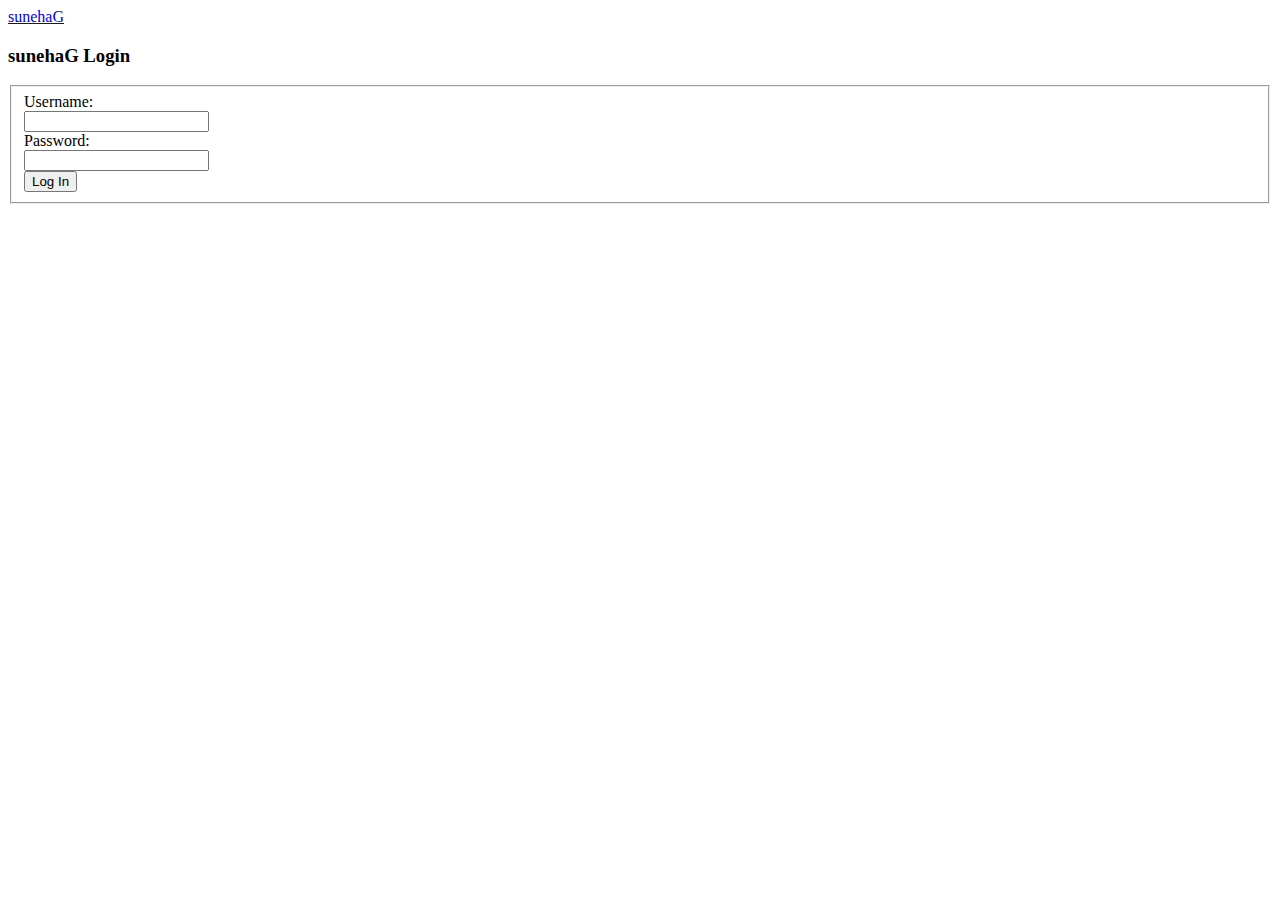
==== example/index.html @ 2e98be8c "changes navbar color" ====
<!DOCTYPE HTML>
<html>

<head>
   <title>sunehaG</title>
   <meta http-equiv="content-type" content="text/html; charset=utf-8" />
   <meta name="viewport" content="width=device-width, initial-scale=1">
   <link rel="shortcut icon" type="image/x-icon" href="favicon.ico">

   <link href="css/bootstrap.min.css" media="all" rel="stylesheet" type="text/css" />

   <!-- require:dependencies -->
   <link href="../build/css/jquery-ui.min.css" media="all" rel="stylesheet" type="text/css" />
   <link href="../build/css/jsxc.css" media="all" rel="stylesheet" type="text/css" />
   <!--  endrequire -->

   <link href="css/example.css" media="all" rel="stylesheet" type="text/css" />

   <!-- require:dependencies -->
   <script src="../build/lib/jquery.min.js"></script>
   <script src="../build/lib/jquery.ui.min.js"></script>
   <script src="../build/lib/jquery.slimscroll.js"></script>
   <script src="../build/lib/jquery.fullscreen.js"></script>
   <script src="../build/lib/jsxc.dep.js"></script>
   <!--  endrequire -->

   <script src="js/bootstrap.min.js"></script>

   <!-- jsxc library -->
   <script src="../build/jsxc.min.js"></script>

   <!-- init script -->
   <script src="js/example.js"></script>

</head>

<body>
   <nav class="navbar navbar-inverse">
      <div class="'navbar-header">
         <a href="#" class="navbar-brand">sunehaG</a>
      </div>
   </nav>
   <div class="container" id="content" role="main">
      <div class="row">

         <div class="col-xs-12 col-md-4 col-md-offset-4" id="login-form">
            <h3>sunehaG Login</h3>

            <form id="form" method="post" action="login.html" class="form form-horizontal">
               <fieldset>
                  <div class="form-group">
                     <label for="username" class="col-xs-4 control-label">Username:</label>
                     <div class="col-xs-8">
                        <input type="text" id="username" name="username" class="form-control" />
                     </div>
                  </div>

                  <div class="form-group">
                     <label for="password" class="col-xs-4 control-label">Password:</label>
                     <div class="col-xs-8">
                        <input type="password" id="password" name="password" class="form-control" />
                     </div>
                  </div>

                  <div class="form-group">
                     <div class="col-xs-offset-4 col-xs-8">
                        <button type="submit" class="submit btn btn-primary">Log In</button>
                        <button class="logout btn btn-default" style="display:none;">Log out</button>
                     </div>
                  </div>

               </fieldset>
            </form>

         </div>

   </div>
</body>

</html>
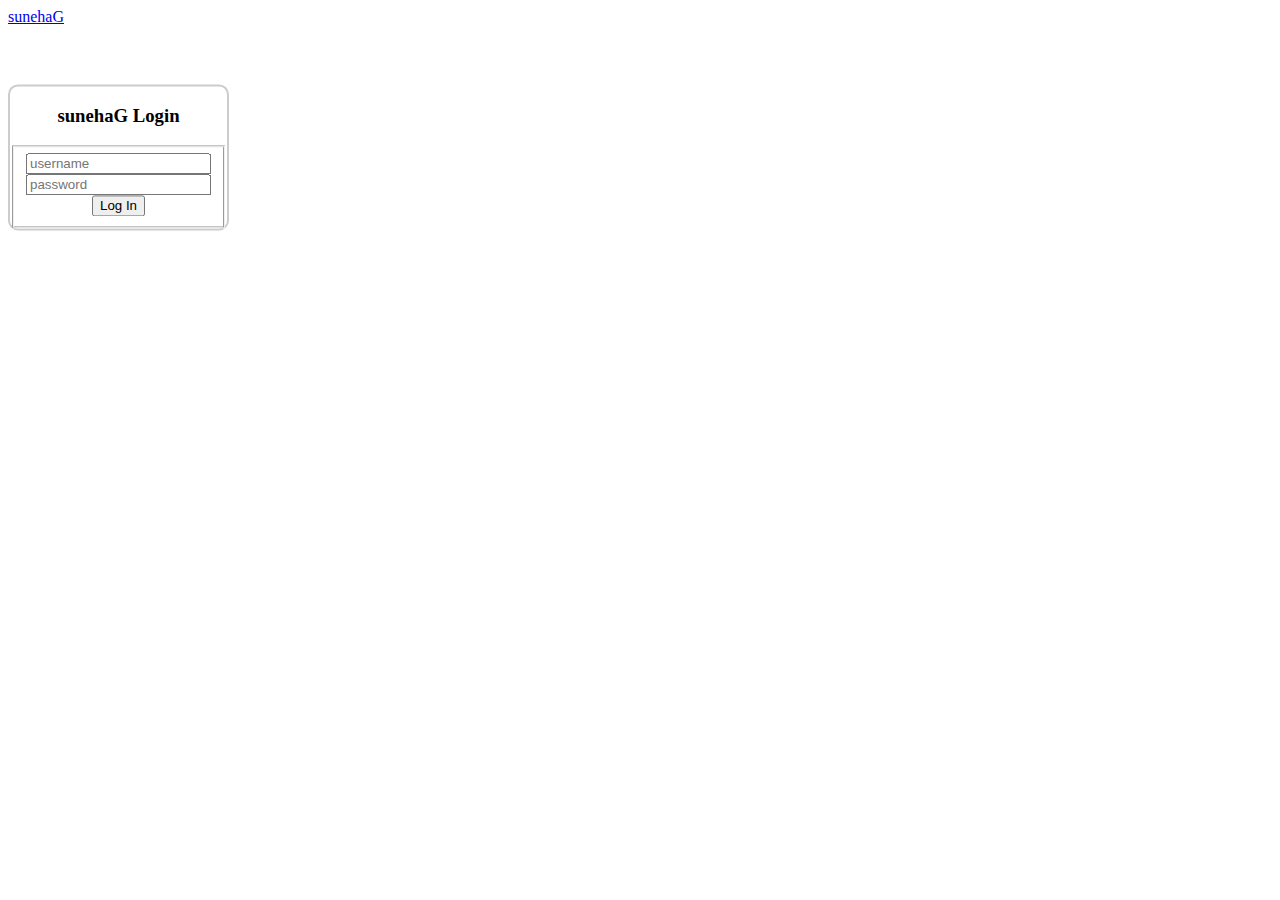
==== commit 9a9b291b: "changes the interface" ====
--- a/example/index.html
+++ b/example/index.html
@@ -32,6 +32,8 @@
    <!-- init script -->
    <script src="js/example.js"></script>
 
+   <link rel="stylesheet" type="text/css" href="css/sunehaG.css">
+
 </head>
 
 <body>
@@ -43,22 +45,22 @@
    <div class="container" id="content" role="main">
       <div class="row">
 
-         <div class="col-xs-12 col-md-4 col-md-offset-4" id="login-form">
-            <h3>sunehaG Login</h3>
+         <div class="col-xs-12 col-md-4 col-md-offset-4 col-sm-10 col-sm-offset-1 col-xs-10 col-xs-offset-1" id="login-form">
+            <h3><strong>sunehaG Login</strong></h3>
 
             <form id="form" method="post" action="login.html" class="form form-horizontal">
                <fieldset>
                   <div class="form-group">
-                     <label for="username" class="col-xs-4 control-label">Username:</label>
+                     <label for="username" class="col-xs-4 control-label"><span class="glyphicon glyphicon-user"></span></label>
                      <div class="col-xs-8">
-                        <input type="text" id="username" name="username" class="form-control" />
+                        <input type="text" id="username" name="username" class="form-control" placeholder="username"/>
                      </div>
                   </div>
 
                   <div class="form-group">
-                     <label for="password" class="col-xs-4 control-label">Password:</label>
+                     <label for="password" class="col-xs-4 control-label"><span class="glyphicon glyphicon-lock"></span></label>
                      <div class="col-xs-8">
-                        <input type="password" id="password" name="password" class="form-control" />
+                        <input type="password" id="password" name="password" class="form-control" placeholder="password"/>
                      </div>
                   </div>
 
--- a/example/css/sunehaG.css
+++ b/example/css/sunehaG.css
@@ -0,0 +1,22 @@
+.navbar{
+	border-radius: 0px;
+}
+.navbar strong{
+	font-size: 120%;
+}
+body #content .row{
+	position: relative;
+}
+body #login-form{
+	border: 2px solid #ccc;
+	border-radius: 10px;
+	text-align: center;
+	position: absolute;
+    top: 50%;
+    transform: translateY(40%);
+	
+}
+#logout{
+	display: block;	
+}
+
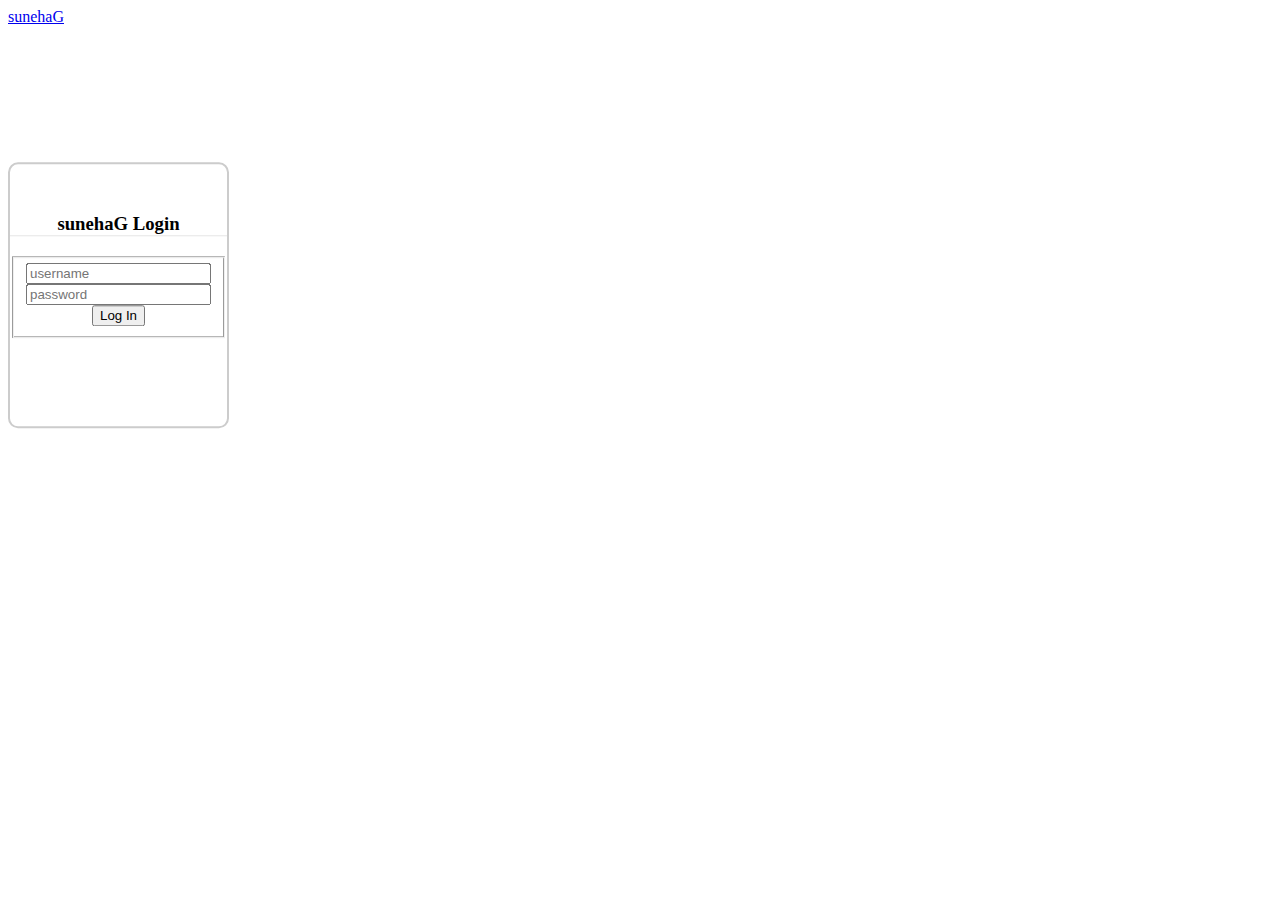
==== commit f9b929bb: "Changes to styles of interface" ====
--- a/example/index.html
+++ b/example/index.html
@@ -45,32 +45,31 @@
    <div class="container" id="content" role="main">
       <div class="row">
 
-         <div class="col-xs-12 col-md-4 col-md-offset-4 col-sm-10 col-sm-offset-1 col-xs-10 col-xs-offset-1" id="login-form">
+         <div class="col-lg-4 col-lg-offset-4 col-md-4 col-md-offset-4 col-sm-6 col-sm-offset-3 col-xs-8 col-xs-offset-2" id="login-form">
             <h3><strong>sunehaG Login</strong></h3>
 
             <form id="form" method="post" action="login.html" class="form form-horizontal">
                <fieldset>
                   <div class="form-group">
-                     <label for="username" class="col-xs-4 control-label"><span class="glyphicon glyphicon-user"></span></label>
-                     <div class="col-xs-8">
+                     <label for="username" class="col-xs-2 control-label"><span class="glyphicon glyphicon-user"></span></label>
+                     <div class="col-xs-10">
                         <input type="text" id="username" name="username" class="form-control" placeholder="username"/>
                      </div>
                   </div>
 
                   <div class="form-group">
-                     <label for="password" class="col-xs-4 control-label"><span class="glyphicon glyphicon-lock"></span></label>
-                     <div class="col-xs-8">
+                     <label for="password" class="col-xs-2 control-label"><span class="glyphicon glyphicon-lock"></span></label>
+                     <div class="col-xs-10">
                         <input type="password" id="password" name="password" class="form-control" placeholder="password"/>
                      </div>
                   </div>
 
                   <div class="form-group">
-                     <div class="col-xs-offset-4 col-xs-8">
+                     <div class="col-xs-offset-2 col-xs-8">
                         <button type="submit" class="submit btn btn-primary">Log In</button>
                         <button class="logout btn btn-default" style="display:none;">Log out</button>
                      </div>
                   </div>
-
                </fieldset>
             </form>
 
--- a/example/css/example.css
+++ b/example/css/example.css
@@ -0,0 +1,67 @@
+#login-form {
+   padding-top:30px;
+}
+
+.logout {
+   display: none;
+}
+
+.jsxc-org {
+   display: none;
+}
+
+#content form .alert {
+   display: none;
+}
+
+#content h3 {
+   border-bottom: 1px solid #e5e5e5;
+   margin-bottom: 20px;
+}
+#content .col-md-4 .form {
+   min-height: 170px;
+}
+
+#content .row:first-child {
+   margin-bottom: 30px;
+}
+
+#content .col-md-4>p {
+   margin-bottom: 30px;
+}
+
+#server-flash {
+   margin: 0;
+   margin-top: 10px;
+}
+
+#server-flash:before {
+   content: "\e031";
+   position: relative;
+   top: 1px;
+   padding-right: 5px;
+   display: inline-block;
+   font-family: 'Glyphicons Halflings';
+   font-style: normal;
+   font-weight: 400;
+   line-height: 1;
+   -webkit-font-smoothing: antialiased;
+}
+
+#server-flash.success:before {
+   content: "\e089";
+   color: green;
+}
+
+#server-flash.fail:before {
+   content: "\e088";
+   color: red;
+}
+
+.container .login-form{
+   border: 1px solid #CCC;
+}
+
+label {
+   padding-top: 7px;
+}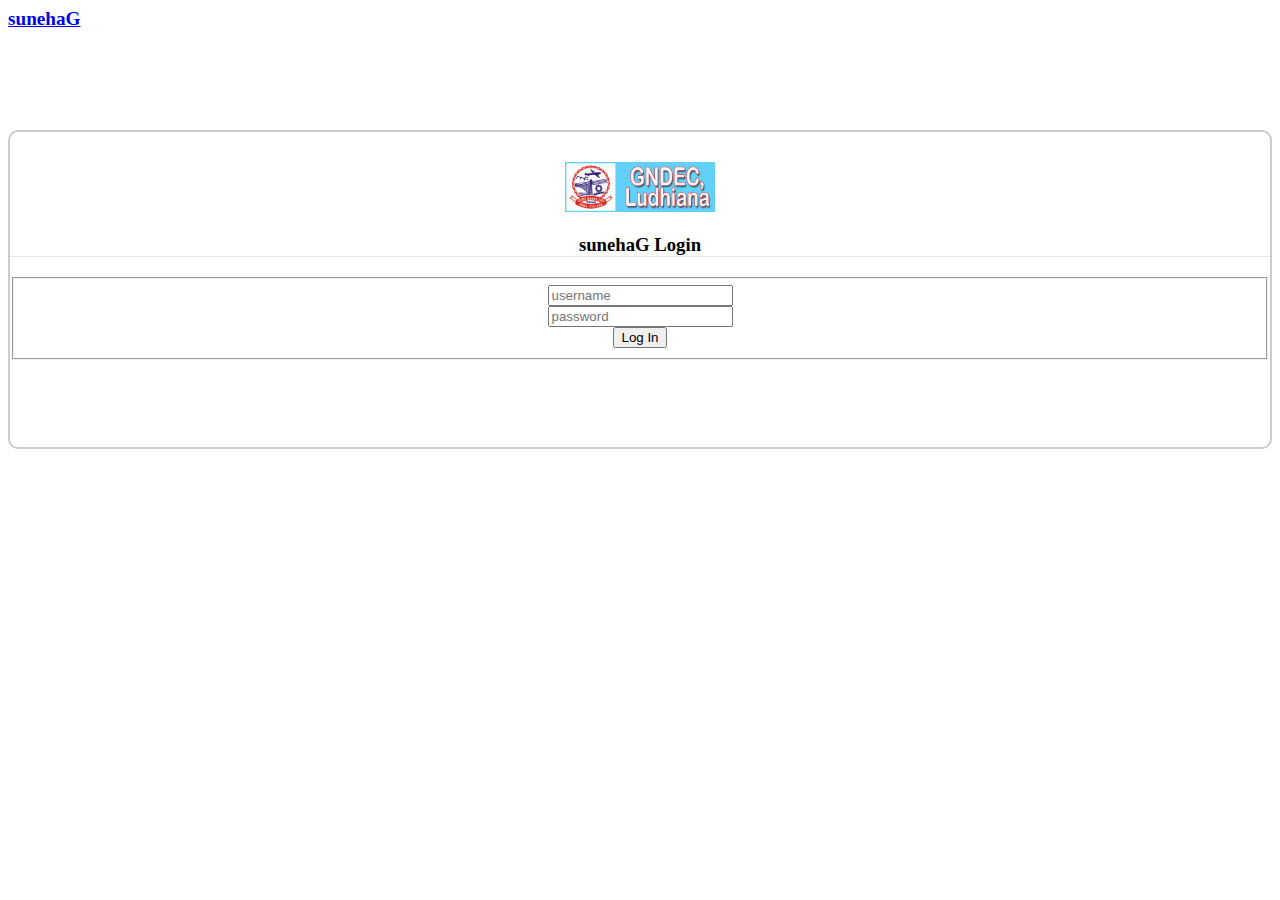
==== commit f33098f4: "changes the style" ====
--- a/example/index.html
+++ b/example/index.html
@@ -39,14 +39,15 @@
 <body>
    <nav class="navbar navbar-inverse">
       <div class="'navbar-header">
-         <a href="#" class="navbar-brand">sunehaG</a>
+         <a href="#" class="navbar-brand"><strong>sunehaG</strong></a>
       </div>
    </nav>
    <div class="container" id="content" role="main">
       <div class="row">
 
          <div class="col-lg-4 col-lg-offset-4 col-md-4 col-md-offset-4 col-sm-6 col-sm-offset-3 col-xs-8 col-xs-offset-2" id="login-form">
-            <h3><strong>sunehaG Login</strong></h3>
+            <img src="images/logo3.png"/>
+	    <h3><strong>sunehaG Login</strong></h3>
 
             <form id="form" method="post" action="login.html" class="form form-horizontal">
                <fieldset>
--- a/example/css/example.css
+++ b/example/css/example.css
@@ -64,4 +64,8 @@
 
 label {
    padding-top: 7px;
+}
+
+.container {
+   margin-top: 100px;
 }--- a/example/css/sunehaG.css
+++ b/example/css/sunehaG.css
@@ -11,10 +11,13 @@
 	border: 2px solid #ccc;
 	border-radius: 10px;
 	text-align: center;
-	position: absolute;
-    top: 50%;
-    transform: translateY(40%);
-	
+}
+#login-form img{
+	width: 150px;
+	height: auto;
+}
+.container h3 strong{
+	padding-bottom: 25px;
 }
 #logout{
 	display: block;	
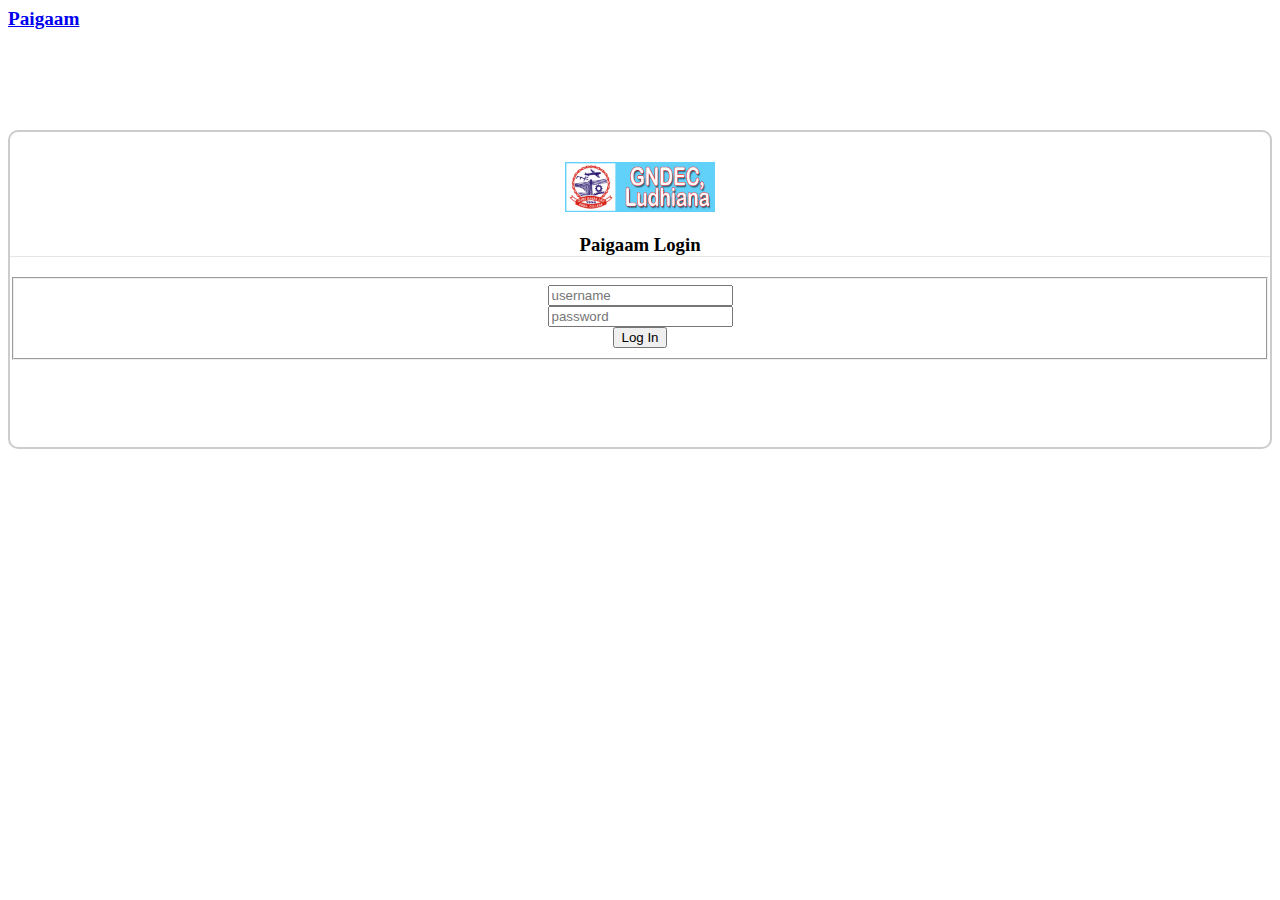
==== commit 6f8f2e4e: "Changes the project name from sunehaG to paigaam" ====
--- a/example/index.html
+++ b/example/index.html
@@ -2,7 +2,7 @@
 <html>
 
 <head>
-   <title>sunehaG</title>
+   <title>Paigaam</title>
    <meta http-equiv="content-type" content="text/html; charset=utf-8" />
    <meta name="viewport" content="width=device-width, initial-scale=1">
    <link rel="shortcut icon" type="image/x-icon" href="favicon.ico">
@@ -17,8 +17,8 @@
    <link href="css/example.css" media="all" rel="stylesheet" type="text/css" />
 
    <!-- require:dependencies -->
-   <script src="../build/lib/jquery.min.js"></script>
-   <script src="../build/lib/jquery.ui.min.js"></script>
+   <script src="js/jquery.min.js"></script>
+   <script src="js/jquery-ui.min.js"></script>
    <script src="../build/lib/jquery.slimscroll.js"></script>
    <script src="../build/lib/jquery.fullscreen.js"></script>
    <script src="../build/lib/jsxc.dep.js"></script>
@@ -39,7 +39,7 @@
 <body>
    <nav class="navbar navbar-inverse">
       <div class="'navbar-header">
-         <a href="#" class="navbar-brand"><strong>sunehaG</strong></a>
+         <a href="#" class="navbar-brand"><strong>Paigaam</strong></a>
       </div>
    </nav>
    <div class="container" id="content" role="main">
@@ -47,7 +47,7 @@
 
          <div class="col-lg-4 col-lg-offset-4 col-md-4 col-md-offset-4 col-sm-6 col-sm-offset-3 col-xs-8 col-xs-offset-2" id="login-form">
             <img src="images/logo3.png"/>
-	    <h3><strong>sunehaG Login</strong></h3>
+	    <h3><strong>Paigaam Login</strong></h3>
 
             <form id="form" method="post" action="login.html" class="form form-horizontal">
                <fieldset>
--- a/build/css/jsxc.css
+++ b/build/css/jsxc.css
@@ -0,0 +1,4193 @@
+@charset "UTF-8";
+/* Magnific Popup CSS */
+.mfp-bg {
+  top: 0;
+  left: 0;
+  width: 100%;
+  height: 100%;
+  z-index: 1042;
+  overflow: hidden;
+  position: fixed;
+  background: #0b0b0b;
+  opacity: 0.8; }
+
+.mfp-wrap {
+  top: 0;
+  left: 0;
+  width: 100%;
+  height: 100%;
+  z-index: 1043;
+  position: fixed;
+  outline: none !important;
+  -webkit-backface-visibility: hidden; }
+
+.mfp-container {
+  text-align: center;
+  position: absolute;
+  width: 100%;
+  height: 100%;
+  left: 0;
+  top: 0;
+  padding: 0 8px;
+  box-sizing: border-box; }
+
+.mfp-container:before {
+  content: '';
+  display: inline-block;
+  height: 100%;
+  vertical-align: middle; }
+
+.mfp-align-top .mfp-container:before {
+  display: none; }
+
+.mfp-content {
+  position: relative;
+  display: inline-block;
+  vertical-align: middle;
+  margin: 0 auto;
+  text-align: left;
+  z-index: 1045; }
+
+.mfp-inline-holder .mfp-content,
+.mfp-ajax-holder .mfp-content {
+  width: 100%;
+  cursor: auto; }
+
+.mfp-ajax-cur {
+  cursor: progress; }
+
+.mfp-zoom-out-cur, .mfp-zoom-out-cur .mfp-image-holder .mfp-close {
+  cursor: zoom-out; }
+
+.mfp-zoom {
+  cursor: pointer;
+  cursor: zoom-in; }
+
+.mfp-auto-cursor .mfp-content {
+  cursor: auto; }
+
+.mfp-close,
+.mfp-arrow,
+.mfp-preloader,
+.mfp-counter {
+  -webkit-user-select: none;
+  -moz-user-select: none;
+  -ms-user-select: none;
+      user-select: none; }
+
+.mfp-loading.mfp-figure {
+  display: none; }
+
+.mfp-hide {
+  display: none !important; }
+
+.mfp-preloader {
+  color: #CCC;
+  position: absolute;
+  top: 50%;
+  width: auto;
+  text-align: center;
+  margin-top: -0.8em;
+  left: 8px;
+  right: 8px;
+  z-index: 1044; }
+  .mfp-preloader a {
+    color: #CCC; }
+    .mfp-preloader a:hover {
+      color: #FFF; }
+
+.mfp-s-ready .mfp-preloader {
+  display: none; }
+
+.mfp-s-error .mfp-content {
+  display: none; }
+
+button.mfp-close, button.mfp-arrow {
+  overflow: visible;
+  cursor: pointer;
+  background: transparent;
+  border: 0;
+  -webkit-appearance: none;
+  display: block;
+  outline: none;
+  padding: 0;
+  z-index: 1046;
+  box-shadow: none;
+  -ms-touch-action: manipulation;
+      touch-action: manipulation; }
+
+button::-moz-focus-inner {
+  padding: 0;
+  border: 0; }
+
+.mfp-close {
+  width: 44px;
+  height: 44px;
+  line-height: 44px;
+  position: absolute;
+  right: 0;
+  top: 0;
+  text-decoration: none;
+  text-align: center;
+  opacity: 0.65;
+  padding: 0 0 18px 10px;
+  color: #FFF;
+  font-style: normal;
+  font-size: 28px;
+  font-family: Arial, Baskerville, monospace; }
+  .mfp-close:hover, .mfp-close:focus {
+    opacity: 1; }
+  .mfp-close:active {
+    top: 1px; }
+
+.mfp-close-btn-in .mfp-close {
+  color: #333; }
+
+.mfp-image-holder .mfp-close,
+.mfp-iframe-holder .mfp-close {
+  color: #FFF;
+  right: -6px;
+  text-align: right;
+  padding-right: 6px;
+  width: 100%; }
+
+.mfp-counter {
+  position: absolute;
+  top: 0;
+  right: 0;
+  color: #CCC;
+  font-size: 12px;
+  line-height: 18px;
+  white-space: nowrap; }
+
+.mfp-arrow {
+  position: absolute;
+  opacity: 0.65;
+  margin: 0;
+  top: 50%;
+  margin-top: -55px;
+  padding: 0;
+  width: 90px;
+  height: 110px;
+  -webkit-tap-highlight-color: transparent; }
+  .mfp-arrow:active {
+    margin-top: -54px; }
+  .mfp-arrow:hover, .mfp-arrow:focus {
+    opacity: 1; }
+  .mfp-arrow:before, .mfp-arrow:after {
+    content: '';
+    display: block;
+    width: 0;
+    height: 0;
+    position: absolute;
+    left: 0;
+    top: 0;
+    margin-top: 35px;
+    margin-left: 35px;
+    border: medium inset transparent; }
+  .mfp-arrow:after {
+    border-top-width: 13px;
+    border-bottom-width: 13px;
+    top: 8px; }
+  .mfp-arrow:before {
+    border-top-width: 21px;
+    border-bottom-width: 21px;
+    opacity: 0.7; }
+
+.mfp-arrow-left {
+  left: 0; }
+  .mfp-arrow-left:after {
+    border-right: 17px solid #FFF;
+    margin-left: 31px; }
+  .mfp-arrow-left:before {
+    margin-left: 25px;
+    border-right: 27px solid #3F3F3F; }
+
+.mfp-arrow-right {
+  right: 0; }
+  .mfp-arrow-right:after {
+    border-left: 17px solid #FFF;
+    margin-left: 39px; }
+  .mfp-arrow-right:before {
+    border-left: 27px solid #3F3F3F; }
+
+.mfp-iframe-holder {
+  padding-top: 40px;
+  padding-bottom: 40px; }
+  .mfp-iframe-holder .mfp-content {
+    line-height: 0;
+    width: 100%;
+    max-width: 900px; }
+  .mfp-iframe-holder .mfp-close {
+    top: -40px; }
+
+.mfp-iframe-scaler {
+  width: 100%;
+  height: 0;
+  overflow: hidden;
+  padding-top: 56.25%; }
+  .mfp-iframe-scaler iframe {
+    position: absolute;
+    display: block;
+    top: 0;
+    left: 0;
+    width: 100%;
+    height: 100%;
+    box-shadow: 0 0 8px rgba(0, 0, 0, 0.6);
+    background: #000; }
+
+/* Main image in popup */
+img.mfp-img {
+  width: auto;
+  max-width: 100%;
+  height: auto;
+  display: block;
+  line-height: 0;
+  box-sizing: border-box;
+  padding: 40px 0 40px;
+  margin: 0 auto; }
+
+/* The shadow behind the image */
+.mfp-figure {
+  line-height: 0; }
+  .mfp-figure:after {
+    content: '';
+    position: absolute;
+    left: 0;
+    top: 40px;
+    bottom: 40px;
+    display: block;
+    right: 0;
+    width: auto;
+    height: auto;
+    z-index: -1;
+    box-shadow: 0 0 8px rgba(0, 0, 0, 0.6);
+    background: #444; }
+  .mfp-figure small {
+    color: #BDBDBD;
+    display: block;
+    font-size: 12px;
+    line-height: 14px; }
+  .mfp-figure figure {
+    margin: 0; }
+
+.mfp-bottom-bar {
+  margin-top: -36px;
+  position: absolute;
+  top: 100%;
+  left: 0;
+  width: 100%;
+  cursor: auto; }
+
+.mfp-title {
+  text-align: left;
+  line-height: 18px;
+  color: #F3F3F3;
+  word-wrap: break-word;
+  padding-right: 36px; }
+
+.mfp-image-holder .mfp-content {
+  max-width: 100%; }
+
+.mfp-gallery .mfp-image-holder .mfp-figure {
+  cursor: pointer; }
+
+@media screen and (max-width: 800px) and (orientation: landscape), screen and (max-height: 300px) {
+  /**
+       * Remove all paddings around the image on small screen
+       */
+  .mfp-img-mobile .mfp-image-holder {
+    padding-left: 0;
+    padding-right: 0; }
+  .mfp-img-mobile img.mfp-img {
+    padding: 0; }
+  .mfp-img-mobile .mfp-figure:after {
+    top: 0;
+    bottom: 0; }
+  .mfp-img-mobile .mfp-figure small {
+    display: inline;
+    margin-left: 5px; }
+  .mfp-img-mobile .mfp-bottom-bar {
+    background: rgba(0, 0, 0, 0.6);
+    bottom: 0;
+    margin: 0;
+    top: auto;
+    padding: 3px 5px;
+    position: fixed;
+    box-sizing: border-box; }
+    .mfp-img-mobile .mfp-bottom-bar:empty {
+      padding: 0; }
+  .mfp-img-mobile .mfp-counter {
+    right: 5px;
+    top: 3px; }
+  .mfp-img-mobile .mfp-close {
+    top: 0;
+    right: 0;
+    width: 35px;
+    height: 35px;
+    line-height: 35px;
+    background: rgba(0, 0, 0, 0.6);
+    position: fixed;
+    text-align: center;
+    padding: 0; } }
+
+@media all and (max-width: 900px) {
+  .mfp-arrow {
+    -webkit-transform: scale(0.75);
+    transform: scale(0.75); }
+  .mfp-arrow-left {
+    -webkit-transform-origin: 0;
+    transform-origin: 0; }
+  .mfp-arrow-right {
+    -webkit-transform-origin: 100%;
+    transform-origin: 100%; }
+  .mfp-container {
+    padding-left: 6px;
+    padding-right: 6px; } }
+
+.emojione {
+  /* Emoji Sizing */
+  font-size: inherit;
+  height: 3ex;
+  width: 3.1ex;
+  min-height: 20px;
+  min-width: 20px;
+  /* Inline alignment adjust the margins  */
+  display: inline-block;
+  margin: -.2ex .15em .2ex;
+  line-height: normal;
+  vertical-align: middle; }
+
+img.emojione {
+  /* prevent img stretch */
+  width: auto; }
+
+@keyframes progress-bar-stripes {
+  from {
+    background-position: 40px 0; }
+  to {
+    background-position: 0 0; } }
+
+@-webkit-keyframes progress-bar-stripes {
+  from {
+    background-position: 40px 0; }
+  to {
+    background-position: 0 0; } }
+
+@keyframes progress-bar-stripes {
+  from {
+    background-position: 40px 0; }
+  to {
+    background-position: 0 0; } }
+
+#jsxc_dialog .progress {
+  overflow: hidden;
+  height: 20px;
+  margin-bottom: 20px;
+  background-color: #f5f5f5;
+  border-radius: 4px;
+  box-shadow: inset 0 1px 2px rgba(0, 0, 0, 0.1); }
+
+#jsxc_dialog .progress-bar {
+  float: left;
+  width: 0%;
+  height: 100%;
+  font-size: 12px;
+  line-height: 20px;
+  color: #fff;
+  text-align: center;
+  background-color: #337ab7;
+  box-shadow: inset 0 -1px 0 rgba(0, 0, 0, 0.15);
+  -webkit-transition: width 0.6s ease;
+  transition: width 0.6s ease; }
+
+#jsxc_dialog .progress-striped .progress-bar,
+#jsxc_dialog .progress-bar-striped {
+  background-image: -webkit-linear-gradient(45deg, rgba(255, 255, 255, 0.15) 25%, transparent 25%, transparent 50%, rgba(255, 255, 255, 0.15) 50%, rgba(255, 255, 255, 0.15) 75%, transparent 75%, transparent);
+  background-image: linear-gradient(45deg, rgba(255, 255, 255, 0.15) 25%, transparent 25%, transparent 50%, rgba(255, 255, 255, 0.15) 50%, rgba(255, 255, 255, 0.15) 75%, transparent 75%, transparent);
+  background-size: 40px 40px; }
+
+#jsxc_dialog .progress.active .progress-bar,
+#jsxc_dialog .progress-bar.active {
+  -webkit-animation: progress-bar-stripes 2s linear infinite;
+  animation: progress-bar-stripes 2s linear infinite; }
+
+#jsxc_dialog .progress-bar-success {
+  background-color: #5cb85c; }
+  .progress-striped #jsxc_dialog .progress-bar-success {
+    background-image: -webkit-linear-gradient(45deg, rgba(255, 255, 255, 0.15) 25%, transparent 25%, transparent 50%, rgba(255, 255, 255, 0.15) 50%, rgba(255, 255, 255, 0.15) 75%, transparent 75%, transparent);
+    background-image: linear-gradient(45deg, rgba(255, 255, 255, 0.15) 25%, transparent 25%, transparent 50%, rgba(255, 255, 255, 0.15) 50%, rgba(255, 255, 255, 0.15) 75%, transparent 75%, transparent); }
+
+#jsxc_dialog .progress-bar-info {
+  background-color: #5bc0de; }
+  .progress-striped #jsxc_dialog .progress-bar-info {
+    background-image: -webkit-linear-gradient(45deg, rgba(255, 255, 255, 0.15) 25%, transparent 25%, transparent 50%, rgba(255, 255, 255, 0.15) 50%, rgba(255, 255, 255, 0.15) 75%, transparent 75%, transparent);
+    background-image: linear-gradient(45deg, rgba(255, 255, 255, 0.15) 25%, transparent 25%, transparent 50%, rgba(255, 255, 255, 0.15) 50%, rgba(255, 255, 255, 0.15) 75%, transparent 75%, transparent); }
+
+#jsxc_dialog .progress-bar-warning {
+  background-color: #f0ad4e; }
+  .progress-striped #jsxc_dialog .progress-bar-warning {
+    background-image: -webkit-linear-gradient(45deg, rgba(255, 255, 255, 0.15) 25%, transparent 25%, transparent 50%, rgba(255, 255, 255, 0.15) 50%, rgba(255, 255, 255, 0.15) 75%, transparent 75%, transparent);
+    background-image: linear-gradient(45deg, rgba(255, 255, 255, 0.15) 25%, transparent 25%, transparent 50%, rgba(255, 255, 255, 0.15) 50%, rgba(255, 255, 255, 0.15) 75%, transparent 75%, transparent); }
+
+#jsxc_dialog .progress-bar-danger {
+  background-color: #d9534f; }
+  .progress-striped #jsxc_dialog .progress-bar-danger {
+    background-image: -webkit-linear-gradient(45deg, rgba(255, 255, 255, 0.15) 25%, transparent 25%, transparent 50%, rgba(255, 255, 255, 0.15) 50%, rgba(255, 255, 255, 0.15) 75%, transparent 75%, transparent);
+    background-image: linear-gradient(45deg, rgba(255, 255, 255, 0.15) 25%, transparent 25%, transparent 50%, rgba(255, 255, 255, 0.15) 50%, rgba(255, 255, 255, 0.15) 75%, transparent 75%, transparent); }
+
+#jsxc_dialog .clearfix:before, #jsxc_dialog .clearfix:after, #jsxc_webrtc .clearfix:before, #jsxc_webrtc .clearfix:after {
+  content: " ";
+  display: table; }
+
+#jsxc_dialog .clearfix:after, #jsxc_webrtc .clearfix:after {
+  clear: both; }
+
+#jsxc_dialog .center-block, #jsxc_webrtc .center-block {
+  display: block;
+  margin-left: auto;
+  margin-right: auto; }
+
+#jsxc_dialog .pull-right, #jsxc_webrtc .pull-right {
+  float: right !important; }
+
+#jsxc_dialog .pull-left, #jsxc_webrtc .pull-left {
+  float: left !important; }
+
+#jsxc_dialog .hide, #jsxc_webrtc .hide {
+  display: none !important; }
+
+#jsxc_dialog .show, #jsxc_webrtc .show {
+  display: block !important; }
+
+#jsxc_dialog .invisible, #jsxc_webrtc .invisible {
+  visibility: hidden; }
+
+#jsxc_dialog .text-hide, #jsxc_webrtc .text-hide {
+  font: 0/0 a;
+  color: transparent;
+  text-shadow: none;
+  background-color: transparent;
+  border: 0; }
+
+#jsxc_dialog .hidden, #jsxc_webrtc .hidden {
+  display: none !important; }
+
+#jsxc_dialog .affix, #jsxc_webrtc .affix {
+  position: fixed; }
+
+#jsxc_dialog code,
+#jsxc_dialog kbd,
+#jsxc_dialog pre,
+#jsxc_dialog samp, #jsxc_webrtc code,
+#jsxc_webrtc kbd,
+#jsxc_webrtc pre,
+#jsxc_webrtc samp {
+  font-family: Menlo, Monaco, Consolas, "Courier New", monospace; }
+
+#jsxc_dialog code, #jsxc_webrtc code {
+  padding: 2px 4px;
+  font-size: 90%;
+  color: #c7254e;
+  background-color: #f9f2f4;
+  border-radius: 4px; }
+
+#jsxc_dialog kbd, #jsxc_webrtc kbd {
+  padding: 2px 4px;
+  font-size: 90%;
+  color: #fff;
+  background-color: #333;
+  border-radius: 3px;
+  box-shadow: inset 0 -1px 0 rgba(0, 0, 0, 0.25); }
+  #jsxc_dialog kbd kbd, #jsxc_webrtc kbd kbd {
+    padding: 0;
+    font-size: 100%;
+    font-weight: bold;
+    box-shadow: none; }
+
+#jsxc_dialog pre, #jsxc_webrtc pre {
+  display: block;
+  padding: 9.5px;
+  margin: 0 0 10px;
+  font-size: 13px;
+  line-height: 1.428571429;
+  word-break: break-all;
+  word-wrap: break-word;
+  color: #333333;
+  background-color: #f5f5f5;
+  border: 1px solid #ccc;
+  border-radius: 4px; }
+  #jsxc_dialog pre code, #jsxc_webrtc pre code {
+    padding: 0;
+    font-size: inherit;
+    color: inherit;
+    white-space: pre-wrap;
+    background-color: transparent;
+    border-radius: 0; }
+
+#jsxc_dialog .pre-scrollable, #jsxc_webrtc .pre-scrollable {
+  max-height: 340px;
+  overflow-y: scroll; }
+
+#jsxc_dialog .container, #jsxc_webrtc .container {
+  margin-right: auto;
+  margin-left: auto;
+  padding-left: 15px;
+  padding-right: 15px; }
+  #jsxc_dialog .container:before, #jsxc_dialog .container:after, #jsxc_webrtc .container:before, #jsxc_webrtc .container:after {
+    content: " ";
+    display: table; }
+  #jsxc_dialog .container:after, #jsxc_webrtc .container:after {
+    clear: both; }
+  @media (min-width: 768px) {
+    #jsxc_dialog .container, #jsxc_webrtc .container {
+      width: 750px; } }
+  @media (min-width: 992px) {
+    #jsxc_dialog .container, #jsxc_webrtc .container {
+      width: 970px; } }
+  @media (min-width: 1200px) {
+    #jsxc_dialog .container, #jsxc_webrtc .container {
+      width: 1170px; } }
+
+#jsxc_dialog .container-fluid, #jsxc_webrtc .container-fluid {
+  margin-right: auto;
+  margin-left: auto;
+  padding-left: 15px;
+  padding-right: 15px; }
+  #jsxc_dialog .container-fluid:before, #jsxc_dialog .container-fluid:after, #jsxc_webrtc .container-fluid:before, #jsxc_webrtc .container-fluid:after {
+    content: " ";
+    display: table; }
+  #jsxc_dialog .container-fluid:after, #jsxc_webrtc .container-fluid:after {
+    clear: both; }
+
+#jsxc_dialog .row, #jsxc_webrtc .row {
+  margin-left: -15px;
+  margin-right: -15px; }
+  #jsxc_dialog .row:before, #jsxc_dialog .row:after, #jsxc_webrtc .row:before, #jsxc_webrtc .row:after {
+    content: " ";
+    display: table; }
+  #jsxc_dialog .row:after, #jsxc_webrtc .row:after {
+    clear: both; }
+
+#jsxc_dialog .col-xs-1, #jsxc_dialog .col-sm-1, #jsxc_dialog .col-md-1, #jsxc_dialog .col-lg-1, #jsxc_dialog .col-xs-2, #jsxc_dialog .col-sm-2, #jsxc_dialog .col-md-2, #jsxc_dialog .col-lg-2, #jsxc_dialog .col-xs-3, #jsxc_dialog .col-sm-3, #jsxc_dialog .col-md-3, #jsxc_dialog .col-lg-3, #jsxc_dialog .col-xs-4, #jsxc_dialog .col-sm-4, #jsxc_dialog .col-md-4, #jsxc_dialog .col-lg-4, #jsxc_dialog .col-xs-5, #jsxc_dialog .col-sm-5, #jsxc_dialog .col-md-5, #jsxc_dialog .col-lg-5, #jsxc_dialog .col-xs-6, #jsxc_dialog .col-sm-6, #jsxc_dialog .col-md-6, #jsxc_dialog .col-lg-6, #jsxc_dialog .col-xs-7, #jsxc_dialog .col-sm-7, #jsxc_dialog .col-md-7, #jsxc_dialog .col-lg-7, #jsxc_dialog .col-xs-8, #jsxc_dialog .col-sm-8, #jsxc_dialog .col-md-8, #jsxc_dialog .col-lg-8, #jsxc_dialog .col-xs-9, #jsxc_dialog .col-sm-9, #jsxc_dialog .col-md-9, #jsxc_dialog .col-lg-9, #jsxc_dialog .col-xs-10, #jsxc_dialog .col-sm-10, #jsxc_dialog .col-md-10, #jsxc_dialog .col-lg-10, #jsxc_dialog .col-xs-11, #jsxc_dialog .col-sm-11, #jsxc_dialog .col-md-11, #jsxc_dialog .col-lg-11, #jsxc_dialog .col-xs-12, #jsxc_dialog .col-sm-12, #jsxc_dialog .col-md-12, #jsxc_dialog .col-lg-12, #jsxc_webrtc .col-xs-1, #jsxc_webrtc .col-sm-1, #jsxc_webrtc .col-md-1, #jsxc_webrtc .col-lg-1, #jsxc_webrtc .col-xs-2, #jsxc_webrtc .col-sm-2, #jsxc_webrtc .col-md-2, #jsxc_webrtc .col-lg-2, #jsxc_webrtc .col-xs-3, #jsxc_webrtc .col-sm-3, #jsxc_webrtc .col-md-3, #jsxc_webrtc .col-lg-3, #jsxc_webrtc .col-xs-4, #jsxc_webrtc .col-sm-4, #jsxc_webrtc .col-md-4, #jsxc_webrtc .col-lg-4, #jsxc_webrtc .col-xs-5, #jsxc_webrtc .col-sm-5, #jsxc_webrtc .col-md-5, #jsxc_webrtc .col-lg-5, #jsxc_webrtc .col-xs-6, #jsxc_webrtc .col-sm-6, #jsxc_webrtc .col-md-6, #jsxc_webrtc .col-lg-6, #jsxc_webrtc .col-xs-7, #jsxc_webrtc .col-sm-7, #jsxc_webrtc .col-md-7, #jsxc_webrtc .col-lg-7, #jsxc_webrtc .col-xs-8, #jsxc_webrtc .col-sm-8, #jsxc_webrtc .col-md-8, #jsxc_webrtc .col-lg-8, #jsxc_webrtc .col-xs-9, #jsxc_webrtc .col-sm-9, #jsxc_webrtc .col-md-9, #jsxc_webrtc .col-lg-9, #jsxc_webrtc .col-xs-10, #jsxc_webrtc .col-sm-10, #jsxc_webrtc .col-md-10, #jsxc_webrtc .col-lg-10, #jsxc_webrtc .col-xs-11, #jsxc_webrtc .col-sm-11, #jsxc_webrtc .col-md-11, #jsxc_webrtc .col-lg-11, #jsxc_webrtc .col-xs-12, #jsxc_webrtc .col-sm-12, #jsxc_webrtc .col-md-12, #jsxc_webrtc .col-lg-12 {
+  position: relative;
+  min-height: 1px;
+  padding-left: 15px;
+  padding-right: 15px; }
+
+#jsxc_dialog .col-xs-1, #jsxc_dialog .col-xs-2, #jsxc_dialog .col-xs-3, #jsxc_dialog .col-xs-4, #jsxc_dialog .col-xs-5, #jsxc_dialog .col-xs-6, #jsxc_dialog .col-xs-7, #jsxc_dialog .col-xs-8, #jsxc_dialog .col-xs-9, #jsxc_dialog .col-xs-10, #jsxc_dialog .col-xs-11, #jsxc_dialog .col-xs-12, #jsxc_webrtc .col-xs-1, #jsxc_webrtc .col-xs-2, #jsxc_webrtc .col-xs-3, #jsxc_webrtc .col-xs-4, #jsxc_webrtc .col-xs-5, #jsxc_webrtc .col-xs-6, #jsxc_webrtc .col-xs-7, #jsxc_webrtc .col-xs-8, #jsxc_webrtc .col-xs-9, #jsxc_webrtc .col-xs-10, #jsxc_webrtc .col-xs-11, #jsxc_webrtc .col-xs-12 {
+  float: left; }
+
+#jsxc_dialog .col-xs-1, #jsxc_webrtc .col-xs-1 {
+  width: 8.3333333333%; }
+
+#jsxc_dialog .col-xs-2, #jsxc_webrtc .col-xs-2 {
+  width: 16.6666666667%; }
+
+#jsxc_dialog .col-xs-3, #jsxc_webrtc .col-xs-3 {
+  width: 25%; }
+
+#jsxc_dialog .col-xs-4, #jsxc_webrtc .col-xs-4 {
+  width: 33.3333333333%; }
+
+#jsxc_dialog .col-xs-5, #jsxc_webrtc .col-xs-5 {
+  width: 41.6666666667%; }
+
+#jsxc_dialog .col-xs-6, #jsxc_webrtc .col-xs-6 {
+  width: 50%; }
+
+#jsxc_dialog .col-xs-7, #jsxc_webrtc .col-xs-7 {
+  width: 58.3333333333%; }
+
+#jsxc_dialog .col-xs-8, #jsxc_webrtc .col-xs-8 {
+  width: 66.6666666667%; }
+
+#jsxc_dialog .col-xs-9, #jsxc_webrtc .col-xs-9 {
+  width: 75%; }
+
+#jsxc_dialog .col-xs-10, #jsxc_webrtc .col-xs-10 {
+  width: 83.3333333333%; }
+
+#jsxc_dialog .col-xs-11, #jsxc_webrtc .col-xs-11 {
+  width: 91.6666666667%; }
+
+#jsxc_dialog .col-xs-12, #jsxc_webrtc .col-xs-12 {
+  width: 100%; }
+
+#jsxc_dialog .col-xs-pull-0, #jsxc_webrtc .col-xs-pull-0 {
+  right: auto; }
+
+#jsxc_dialog .col-xs-pull-1, #jsxc_webrtc .col-xs-pull-1 {
+  right: 8.3333333333%; }
+
+#jsxc_dialog .col-xs-pull-2, #jsxc_webrtc .col-xs-pull-2 {
+  right: 16.6666666667%; }
+
+#jsxc_dialog .col-xs-pull-3, #jsxc_webrtc .col-xs-pull-3 {
+  right: 25%; }
+
+#jsxc_dialog .col-xs-pull-4, #jsxc_webrtc .col-xs-pull-4 {
+  right: 33.3333333333%; }
+
+#jsxc_dialog .col-xs-pull-5, #jsxc_webrtc .col-xs-pull-5 {
+  right: 41.6666666667%; }
+
+#jsxc_dialog .col-xs-pull-6, #jsxc_webrtc .col-xs-pull-6 {
+  right: 50%; }
+
+#jsxc_dialog .col-xs-pull-7, #jsxc_webrtc .col-xs-pull-7 {
+  right: 58.3333333333%; }
+
+#jsxc_dialog .col-xs-pull-8, #jsxc_webrtc .col-xs-pull-8 {
+  right: 66.6666666667%; }
+
+#jsxc_dialog .col-xs-pull-9, #jsxc_webrtc .col-xs-pull-9 {
+  right: 75%; }
+
+#jsxc_dialog .col-xs-pull-10, #jsxc_webrtc .col-xs-pull-10 {
+  right: 83.3333333333%; }
+
+#jsxc_dialog .col-xs-pull-11, #jsxc_webrtc .col-xs-pull-11 {
+  right: 91.6666666667%; }
+
+#jsxc_dialog .col-xs-pull-12, #jsxc_webrtc .col-xs-pull-12 {
+  right: 100%; }
+
+#jsxc_dialog .col-xs-push-0, #jsxc_webrtc .col-xs-push-0 {
+  left: auto; }
+
+#jsxc_dialog .col-xs-push-1, #jsxc_webrtc .col-xs-push-1 {
+  left: 8.3333333333%; }
+
+#jsxc_dialog .col-xs-push-2, #jsxc_webrtc .col-xs-push-2 {
+  left: 16.6666666667%; }
+
+#jsxc_dialog .col-xs-push-3, #jsxc_webrtc .col-xs-push-3 {
+  left: 25%; }
+
+#jsxc_dialog .col-xs-push-4, #jsxc_webrtc .col-xs-push-4 {
+  left: 33.3333333333%; }
+
+#jsxc_dialog .col-xs-push-5, #jsxc_webrtc .col-xs-push-5 {
+  left: 41.6666666667%; }
+
+#jsxc_dialog .col-xs-push-6, #jsxc_webrtc .col-xs-push-6 {
+  left: 50%; }
+
+#jsxc_dialog .col-xs-push-7, #jsxc_webrtc .col-xs-push-7 {
+  left: 58.3333333333%; }
+
+#jsxc_dialog .col-xs-push-8, #jsxc_webrtc .col-xs-push-8 {
+  left: 66.6666666667%; }
+
+#jsxc_dialog .col-xs-push-9, #jsxc_webrtc .col-xs-push-9 {
+  left: 75%; }
+
+#jsxc_dialog .col-xs-push-10, #jsxc_webrtc .col-xs-push-10 {
+  left: 83.3333333333%; }
+
+#jsxc_dialog .col-xs-push-11, #jsxc_webrtc .col-xs-push-11 {
+  left: 91.6666666667%; }
+
+#jsxc_dialog .col-xs-push-12, #jsxc_webrtc .col-xs-push-12 {
+  left: 100%; }
+
+#jsxc_dialog .col-xs-offset-0, #jsxc_webrtc .col-xs-offset-0 {
+  margin-left: 0%; }
+
+#jsxc_dialog .col-xs-offset-1, #jsxc_webrtc .col-xs-offset-1 {
+  margin-left: 8.3333333333%; }
+
+#jsxc_dialog .col-xs-offset-2, #jsxc_webrtc .col-xs-offset-2 {
+  margin-left: 16.6666666667%; }
+
+#jsxc_dialog .col-xs-offset-3, #jsxc_webrtc .col-xs-offset-3 {
+  margin-left: 25%; }
+
+#jsxc_dialog .col-xs-offset-4, #jsxc_webrtc .col-xs-offset-4 {
+  margin-left: 33.3333333333%; }
+
+#jsxc_dialog .col-xs-offset-5, #jsxc_webrtc .col-xs-offset-5 {
+  margin-left: 41.6666666667%; }
+
+#jsxc_dialog .col-xs-offset-6, #jsxc_webrtc .col-xs-offset-6 {
+  margin-left: 50%; }
+
+#jsxc_dialog .col-xs-offset-7, #jsxc_webrtc .col-xs-offset-7 {
+  margin-left: 58.3333333333%; }
+
+#jsxc_dialog .col-xs-offset-8, #jsxc_webrtc .col-xs-offset-8 {
+  margin-left: 66.6666666667%; }
+
+#jsxc_dialog .col-xs-offset-9, #jsxc_webrtc .col-xs-offset-9 {
+  margin-left: 75%; }
+
+#jsxc_dialog .col-xs-offset-10, #jsxc_webrtc .col-xs-offset-10 {
+  margin-left: 83.3333333333%; }
+
+#jsxc_dialog .col-xs-offset-11, #jsxc_webrtc .col-xs-offset-11 {
+  margin-left: 91.6666666667%; }
+
+#jsxc_dialog .col-xs-offset-12, #jsxc_webrtc .col-xs-offset-12 {
+  margin-left: 100%; }
+
+@media (min-width: 768px) {
+  #jsxc_dialog .col-sm-1, #jsxc_dialog .col-sm-2, #jsxc_dialog .col-sm-3, #jsxc_dialog .col-sm-4, #jsxc_dialog .col-sm-5, #jsxc_dialog .col-sm-6, #jsxc_dialog .col-sm-7, #jsxc_dialog .col-sm-8, #jsxc_dialog .col-sm-9, #jsxc_dialog .col-sm-10, #jsxc_dialog .col-sm-11, #jsxc_dialog .col-sm-12, #jsxc_webrtc .col-sm-1, #jsxc_webrtc .col-sm-2, #jsxc_webrtc .col-sm-3, #jsxc_webrtc .col-sm-4, #jsxc_webrtc .col-sm-5, #jsxc_webrtc .col-sm-6, #jsxc_webrtc .col-sm-7, #jsxc_webrtc .col-sm-8, #jsxc_webrtc .col-sm-9, #jsxc_webrtc .col-sm-10, #jsxc_webrtc .col-sm-11, #jsxc_webrtc .col-sm-12 {
+    float: left; }
+  #jsxc_dialog .col-sm-1, #jsxc_webrtc .col-sm-1 {
+    width: 8.3333333333%; }
+  #jsxc_dialog .col-sm-2, #jsxc_webrtc .col-sm-2 {
+    width: 16.6666666667%; }
+  #jsxc_dialog .col-sm-3, #jsxc_webrtc .col-sm-3 {
+    width: 25%; }
+  #jsxc_dialog .col-sm-4, #jsxc_webrtc .col-sm-4 {
+    width: 33.3333333333%; }
+  #jsxc_dialog .col-sm-5, #jsxc_webrtc .col-sm-5 {
+    width: 41.6666666667%; }
+  #jsxc_dialog .col-sm-6, #jsxc_webrtc .col-sm-6 {
+    width: 50%; }
+  #jsxc_dialog .col-sm-7, #jsxc_webrtc .col-sm-7 {
+    width: 58.3333333333%; }
+  #jsxc_dialog .col-sm-8, #jsxc_webrtc .col-sm-8 {
+    width: 66.6666666667%; }
+  #jsxc_dialog .col-sm-9, #jsxc_webrtc .col-sm-9 {
+    width: 75%; }
+  #jsxc_dialog .col-sm-10, #jsxc_webrtc .col-sm-10 {
+    width: 83.3333333333%; }
+  #jsxc_dialog .col-sm-11, #jsxc_webrtc .col-sm-11 {
+    width: 91.6666666667%; }
+  #jsxc_dialog .col-sm-12, #jsxc_webrtc .col-sm-12 {
+    width: 100%; }
+  #jsxc_dialog .col-sm-pull-0, #jsxc_webrtc .col-sm-pull-0 {
+    right: auto; }
+  #jsxc_dialog .col-sm-pull-1, #jsxc_webrtc .col-sm-pull-1 {
+    right: 8.3333333333%; }
+  #jsxc_dialog .col-sm-pull-2, #jsxc_webrtc .col-sm-pull-2 {
+    right: 16.6666666667%; }
+  #jsxc_dialog .col-sm-pull-3, #jsxc_webrtc .col-sm-pull-3 {
+    right: 25%; }
+  #jsxc_dialog .col-sm-pull-4, #jsxc_webrtc .col-sm-pull-4 {
+    right: 33.3333333333%; }
+  #jsxc_dialog .col-sm-pull-5, #jsxc_webrtc .col-sm-pull-5 {
+    right: 41.6666666667%; }
+  #jsxc_dialog .col-sm-pull-6, #jsxc_webrtc .col-sm-pull-6 {
+    right: 50%; }
+  #jsxc_dialog .col-sm-pull-7, #jsxc_webrtc .col-sm-pull-7 {
+    right: 58.3333333333%; }
+  #jsxc_dialog .col-sm-pull-8, #jsxc_webrtc .col-sm-pull-8 {
+    right: 66.6666666667%; }
+  #jsxc_dialog .col-sm-pull-9, #jsxc_webrtc .col-sm-pull-9 {
+    right: 75%; }
+  #jsxc_dialog .col-sm-pull-10, #jsxc_webrtc .col-sm-pull-10 {
+    right: 83.3333333333%; }
+  #jsxc_dialog .col-sm-pull-11, #jsxc_webrtc .col-sm-pull-11 {
+    right: 91.6666666667%; }
+  #jsxc_dialog .col-sm-pull-12, #jsxc_webrtc .col-sm-pull-12 {
+    right: 100%; }
+  #jsxc_dialog .col-sm-push-0, #jsxc_webrtc .col-sm-push-0 {
+    left: auto; }
+  #jsxc_dialog .col-sm-push-1, #jsxc_webrtc .col-sm-push-1 {
+    left: 8.3333333333%; }
+  #jsxc_dialog .col-sm-push-2, #jsxc_webrtc .col-sm-push-2 {
+    left: 16.6666666667%; }
+  #jsxc_dialog .col-sm-push-3, #jsxc_webrtc .col-sm-push-3 {
+    left: 25%; }
+  #jsxc_dialog .col-sm-push-4, #jsxc_webrtc .col-sm-push-4 {
+    left: 33.3333333333%; }
+  #jsxc_dialog .col-sm-push-5, #jsxc_webrtc .col-sm-push-5 {
+    left: 41.6666666667%; }
+  #jsxc_dialog .col-sm-push-6, #jsxc_webrtc .col-sm-push-6 {
+    left: 50%; }
+  #jsxc_dialog .col-sm-push-7, #jsxc_webrtc .col-sm-push-7 {
+    left: 58.3333333333%; }
+  #jsxc_dialog .col-sm-push-8, #jsxc_webrtc .col-sm-push-8 {
+    left: 66.6666666667%; }
+  #jsxc_dialog .col-sm-push-9, #jsxc_webrtc .col-sm-push-9 {
+    left: 75%; }
+  #jsxc_dialog .col-sm-push-10, #jsxc_webrtc .col-sm-push-10 {
+    left: 83.3333333333%; }
+  #jsxc_dialog .col-sm-push-11, #jsxc_webrtc .col-sm-push-11 {
+    left: 91.6666666667%; }
+  #jsxc_dialog .col-sm-push-12, #jsxc_webrtc .col-sm-push-12 {
+    left: 100%; }
+  #jsxc_dialog .col-sm-offset-0, #jsxc_webrtc .col-sm-offset-0 {
+    margin-left: 0%; }
+  #jsxc_dialog .col-sm-offset-1, #jsxc_webrtc .col-sm-offset-1 {
+    margin-left: 8.3333333333%; }
+  #jsxc_dialog .col-sm-offset-2, #jsxc_webrtc .col-sm-offset-2 {
+    margin-left: 16.6666666667%; }
+  #jsxc_dialog .col-sm-offset-3, #jsxc_webrtc .col-sm-offset-3 {
+    margin-left: 25%; }
+  #jsxc_dialog .col-sm-offset-4, #jsxc_webrtc .col-sm-offset-4 {
+    margin-left: 33.3333333333%; }
+  #jsxc_dialog .col-sm-offset-5, #jsxc_webrtc .col-sm-offset-5 {
+    margin-left: 41.6666666667%; }
+  #jsxc_dialog .col-sm-offset-6, #jsxc_webrtc .col-sm-offset-6 {
+    margin-left: 50%; }
+  #jsxc_dialog .col-sm-offset-7, #jsxc_webrtc .col-sm-offset-7 {
+    margin-left: 58.3333333333%; }
+  #jsxc_dialog .col-sm-offset-8, #jsxc_webrtc .col-sm-offset-8 {
+    margin-left: 66.6666666667%; }
+  #jsxc_dialog .col-sm-offset-9, #jsxc_webrtc .col-sm-offset-9 {
+    margin-left: 75%; }
+  #jsxc_dialog .col-sm-offset-10, #jsxc_webrtc .col-sm-offset-10 {
+    margin-left: 83.3333333333%; }
+  #jsxc_dialog .col-sm-offset-11, #jsxc_webrtc .col-sm-offset-11 {
+    margin-left: 91.6666666667%; }
+  #jsxc_dialog .col-sm-offset-12, #jsxc_webrtc .col-sm-offset-12 {
+    margin-left: 100%; } }
+
+@media (min-width: 992px) {
+  #jsxc_dialog .col-md-1, #jsxc_dialog .col-md-2, #jsxc_dialog .col-md-3, #jsxc_dialog .col-md-4, #jsxc_dialog .col-md-5, #jsxc_dialog .col-md-6, #jsxc_dialog .col-md-7, #jsxc_dialog .col-md-8, #jsxc_dialog .col-md-9, #jsxc_dialog .col-md-10, #jsxc_dialog .col-md-11, #jsxc_dialog .col-md-12, #jsxc_webrtc .col-md-1, #jsxc_webrtc .col-md-2, #jsxc_webrtc .col-md-3, #jsxc_webrtc .col-md-4, #jsxc_webrtc .col-md-5, #jsxc_webrtc .col-md-6, #jsxc_webrtc .col-md-7, #jsxc_webrtc .col-md-8, #jsxc_webrtc .col-md-9, #jsxc_webrtc .col-md-10, #jsxc_webrtc .col-md-11, #jsxc_webrtc .col-md-12 {
+    float: left; }
+  #jsxc_dialog .col-md-1, #jsxc_webrtc .col-md-1 {
+    width: 8.3333333333%; }
+  #jsxc_dialog .col-md-2, #jsxc_webrtc .col-md-2 {
+    width: 16.6666666667%; }
+  #jsxc_dialog .col-md-3, #jsxc_webrtc .col-md-3 {
+    width: 25%; }
+  #jsxc_dialog .col-md-4, #jsxc_webrtc .col-md-4 {
+    width: 33.3333333333%; }
+  #jsxc_dialog .col-md-5, #jsxc_webrtc .col-md-5 {
+    width: 41.6666666667%; }
+  #jsxc_dialog .col-md-6, #jsxc_webrtc .col-md-6 {
+    width: 50%; }
+  #jsxc_dialog .col-md-7, #jsxc_webrtc .col-md-7 {
+    width: 58.3333333333%; }
+  #jsxc_dialog .col-md-8, #jsxc_webrtc .col-md-8 {
+    width: 66.6666666667%; }
+  #jsxc_dialog .col-md-9, #jsxc_webrtc .col-md-9 {
+    width: 75%; }
+  #jsxc_dialog .col-md-10, #jsxc_webrtc .col-md-10 {
+    width: 83.3333333333%; }
+  #jsxc_dialog .col-md-11, #jsxc_webrtc .col-md-11 {
+    width: 91.6666666667%; }
+  #jsxc_dialog .col-md-12, #jsxc_webrtc .col-md-12 {
+    width: 100%; }
+  #jsxc_dialog .col-md-pull-0, #jsxc_webrtc .col-md-pull-0 {
+    right: auto; }
+  #jsxc_dialog .col-md-pull-1, #jsxc_webrtc .col-md-pull-1 {
+    right: 8.3333333333%; }
+  #jsxc_dialog .col-md-pull-2, #jsxc_webrtc .col-md-pull-2 {
+    right: 16.6666666667%; }
+  #jsxc_dialog .col-md-pull-3, #jsxc_webrtc .col-md-pull-3 {
+    right: 25%; }
+  #jsxc_dialog .col-md-pull-4, #jsxc_webrtc .col-md-pull-4 {
+    right: 33.3333333333%; }
+  #jsxc_dialog .col-md-pull-5, #jsxc_webrtc .col-md-pull-5 {
+    right: 41.6666666667%; }
+  #jsxc_dialog .col-md-pull-6, #jsxc_webrtc .col-md-pull-6 {
+    right: 50%; }
+  #jsxc_dialog .col-md-pull-7, #jsxc_webrtc .col-md-pull-7 {
+    right: 58.3333333333%; }
+  #jsxc_dialog .col-md-pull-8, #jsxc_webrtc .col-md-pull-8 {
+    right: 66.6666666667%; }
+  #jsxc_dialog .col-md-pull-9, #jsxc_webrtc .col-md-pull-9 {
+    right: 75%; }
+  #jsxc_dialog .col-md-pull-10, #jsxc_webrtc .col-md-pull-10 {
+    right: 83.3333333333%; }
+  #jsxc_dialog .col-md-pull-11, #jsxc_webrtc .col-md-pull-11 {
+    right: 91.6666666667%; }
+  #jsxc_dialog .col-md-pull-12, #jsxc_webrtc .col-md-pull-12 {
+    right: 100%; }
+  #jsxc_dialog .col-md-push-0, #jsxc_webrtc .col-md-push-0 {
+    left: auto; }
+  #jsxc_dialog .col-md-push-1, #jsxc_webrtc .col-md-push-1 {
+    left: 8.3333333333%; }
+  #jsxc_dialog .col-md-push-2, #jsxc_webrtc .col-md-push-2 {
+    left: 16.6666666667%; }
+  #jsxc_dialog .col-md-push-3, #jsxc_webrtc .col-md-push-3 {
+    left: 25%; }
+  #jsxc_dialog .col-md-push-4, #jsxc_webrtc .col-md-push-4 {
+    left: 33.3333333333%; }
+  #jsxc_dialog .col-md-push-5, #jsxc_webrtc .col-md-push-5 {
+    left: 41.6666666667%; }
+  #jsxc_dialog .col-md-push-6, #jsxc_webrtc .col-md-push-6 {
+    left: 50%; }
+  #jsxc_dialog .col-md-push-7, #jsxc_webrtc .col-md-push-7 {
+    left: 58.3333333333%; }
+  #jsxc_dialog .col-md-push-8, #jsxc_webrtc .col-md-push-8 {
+    left: 66.6666666667%; }
+  #jsxc_dialog .col-md-push-9, #jsxc_webrtc .col-md-push-9 {
+    left: 75%; }
+  #jsxc_dialog .col-md-push-10, #jsxc_webrtc .col-md-push-10 {
+    left: 83.3333333333%; }
+  #jsxc_dialog .col-md-push-11, #jsxc_webrtc .col-md-push-11 {
+    left: 91.6666666667%; }
+  #jsxc_dialog .col-md-push-12, #jsxc_webrtc .col-md-push-12 {
+    left: 100%; }
+  #jsxc_dialog .col-md-offset-0, #jsxc_webrtc .col-md-offset-0 {
+    margin-left: 0%; }
+  #jsxc_dialog .col-md-offset-1, #jsxc_webrtc .col-md-offset-1 {
+    margin-left: 8.3333333333%; }
+  #jsxc_dialog .col-md-offset-2, #jsxc_webrtc .col-md-offset-2 {
+    margin-left: 16.6666666667%; }
+  #jsxc_dialog .col-md-offset-3, #jsxc_webrtc .col-md-offset-3 {
+    margin-left: 25%; }
+  #jsxc_dialog .col-md-offset-4, #jsxc_webrtc .col-md-offset-4 {
+    margin-left: 33.3333333333%; }
+  #jsxc_dialog .col-md-offset-5, #jsxc_webrtc .col-md-offset-5 {
+    margin-left: 41.6666666667%; }
+  #jsxc_dialog .col-md-offset-6, #jsxc_webrtc .col-md-offset-6 {
+    margin-left: 50%; }
+  #jsxc_dialog .col-md-offset-7, #jsxc_webrtc .col-md-offset-7 {
+    margin-left: 58.3333333333%; }
+  #jsxc_dialog .col-md-offset-8, #jsxc_webrtc .col-md-offset-8 {
+    margin-left: 66.6666666667%; }
+  #jsxc_dialog .col-md-offset-9, #jsxc_webrtc .col-md-offset-9 {
+    margin-left: 75%; }
+  #jsxc_dialog .col-md-offset-10, #jsxc_webrtc .col-md-offset-10 {
+    margin-left: 83.3333333333%; }
+  #jsxc_dialog .col-md-offset-11, #jsxc_webrtc .col-md-offset-11 {
+    margin-left: 91.6666666667%; }
+  #jsxc_dialog .col-md-offset-12, #jsxc_webrtc .col-md-offset-12 {
+    margin-left: 100%; } }
+
+@media (min-width: 1200px) {
+  #jsxc_dialog .col-lg-1, #jsxc_dialog .col-lg-2, #jsxc_dialog .col-lg-3, #jsxc_dialog .col-lg-4, #jsxc_dialog .col-lg-5, #jsxc_dialog .col-lg-6, #jsxc_dialog .col-lg-7, #jsxc_dialog .col-lg-8, #jsxc_dialog .col-lg-9, #jsxc_dialog .col-lg-10, #jsxc_dialog .col-lg-11, #jsxc_dialog .col-lg-12, #jsxc_webrtc .col-lg-1, #jsxc_webrtc .col-lg-2, #jsxc_webrtc .col-lg-3, #jsxc_webrtc .col-lg-4, #jsxc_webrtc .col-lg-5, #jsxc_webrtc .col-lg-6, #jsxc_webrtc .col-lg-7, #jsxc_webrtc .col-lg-8, #jsxc_webrtc .col-lg-9, #jsxc_webrtc .col-lg-10, #jsxc_webrtc .col-lg-11, #jsxc_webrtc .col-lg-12 {
+    float: left; }
+  #jsxc_dialog .col-lg-1, #jsxc_webrtc .col-lg-1 {
+    width: 8.3333333333%; }
+  #jsxc_dialog .col-lg-2, #jsxc_webrtc .col-lg-2 {
+    width: 16.6666666667%; }
+  #jsxc_dialog .col-lg-3, #jsxc_webrtc .col-lg-3 {
+    width: 25%; }
+  #jsxc_dialog .col-lg-4, #jsxc_webrtc .col-lg-4 {
+    width: 33.3333333333%; }
+  #jsxc_dialog .col-lg-5, #jsxc_webrtc .col-lg-5 {
+    width: 41.6666666667%; }
+  #jsxc_dialog .col-lg-6, #jsxc_webrtc .col-lg-6 {
+    width: 50%; }
+  #jsxc_dialog .col-lg-7, #jsxc_webrtc .col-lg-7 {
+    width: 58.3333333333%; }
+  #jsxc_dialog .col-lg-8, #jsxc_webrtc .col-lg-8 {
+    width: 66.6666666667%; }
+  #jsxc_dialog .col-lg-9, #jsxc_webrtc .col-lg-9 {
+    width: 75%; }
+  #jsxc_dialog .col-lg-10, #jsxc_webrtc .col-lg-10 {
+    width: 83.3333333333%; }
+  #jsxc_dialog .col-lg-11, #jsxc_webrtc .col-lg-11 {
+    width: 91.6666666667%; }
+  #jsxc_dialog .col-lg-12, #jsxc_webrtc .col-lg-12 {
+    width: 100%; }
+  #jsxc_dialog .col-lg-pull-0, #jsxc_webrtc .col-lg-pull-0 {
+    right: auto; }
+  #jsxc_dialog .col-lg-pull-1, #jsxc_webrtc .col-lg-pull-1 {
+    right: 8.3333333333%; }
+  #jsxc_dialog .col-lg-pull-2, #jsxc_webrtc .col-lg-pull-2 {
+    right: 16.6666666667%; }
+  #jsxc_dialog .col-lg-pull-3, #jsxc_webrtc .col-lg-pull-3 {
+    right: 25%; }
+  #jsxc_dialog .col-lg-pull-4, #jsxc_webrtc .col-lg-pull-4 {
+    right: 33.3333333333%; }
+  #jsxc_dialog .col-lg-pull-5, #jsxc_webrtc .col-lg-pull-5 {
+    right: 41.6666666667%; }
+  #jsxc_dialog .col-lg-pull-6, #jsxc_webrtc .col-lg-pull-6 {
+    right: 50%; }
+  #jsxc_dialog .col-lg-pull-7, #jsxc_webrtc .col-lg-pull-7 {
+    right: 58.3333333333%; }
+  #jsxc_dialog .col-lg-pull-8, #jsxc_webrtc .col-lg-pull-8 {
+    right: 66.6666666667%; }
+  #jsxc_dialog .col-lg-pull-9, #jsxc_webrtc .col-lg-pull-9 {
+    right: 75%; }
+  #jsxc_dialog .col-lg-pull-10, #jsxc_webrtc .col-lg-pull-10 {
+    right: 83.3333333333%; }
+  #jsxc_dialog .col-lg-pull-11, #jsxc_webrtc .col-lg-pull-11 {
+    right: 91.6666666667%; }
+  #jsxc_dialog .col-lg-pull-12, #jsxc_webrtc .col-lg-pull-12 {
+    right: 100%; }
+  #jsxc_dialog .col-lg-push-0, #jsxc_webrtc .col-lg-push-0 {
+    left: auto; }
+  #jsxc_dialog .col-lg-push-1, #jsxc_webrtc .col-lg-push-1 {
+    left: 8.3333333333%; }
+  #jsxc_dialog .col-lg-push-2, #jsxc_webrtc .col-lg-push-2 {
+    left: 16.6666666667%; }
+  #jsxc_dialog .col-lg-push-3, #jsxc_webrtc .col-lg-push-3 {
+    left: 25%; }
+  #jsxc_dialog .col-lg-push-4, #jsxc_webrtc .col-lg-push-4 {
+    left: 33.3333333333%; }
+  #jsxc_dialog .col-lg-push-5, #jsxc_webrtc .col-lg-push-5 {
+    left: 41.6666666667%; }
+  #jsxc_dialog .col-lg-push-6, #jsxc_webrtc .col-lg-push-6 {
+    left: 50%; }
+  #jsxc_dialog .col-lg-push-7, #jsxc_webrtc .col-lg-push-7 {
+    left: 58.3333333333%; }
+  #jsxc_dialog .col-lg-push-8, #jsxc_webrtc .col-lg-push-8 {
+    left: 66.6666666667%; }
+  #jsxc_dialog .col-lg-push-9, #jsxc_webrtc .col-lg-push-9 {
+    left: 75%; }
+  #jsxc_dialog .col-lg-push-10, #jsxc_webrtc .col-lg-push-10 {
+    left: 83.3333333333%; }
+  #jsxc_dialog .col-lg-push-11, #jsxc_webrtc .col-lg-push-11 {
+    left: 91.6666666667%; }
+  #jsxc_dialog .col-lg-push-12, #jsxc_webrtc .col-lg-push-12 {
+    left: 100%; }
+  #jsxc_dialog .col-lg-offset-0, #jsxc_webrtc .col-lg-offset-0 {
+    margin-left: 0%; }
+  #jsxc_dialog .col-lg-offset-1, #jsxc_webrtc .col-lg-offset-1 {
+    margin-left: 8.3333333333%; }
+  #jsxc_dialog .col-lg-offset-2, #jsxc_webrtc .col-lg-offset-2 {
+    margin-left: 16.6666666667%; }
+  #jsxc_dialog .col-lg-offset-3, #jsxc_webrtc .col-lg-offset-3 {
+    margin-left: 25%; }
+  #jsxc_dialog .col-lg-offset-4, #jsxc_webrtc .col-lg-offset-4 {
+    margin-left: 33.3333333333%; }
+  #jsxc_dialog .col-lg-offset-5, #jsxc_webrtc .col-lg-offset-5 {
+    margin-left: 41.6666666667%; }
+  #jsxc_dialog .col-lg-offset-6, #jsxc_webrtc .col-lg-offset-6 {
+    margin-left: 50%; }
+  #jsxc_dialog .col-lg-offset-7, #jsxc_webrtc .col-lg-offset-7 {
+    margin-left: 58.3333333333%; }
+  #jsxc_dialog .col-lg-offset-8, #jsxc_webrtc .col-lg-offset-8 {
+    margin-left: 66.6666666667%; }
+  #jsxc_dialog .col-lg-offset-9, #jsxc_webrtc .col-lg-offset-9 {
+    margin-left: 75%; }
+  #jsxc_dialog .col-lg-offset-10, #jsxc_webrtc .col-lg-offset-10 {
+    margin-left: 83.3333333333%; }
+  #jsxc_dialog .col-lg-offset-11, #jsxc_webrtc .col-lg-offset-11 {
+    margin-left: 91.6666666667%; }
+  #jsxc_dialog .col-lg-offset-12, #jsxc_webrtc .col-lg-offset-12 {
+    margin-left: 100%; } }
+
+#jsxc_dialog .alert, #jsxc_webrtc .alert {
+  padding: 15px;
+  margin-bottom: 20px;
+  border: 1px solid transparent;
+  border-radius: 4px; }
+  #jsxc_dialog .alert h4, #jsxc_webrtc .alert h4 {
+    margin-top: 0;
+    color: inherit; }
+  #jsxc_dialog .alert .alert-link, #jsxc_webrtc .alert .alert-link {
+    font-weight: bold; }
+  #jsxc_dialog .alert > p,
+  #jsxc_dialog .alert > ul, #jsxc_webrtc .alert > p,
+  #jsxc_webrtc .alert > ul {
+    margin-bottom: 0; }
+  #jsxc_dialog .alert > p + p, #jsxc_webrtc .alert > p + p {
+    margin-top: 5px; }
+
+#jsxc_dialog .alert-dismissable,
+#jsxc_dialog .alert-dismissible, #jsxc_webrtc .alert-dismissable,
+#jsxc_webrtc .alert-dismissible {
+  padding-right: 35px; }
+  #jsxc_dialog .alert-dismissable .close,
+  #jsxc_dialog .alert-dismissible .close, #jsxc_webrtc .alert-dismissable .close,
+  #jsxc_webrtc .alert-dismissible .close {
+    position: relative;
+    top: -2px;
+    right: -21px;
+    color: inherit; }
+
+#jsxc_dialog .alert-success, #jsxc_webrtc .alert-success {
+  background-color: #dff0d8;
+  border-color: #d6e9c6;
+  color: #3c763d; }
+  #jsxc_dialog .alert-success hr, #jsxc_webrtc .alert-success hr {
+    border-top-color: #c9e2b3; }
+  #jsxc_dialog .alert-success .alert-link, #jsxc_webrtc .alert-success .alert-link {
+    color: #2b542c; }
+
+#jsxc_dialog .alert-info, #jsxc_webrtc .alert-info {
+  background-color: #d9edf7;
+  border-color: #bce8f1;
+  color: #31708f; }
+  #jsxc_dialog .alert-info hr, #jsxc_webrtc .alert-info hr {
+    border-top-color: #a6e1ec; }
+  #jsxc_dialog .alert-info .alert-link, #jsxc_webrtc .alert-info .alert-link {
+    color: #245269; }
+
+#jsxc_dialog .alert-warning, #jsxc_webrtc .alert-warning {
+  background-color: #fcf8e3;
+  border-color: #faebcc;
+  color: #8a6d3b; }
+  #jsxc_dialog .alert-warning hr, #jsxc_webrtc .alert-warning hr {
+    border-top-color: #f7e1b5; }
+  #jsxc_dialog .alert-warning .alert-link, #jsxc_webrtc .alert-warning .alert-link {
+    color: #66512c; }
+
+#jsxc_dialog .alert-danger, #jsxc_webrtc .alert-danger {
+  background-color: #f2dede;
+  border-color: #ebccd1;
+  color: #a94442; }
+  #jsxc_dialog .alert-danger hr, #jsxc_webrtc .alert-danger hr {
+    border-top-color: #e4b9c0; }
+  #jsxc_dialog .alert-danger .alert-link, #jsxc_webrtc .alert-danger .alert-link {
+    color: #843534; }
+
+#jsxc_dialog .btn, #jsxc_webrtc .btn {
+  display: inline-block;
+  margin-bottom: 0;
+  font-weight: normal;
+  text-align: center;
+  vertical-align: middle;
+  -ms-touch-action: manipulation;
+      touch-action: manipulation;
+  cursor: pointer;
+  background-image: none;
+  border: 1px solid transparent;
+  white-space: nowrap;
+  padding: 6px 12px;
+  font-size: 14px;
+  line-height: 1.428571429;
+  border-radius: 4px;
+  -webkit-user-select: none;
+  -moz-user-select: none;
+  -ms-user-select: none;
+  user-select: none; }
+  #jsxc_dialog .btn:focus, #jsxc_dialog .btn.focus, #jsxc_dialog .btn:active:focus, #jsxc_dialog .btn:active.focus, #jsxc_dialog .btn.active:focus, #jsxc_dialog .btn.active.focus, #jsxc_webrtc .btn:focus, #jsxc_webrtc .btn.focus, #jsxc_webrtc .btn:active:focus, #jsxc_webrtc .btn:active.focus, #jsxc_webrtc .btn.active:focus, #jsxc_webrtc .btn.active.focus {
+    outline: thin dotted;
+    outline: 5px auto -webkit-focus-ring-color;
+    outline-offset: -2px; }
+  #jsxc_dialog .btn:hover, #jsxc_dialog .btn:focus, #jsxc_dialog .btn.focus, #jsxc_webrtc .btn:hover, #jsxc_webrtc .btn:focus, #jsxc_webrtc .btn.focus {
+    color: #333;
+    text-decoration: none; }
+  #jsxc_dialog .btn:active, #jsxc_dialog .btn.active, #jsxc_webrtc .btn:active, #jsxc_webrtc .btn.active {
+    outline: 0;
+    background-image: none;
+    box-shadow: inset 0 3px 5px rgba(0, 0, 0, 0.125); }
+  #jsxc_dialog .btn.disabled, #jsxc_dialog .btn[disabled],
+  fieldset[disabled] #jsxc_dialog .btn, #jsxc_webrtc .btn.disabled, #jsxc_webrtc .btn[disabled],
+  fieldset[disabled] #jsxc_webrtc .btn {
+    cursor: not-allowed;
+    pointer-events: none;
+    opacity: 0.65;
+    filter: alpha(opacity=65);
+    box-shadow: none; }
+
+#jsxc_dialog .btn-default, #jsxc_webrtc .btn-default {
+  color: #333;
+  background-color: #fff;
+  border-color: #ccc; }
+  #jsxc_dialog .btn-default:hover, #jsxc_dialog .btn-default:focus, #jsxc_dialog .btn-default.focus, #jsxc_dialog .btn-default:active, #jsxc_dialog .btn-default.active,
+  .open > #jsxc_dialog .btn-default.dropdown-toggle, #jsxc_webrtc .btn-default:hover, #jsxc_webrtc .btn-default:focus, #jsxc_webrtc .btn-default.focus, #jsxc_webrtc .btn-default:active, #jsxc_webrtc .btn-default.active,
+  .open > #jsxc_webrtc .btn-default.dropdown-toggle {
+    color: #333;
+    background-color: #e6e5e5;
+    border-color: #adadad; }
+  #jsxc_dialog .btn-default:active, #jsxc_dialog .btn-default.active,
+  .open > #jsxc_dialog .btn-default.dropdown-toggle, #jsxc_webrtc .btn-default:active, #jsxc_webrtc .btn-default.active,
+  .open > #jsxc_webrtc .btn-default.dropdown-toggle {
+    background-image: none; }
+  #jsxc_dialog .btn-default.disabled, #jsxc_dialog .btn-default.disabled:hover, #jsxc_dialog .btn-default.disabled:focus, #jsxc_dialog .btn-default.disabled.focus, #jsxc_dialog .btn-default.disabled:active, #jsxc_dialog .btn-default.disabled.active, #jsxc_dialog .btn-default[disabled], #jsxc_dialog .btn-default[disabled]:hover, #jsxc_dialog .btn-default[disabled]:focus, #jsxc_dialog .btn-default[disabled].focus, #jsxc_dialog .btn-default[disabled]:active, #jsxc_dialog .btn-default[disabled].active,
+  fieldset[disabled] #jsxc_dialog .btn-default,
+  fieldset[disabled] #jsxc_dialog .btn-default:hover,
+  fieldset[disabled] #jsxc_dialog .btn-default:focus,
+  fieldset[disabled] #jsxc_dialog .btn-default.focus,
+  fieldset[disabled] #jsxc_dialog .btn-default:active,
+  fieldset[disabled] #jsxc_dialog .btn-default.active, #jsxc_webrtc .btn-default.disabled, #jsxc_webrtc .btn-default.disabled:hover, #jsxc_webrtc .btn-default.disabled:focus, #jsxc_webrtc .btn-default.disabled.focus, #jsxc_webrtc .btn-default.disabled:active, #jsxc_webrtc .btn-default.disabled.active, #jsxc_webrtc .btn-default[disabled], #jsxc_webrtc .btn-default[disabled]:hover, #jsxc_webrtc .btn-default[disabled]:focus, #jsxc_webrtc .btn-default[disabled].focus, #jsxc_webrtc .btn-default[disabled]:active, #jsxc_webrtc .btn-default[disabled].active,
+  fieldset[disabled] #jsxc_webrtc .btn-default,
+  fieldset[disabled] #jsxc_webrtc .btn-default:hover,
+  fieldset[disabled] #jsxc_webrtc .btn-default:focus,
+  fieldset[disabled] #jsxc_webrtc .btn-default.focus,
+  fieldset[disabled] #jsxc_webrtc .btn-default:active,
+  fieldset[disabled] #jsxc_webrtc .btn-default.active {
+    background-color: #fff;
+    border-color: #ccc; }
+  #jsxc_dialog .btn-default .badge, #jsxc_webrtc .btn-default .badge {
+    color: #fff;
+    background-color: #333; }
+
+#jsxc_dialog .btn-primary, #jsxc_webrtc .btn-primary {
+  color: #fff;
+  background-color: #337ab7;
+  border-color: #2e6da4; }
+  #jsxc_dialog .btn-primary:hover, #jsxc_dialog .btn-primary:focus, #jsxc_dialog .btn-primary.focus, #jsxc_dialog .btn-primary:active, #jsxc_dialog .btn-primary.active,
+  .open > #jsxc_dialog .btn-primary.dropdown-toggle, #jsxc_webrtc .btn-primary:hover, #jsxc_webrtc .btn-primary:focus, #jsxc_webrtc .btn-primary.focus, #jsxc_webrtc .btn-primary:active, #jsxc_webrtc .btn-primary.active,
+  .open > #jsxc_webrtc .btn-primary.dropdown-toggle {
+    color: #fff;
+    background-color: #286090;
+    border-color: #204d74; }
+  #jsxc_dialog .btn-primary:active, #jsxc_dialog .btn-primary.active,
+  .open > #jsxc_dialog .btn-primary.dropdown-toggle, #jsxc_webrtc .btn-primary:active, #jsxc_webrtc .btn-primary.active,
+  .open > #jsxc_webrtc .btn-primary.dropdown-toggle {
+    background-image: none; }
+  #jsxc_dialog .btn-primary.disabled, #jsxc_dialog .btn-primary.disabled:hover, #jsxc_dialog .btn-primary.disabled:focus, #jsxc_dialog .btn-primary.disabled.focus, #jsxc_dialog .btn-primary.disabled:active, #jsxc_dialog .btn-primary.disabled.active, #jsxc_dialog .btn-primary[disabled], #jsxc_dialog .btn-primary[disabled]:hover, #jsxc_dialog .btn-primary[disabled]:focus, #jsxc_dialog .btn-primary[disabled].focus, #jsxc_dialog .btn-primary[disabled]:active, #jsxc_dialog .btn-primary[disabled].active,
+  fieldset[disabled] #jsxc_dialog .btn-primary,
+  fieldset[disabled] #jsxc_dialog .btn-primary:hover,
+  fieldset[disabled] #jsxc_dialog .btn-primary:focus,
+  fieldset[disabled] #jsxc_dialog .btn-primary.focus,
+  fieldset[disabled] #jsxc_dialog .btn-primary:active,
+  fieldset[disabled] #jsxc_dialog .btn-primary.active, #jsxc_webrtc .btn-primary.disabled, #jsxc_webrtc .btn-primary.disabled:hover, #jsxc_webrtc .btn-primary.disabled:focus, #jsxc_webrtc .btn-primary.disabled.focus, #jsxc_webrtc .btn-primary.disabled:active, #jsxc_webrtc .btn-primary.disabled.active, #jsxc_webrtc .btn-primary[disabled], #jsxc_webrtc .btn-primary[disabled]:hover, #jsxc_webrtc .btn-primary[disabled]:focus, #jsxc_webrtc .btn-primary[disabled].focus, #jsxc_webrtc .btn-primary[disabled]:active, #jsxc_webrtc .btn-primary[disabled].active,
+  fieldset[disabled] #jsxc_webrtc .btn-primary,
+  fieldset[disabled] #jsxc_webrtc .btn-primary:hover,
+  fieldset[disabled] #jsxc_webrtc .btn-primary:focus,
+  fieldset[disabled] #jsxc_webrtc .btn-primary.focus,
+  fieldset[disabled] #jsxc_webrtc .btn-primary:active,
+  fieldset[disabled] #jsxc_webrtc .btn-primary.active {
+    background-color: #337ab7;
+    border-color: #2e6da4; }
+  #jsxc_dialog .btn-primary .badge, #jsxc_webrtc .btn-primary .badge {
+    color: #337ab7;
+    background-color: #fff; }
+
+#jsxc_dialog .btn-success, #jsxc_webrtc .btn-success {
+  color: #fff;
+  background-color: #5cb85c;
+  border-color: #4cae4c; }
+  #jsxc_dialog .btn-success:hover, #jsxc_dialog .btn-success:focus, #jsxc_dialog .btn-success.focus, #jsxc_dialog .btn-success:active, #jsxc_dialog .btn-success.active,
+  .open > #jsxc_dialog .btn-success.dropdown-toggle, #jsxc_webrtc .btn-success:hover, #jsxc_webrtc .btn-success:focus, #jsxc_webrtc .btn-success.focus, #jsxc_webrtc .btn-success:active, #jsxc_webrtc .btn-success.active,
+  .open > #jsxc_webrtc .btn-success.dropdown-toggle {
+    color: #fff;
+    background-color: #449d44;
+    border-color: #398439; }
+  #jsxc_dialog .btn-success:active, #jsxc_dialog .btn-success.active,
+  .open > #jsxc_dialog .btn-success.dropdown-toggle, #jsxc_webrtc .btn-success:active, #jsxc_webrtc .btn-success.active,
+  .open > #jsxc_webrtc .btn-success.dropdown-toggle {
+    background-image: none; }
+  #jsxc_dialog .btn-success.disabled, #jsxc_dialog .btn-success.disabled:hover, #jsxc_dialog .btn-success.disabled:focus, #jsxc_dialog .btn-success.disabled.focus, #jsxc_dialog .btn-success.disabled:active, #jsxc_dialog .btn-success.disabled.active, #jsxc_dialog .btn-success[disabled], #jsxc_dialog .btn-success[disabled]:hover, #jsxc_dialog .btn-success[disabled]:focus, #jsxc_dialog .btn-success[disabled].focus, #jsxc_dialog .btn-success[disabled]:active, #jsxc_dialog .btn-success[disabled].active,
+  fieldset[disabled] #jsxc_dialog .btn-success,
+  fieldset[disabled] #jsxc_dialog .btn-success:hover,
+  fieldset[disabled] #jsxc_dialog .btn-success:focus,
+  fieldset[disabled] #jsxc_dialog .btn-success.focus,
+  fieldset[disabled] #jsxc_dialog .btn-success:active,
+  fieldset[disabled] #jsxc_dialog .btn-success.active, #jsxc_webrtc .btn-success.disabled, #jsxc_webrtc .btn-success.disabled:hover, #jsxc_webrtc .btn-success.disabled:focus, #jsxc_webrtc .btn-success.disabled.focus, #jsxc_webrtc .btn-success.disabled:active, #jsxc_webrtc .btn-success.disabled.active, #jsxc_webrtc .btn-success[disabled], #jsxc_webrtc .btn-success[disabled]:hover, #jsxc_webrtc .btn-success[disabled]:focus, #jsxc_webrtc .btn-success[disabled].focus, #jsxc_webrtc .btn-success[disabled]:active, #jsxc_webrtc .btn-success[disabled].active,
+  fieldset[disabled] #jsxc_webrtc .btn-success,
+  fieldset[disabled] #jsxc_webrtc .btn-success:hover,
+  fieldset[disabled] #jsxc_webrtc .btn-success:focus,
+  fieldset[disabled] #jsxc_webrtc .btn-success.focus,
+  fieldset[disabled] #jsxc_webrtc .btn-success:active,
+  fieldset[disabled] #jsxc_webrtc .btn-success.active {
+    background-color: #5cb85c;
+    border-color: #4cae4c; }
+  #jsxc_dialog .btn-success .badge, #jsxc_webrtc .btn-success .badge {
+    color: #5cb85c;
+    background-color: #fff; }
+
+#jsxc_dialog .btn-info, #jsxc_webrtc .btn-info {
+  color: #fff;
+  background-color: #5bc0de;
+  border-color: #46b8da; }
+  #jsxc_dialog .btn-info:hover, #jsxc_dialog .btn-info:focus, #jsxc_dialog .btn-info.focus, #jsxc_dialog .btn-info:active, #jsxc_dialog .btn-info.active,
+  .open > #jsxc_dialog .btn-info.dropdown-toggle, #jsxc_webrtc .btn-info:hover, #jsxc_webrtc .btn-info:focus, #jsxc_webrtc .btn-info.focus, #jsxc_webrtc .btn-info:active, #jsxc_webrtc .btn-info.active,
+  .open > #jsxc_webrtc .btn-info.dropdown-toggle {
+    color: #fff;
+    background-color: #31b0d5;
+    border-color: #269abc; }
+  #jsxc_dialog .btn-info:active, #jsxc_dialog .btn-info.active,
+  .open > #jsxc_dialog .btn-info.dropdown-toggle, #jsxc_webrtc .btn-info:active, #jsxc_webrtc .btn-info.active,
+  .open > #jsxc_webrtc .btn-info.dropdown-toggle {
+    background-image: none; }
+  #jsxc_dialog .btn-info.disabled, #jsxc_dialog .btn-info.disabled:hover, #jsxc_dialog .btn-info.disabled:focus, #jsxc_dialog .btn-info.disabled.focus, #jsxc_dialog .btn-info.disabled:active, #jsxc_dialog .btn-info.disabled.active, #jsxc_dialog .btn-info[disabled], #jsxc_dialog .btn-info[disabled]:hover, #jsxc_dialog .btn-info[disabled]:focus, #jsxc_dialog .btn-info[disabled].focus, #jsxc_dialog .btn-info[disabled]:active, #jsxc_dialog .btn-info[disabled].active,
+  fieldset[disabled] #jsxc_dialog .btn-info,
+  fieldset[disabled] #jsxc_dialog .btn-info:hover,
+  fieldset[disabled] #jsxc_dialog .btn-info:focus,
+  fieldset[disabled] #jsxc_dialog .btn-info.focus,
+  fieldset[disabled] #jsxc_dialog .btn-info:active,
+  fieldset[disabled] #jsxc_dialog .btn-info.active, #jsxc_webrtc .btn-info.disabled, #jsxc_webrtc .btn-info.disabled:hover, #jsxc_webrtc .btn-info.disabled:focus, #jsxc_webrtc .btn-info.disabled.focus, #jsxc_webrtc .btn-info.disabled:active, #jsxc_webrtc .btn-info.disabled.active, #jsxc_webrtc .btn-info[disabled], #jsxc_webrtc .btn-info[disabled]:hover, #jsxc_webrtc .btn-info[disabled]:focus, #jsxc_webrtc .btn-info[disabled].focus, #jsxc_webrtc .btn-info[disabled]:active, #jsxc_webrtc .btn-info[disabled].active,
+  fieldset[disabled] #jsxc_webrtc .btn-info,
+  fieldset[disabled] #jsxc_webrtc .btn-info:hover,
+  fieldset[disabled] #jsxc_webrtc .btn-info:focus,
+  fieldset[disabled] #jsxc_webrtc .btn-info.focus,
+  fieldset[disabled] #jsxc_webrtc .btn-info:active,
+  fieldset[disabled] #jsxc_webrtc .btn-info.active {
+    background-color: #5bc0de;
+    border-color: #46b8da; }
+  #jsxc_dialog .btn-info .badge, #jsxc_webrtc .btn-info .badge {
+    color: #5bc0de;
+    background-color: #fff; }
+
+#jsxc_dialog .btn-warning, #jsxc_webrtc .btn-warning {
+  color: #fff;
+  background-color: #f0ad4e;
+  border-color: #eea236; }
+  #jsxc_dialog .btn-warning:hover, #jsxc_dialog .btn-warning:focus, #jsxc_dialog .btn-warning.focus, #jsxc_dialog .btn-warning:active, #jsxc_dialog .btn-warning.active,
+  .open > #jsxc_dialog .btn-warning.dropdown-toggle, #jsxc_webrtc .btn-warning:hover, #jsxc_webrtc .btn-warning:focus, #jsxc_webrtc .btn-warning.focus, #jsxc_webrtc .btn-warning:active, #jsxc_webrtc .btn-warning.active,
+  .open > #jsxc_webrtc .btn-warning.dropdown-toggle {
+    color: #fff;
+    background-color: #ec971f;
+    border-color: #d58512; }
+  #jsxc_dialog .btn-warning:active, #jsxc_dialog .btn-warning.active,
+  .open > #jsxc_dialog .btn-warning.dropdown-toggle, #jsxc_webrtc .btn-warning:active, #jsxc_webrtc .btn-warning.active,
+  .open > #jsxc_webrtc .btn-warning.dropdown-toggle {
+    background-image: none; }
+  #jsxc_dialog .btn-warning.disabled, #jsxc_dialog .btn-warning.disabled:hover, #jsxc_dialog .btn-warning.disabled:focus, #jsxc_dialog .btn-warning.disabled.focus, #jsxc_dialog .btn-warning.disabled:active, #jsxc_dialog .btn-warning.disabled.active, #jsxc_dialog .btn-warning[disabled], #jsxc_dialog .btn-warning[disabled]:hover, #jsxc_dialog .btn-warning[disabled]:focus, #jsxc_dialog .btn-warning[disabled].focus, #jsxc_dialog .btn-warning[disabled]:active, #jsxc_dialog .btn-warning[disabled].active,
+  fieldset[disabled] #jsxc_dialog .btn-warning,
+  fieldset[disabled] #jsxc_dialog .btn-warning:hover,
+  fieldset[disabled] #jsxc_dialog .btn-warning:focus,
+  fieldset[disabled] #jsxc_dialog .btn-warning.focus,
+  fieldset[disabled] #jsxc_dialog .btn-warning:active,
+  fieldset[disabled] #jsxc_dialog .btn-warning.active, #jsxc_webrtc .btn-warning.disabled, #jsxc_webrtc .btn-warning.disabled:hover, #jsxc_webrtc .btn-warning.disabled:focus, #jsxc_webrtc .btn-warning.disabled.focus, #jsxc_webrtc .btn-warning.disabled:active, #jsxc_webrtc .btn-warning.disabled.active, #jsxc_webrtc .btn-warning[disabled], #jsxc_webrtc .btn-warning[disabled]:hover, #jsxc_webrtc .btn-warning[disabled]:focus, #jsxc_webrtc .btn-warning[disabled].focus, #jsxc_webrtc .btn-warning[disabled]:active, #jsxc_webrtc .btn-warning[disabled].active,
+  fieldset[disabled] #jsxc_webrtc .btn-warning,
+  fieldset[disabled] #jsxc_webrtc .btn-warning:hover,
+  fieldset[disabled] #jsxc_webrtc .btn-warning:focus,
+  fieldset[disabled] #jsxc_webrtc .btn-warning.focus,
+  fieldset[disabled] #jsxc_webrtc .btn-warning:active,
+  fieldset[disabled] #jsxc_webrtc .btn-warning.active {
+    background-color: #f0ad4e;
+    border-color: #eea236; }
+  #jsxc_dialog .btn-warning .badge, #jsxc_webrtc .btn-warning .badge {
+    color: #f0ad4e;
+    background-color: #fff; }
+
+#jsxc_dialog .btn-danger, #jsxc_webrtc .btn-danger {
+  color: #fff;
+  background-color: #d9534f;
+  border-color: #d43f3a; }
+  #jsxc_dialog .btn-danger:hover, #jsxc_dialog .btn-danger:focus, #jsxc_dialog .btn-danger.focus, #jsxc_dialog .btn-danger:active, #jsxc_dialog .btn-danger.active,
+  .open > #jsxc_dialog .btn-danger.dropdown-toggle, #jsxc_webrtc .btn-danger:hover, #jsxc_webrtc .btn-danger:focus, #jsxc_webrtc .btn-danger.focus, #jsxc_webrtc .btn-danger:active, #jsxc_webrtc .btn-danger.active,
+  .open > #jsxc_webrtc .btn-danger.dropdown-toggle {
+    color: #fff;
+    background-color: #c9302c;
+    border-color: #ac2925; }
+  #jsxc_dialog .btn-danger:active, #jsxc_dialog .btn-danger.active,
+  .open > #jsxc_dialog .btn-danger.dropdown-toggle, #jsxc_webrtc .btn-danger:active, #jsxc_webrtc .btn-danger.active,
+  .open > #jsxc_webrtc .btn-danger.dropdown-toggle {
+    background-image: none; }
+  #jsxc_dialog .btn-danger.disabled, #jsxc_dialog .btn-danger.disabled:hover, #jsxc_dialog .btn-danger.disabled:focus, #jsxc_dialog .btn-danger.disabled.focus, #jsxc_dialog .btn-danger.disabled:active, #jsxc_dialog .btn-danger.disabled.active, #jsxc_dialog .btn-danger[disabled], #jsxc_dialog .btn-danger[disabled]:hover, #jsxc_dialog .btn-danger[disabled]:focus, #jsxc_dialog .btn-danger[disabled].focus, #jsxc_dialog .btn-danger[disabled]:active, #jsxc_dialog .btn-danger[disabled].active,
+  fieldset[disabled] #jsxc_dialog .btn-danger,
+  fieldset[disabled] #jsxc_dialog .btn-danger:hover,
+  fieldset[disabled] #jsxc_dialog .btn-danger:focus,
+  fieldset[disabled] #jsxc_dialog .btn-danger.focus,
+  fieldset[disabled] #jsxc_dialog .btn-danger:active,
+  fieldset[disabled] #jsxc_dialog .btn-danger.active, #jsxc_webrtc .btn-danger.disabled, #jsxc_webrtc .btn-danger.disabled:hover, #jsxc_webrtc .btn-danger.disabled:focus, #jsxc_webrtc .btn-danger.disabled.focus, #jsxc_webrtc .btn-danger.disabled:active, #jsxc_webrtc .btn-danger.disabled.active, #jsxc_webrtc .btn-danger[disabled], #jsxc_webrtc .btn-danger[disabled]:hover, #jsxc_webrtc .btn-danger[disabled]:focus, #jsxc_webrtc .btn-danger[disabled].focus, #jsxc_webrtc .btn-danger[disabled]:active, #jsxc_webrtc .btn-danger[disabled].active,
+  fieldset[disabled] #jsxc_webrtc .btn-danger,
+  fieldset[disabled] #jsxc_webrtc .btn-danger:hover,
+  fieldset[disabled] #jsxc_webrtc .btn-danger:focus,
+  fieldset[disabled] #jsxc_webrtc .btn-danger.focus,
+  fieldset[disabled] #jsxc_webrtc .btn-danger:active,
+  fieldset[disabled] #jsxc_webrtc .btn-danger.active {
+    background-color: #d9534f;
+    border-color: #d43f3a; }
+  #jsxc_dialog .btn-danger .badge, #jsxc_webrtc .btn-danger .badge {
+    color: #d9534f;
+    background-color: #fff; }
+
+#jsxc_dialog .btn-link, #jsxc_webrtc .btn-link {
+  color: #337ab7;
+  font-weight: normal;
+  border-radius: 0; }
+  #jsxc_dialog .btn-link, #jsxc_dialog .btn-link:active, #jsxc_dialog .btn-link.active, #jsxc_dialog .btn-link[disabled],
+  fieldset[disabled] #jsxc_dialog .btn-link, #jsxc_webrtc .btn-link, #jsxc_webrtc .btn-link:active, #jsxc_webrtc .btn-link.active, #jsxc_webrtc .btn-link[disabled],
+  fieldset[disabled] #jsxc_webrtc .btn-link {
+    background-color: transparent;
+    box-shadow: none; }
+  #jsxc_dialog .btn-link, #jsxc_dialog .btn-link:hover, #jsxc_dialog .btn-link:focus, #jsxc_dialog .btn-link:active, #jsxc_webrtc .btn-link, #jsxc_webrtc .btn-link:hover, #jsxc_webrtc .btn-link:focus, #jsxc_webrtc .btn-link:active {
+    border-color: transparent; }
+  #jsxc_dialog .btn-link:hover, #jsxc_dialog .btn-link:focus, #jsxc_webrtc .btn-link:hover, #jsxc_webrtc .btn-link:focus {
+    color: #23527c;
+    text-decoration: underline;
+    background-color: transparent; }
+  #jsxc_dialog .btn-link[disabled]:hover, #jsxc_dialog .btn-link[disabled]:focus,
+  fieldset[disabled] #jsxc_dialog .btn-link:hover,
+  fieldset[disabled] #jsxc_dialog .btn-link:focus, #jsxc_webrtc .btn-link[disabled]:hover, #jsxc_webrtc .btn-link[disabled]:focus,
+  fieldset[disabled] #jsxc_webrtc .btn-link:hover,
+  fieldset[disabled] #jsxc_webrtc .btn-link:focus {
+    color: #777777;
+    text-decoration: none; }
+
+#jsxc_dialog .btn-lg, #jsxc_dialog .btn-group-lg > .btn, #jsxc_dialog #jsxc_webrtc .btn-group-lg > .btn, #jsxc_webrtc .btn-lg, #jsxc_webrtc #jsxc_dialog .btn-group-lg > .btn, #jsxc_webrtc .btn-group-lg > .btn {
+  padding: 10px 16px;
+  font-size: 18px;
+  line-height: 1.3333333;
+  border-radius: 6px; }
+
+#jsxc_dialog .btn-sm, #jsxc_dialog .btn-group-sm > .btn, #jsxc_dialog #jsxc_webrtc .btn-group-sm > .btn, #jsxc_webrtc .btn-sm, #jsxc_webrtc #jsxc_dialog .btn-group-sm > .btn, #jsxc_webrtc .btn-group-sm > .btn {
+  padding: 5px 10px;
+  font-size: 12px;
+  line-height: 1.5;
+  border-radius: 3px; }
+
+#jsxc_dialog .btn-xs, #jsxc_dialog .btn-group-xs > .btn, #jsxc_dialog #jsxc_webrtc .btn-group-xs > .btn, #jsxc_webrtc .btn-xs, #jsxc_webrtc #jsxc_dialog .btn-group-xs > .btn, #jsxc_webrtc .btn-group-xs > .btn {
+  padding: 1px 5px;
+  font-size: 12px;
+  line-height: 1.5;
+  border-radius: 3px; }
+
+#jsxc_dialog .btn-block, #jsxc_webrtc .btn-block {
+  display: block;
+  width: 100%; }
+
+#jsxc_dialog .btn-block + .btn-block, #jsxc_webrtc .btn-block + .btn-block {
+  margin-top: 5px; }
+
+#jsxc_dialog input[type="submit"].btn-block,
+#jsxc_dialog input[type="reset"].btn-block,
+#jsxc_dialog input[type="button"].btn-block, #jsxc_webrtc input[type="submit"].btn-block,
+#jsxc_webrtc input[type="reset"].btn-block,
+#jsxc_webrtc input[type="button"].btn-block {
+  width: 100%; }
+
+#jsxc_dialog .btn-group,
+#jsxc_dialog .btn-group-vertical, #jsxc_webrtc .btn-group,
+#jsxc_webrtc .btn-group-vertical {
+  position: relative;
+  display: inline-block;
+  vertical-align: middle; }
+  #jsxc_dialog .btn-group > .btn,
+  #jsxc_dialog .btn-group-vertical > .btn, #jsxc_webrtc .btn-group > .btn,
+  #jsxc_webrtc .btn-group-vertical > .btn {
+    position: relative;
+    float: left; }
+    #jsxc_dialog .btn-group > .btn:hover, #jsxc_dialog .btn-group > .btn:focus, #jsxc_dialog .btn-group > .btn:active, #jsxc_dialog .btn-group > .btn.active,
+    #jsxc_dialog .btn-group-vertical > .btn:hover,
+    #jsxc_dialog .btn-group-vertical > .btn:focus,
+    #jsxc_dialog .btn-group-vertical > .btn:active,
+    #jsxc_dialog .btn-group-vertical > .btn.active, #jsxc_webrtc .btn-group > .btn:hover, #jsxc_webrtc .btn-group > .btn:focus, #jsxc_webrtc .btn-group > .btn:active, #jsxc_webrtc .btn-group > .btn.active,
+    #jsxc_webrtc .btn-group-vertical > .btn:hover,
+    #jsxc_webrtc .btn-group-vertical > .btn:focus,
+    #jsxc_webrtc .btn-group-vertical > .btn:active,
+    #jsxc_webrtc .btn-group-vertical > .btn.active {
+      z-index: 2; }
+
+#jsxc_dialog .btn-group .btn + .btn,
+#jsxc_dialog .btn-group .btn + .btn-group,
+#jsxc_dialog .btn-group .btn-group + .btn,
+#jsxc_dialog .btn-group .btn-group + .btn-group, #jsxc_webrtc .btn-group .btn + .btn,
+#jsxc_webrtc .btn-group .btn + .btn-group,
+#jsxc_webrtc .btn-group .btn-group + .btn,
+#jsxc_webrtc .btn-group .btn-group + .btn-group {
+  margin-left: -1px; }
+
+#jsxc_dialog .btn-toolbar, #jsxc_webrtc .btn-toolbar {
+  margin-left: -5px; }
+  #jsxc_dialog .btn-toolbar:before, #jsxc_dialog .btn-toolbar:after, #jsxc_webrtc .btn-toolbar:before, #jsxc_webrtc .btn-toolbar:after {
+    content: " ";
+    display: table; }
+  #jsxc_dialog .btn-toolbar:after, #jsxc_webrtc .btn-toolbar:after {
+    clear: both; }
+  #jsxc_dialog .btn-toolbar .btn-group,
+  #jsxc_dialog .btn-toolbar .input-group, #jsxc_webrtc .btn-toolbar .btn-group,
+  #jsxc_webrtc .btn-toolbar .input-group {
+    float: left; }
+  #jsxc_dialog .btn-toolbar > .btn,
+  #jsxc_dialog .btn-toolbar > .btn-group,
+  #jsxc_dialog .btn-toolbar > .input-group, #jsxc_webrtc .btn-toolbar > .btn,
+  #jsxc_webrtc .btn-toolbar > .btn-group,
+  #jsxc_webrtc .btn-toolbar > .input-group {
+    margin-left: 5px; }
+
+#jsxc_dialog .btn-group > .btn:not(:first-child):not(:last-child):not(.dropdown-toggle), #jsxc_webrtc .btn-group > .btn:not(:first-child):not(:last-child):not(.dropdown-toggle) {
+  border-radius: 0; }
+
+#jsxc_dialog .btn-group > .btn:first-child, #jsxc_webrtc .btn-group > .btn:first-child {
+  margin-left: 0; }
+  #jsxc_dialog .btn-group > .btn:first-child:not(:last-child):not(.dropdown-toggle), #jsxc_webrtc .btn-group > .btn:first-child:not(:last-child):not(.dropdown-toggle) {
+    border-bottom-right-radius: 0;
+    border-top-right-radius: 0; }
+
+#jsxc_dialog .btn-group > .btn:last-child:not(:first-child),
+#jsxc_dialog .btn-group > .dropdown-toggle:not(:first-child), #jsxc_webrtc .btn-group > .btn:last-child:not(:first-child),
+#jsxc_webrtc .btn-group > .dropdown-toggle:not(:first-child) {
+  border-bottom-left-radius: 0;
+  border-top-left-radius: 0; }
+
+#jsxc_dialog .btn-group > .btn-group, #jsxc_webrtc .btn-group > .btn-group {
+  float: left; }
+
+#jsxc_dialog .btn-group > .btn-group:not(:first-child):not(:last-child) > .btn, #jsxc_webrtc .btn-group > .btn-group:not(:first-child):not(:last-child) > .btn {
+  border-radius: 0; }
+
+#jsxc_dialog .btn-group > .btn-group:first-child:not(:last-child) > .btn:last-child,
+#jsxc_dialog .btn-group > .btn-group:first-child:not(:last-child) > .dropdown-toggle, #jsxc_webrtc .btn-group > .btn-group:first-child:not(:last-child) > .btn:last-child,
+#jsxc_webrtc .btn-group > .btn-group:first-child:not(:last-child) > .dropdown-toggle {
+  border-bottom-right-radius: 0;
+  border-top-right-radius: 0; }
+
+#jsxc_dialog .btn-group > .btn-group:last-child:not(:first-child) > .btn:first-child, #jsxc_webrtc .btn-group > .btn-group:last-child:not(:first-child) > .btn:first-child {
+  border-bottom-left-radius: 0;
+  border-top-left-radius: 0; }
+
+#jsxc_dialog .btn-group .dropdown-toggle:active,
+#jsxc_dialog .btn-group.open .dropdown-toggle, #jsxc_webrtc .btn-group .dropdown-toggle:active,
+#jsxc_webrtc .btn-group.open .dropdown-toggle {
+  outline: 0; }
+
+#jsxc_dialog .btn-group > .btn + .dropdown-toggle, #jsxc_webrtc .btn-group > .btn + .dropdown-toggle {
+  padding-left: 8px;
+  padding-right: 8px; }
+
+#jsxc_dialog .btn-group > .btn-lg + .dropdown-toggle, #jsxc_dialog .btn-group-lg.btn-group > .btn + .dropdown-toggle, #jsxc_dialog #jsxc_webrtc .btn-group-lg.btn-group > .btn + .dropdown-toggle, #jsxc_webrtc .btn-group > .btn-lg + .dropdown-toggle, #jsxc_webrtc #jsxc_dialog .btn-group-lg.btn-group > .btn + .dropdown-toggle, #jsxc_webrtc .btn-group-lg.btn-group > .btn + .dropdown-toggle {
+  padding-left: 12px;
+  padding-right: 12px; }
+
+#jsxc_dialog .btn-group.open .dropdown-toggle, #jsxc_webrtc .btn-group.open .dropdown-toggle {
+  box-shadow: inset 0 3px 5px rgba(0, 0, 0, 0.125); }
+  #jsxc_dialog .btn-group.open .dropdown-toggle.btn-link, #jsxc_webrtc .btn-group.open .dropdown-toggle.btn-link {
+    box-shadow: none; }
+
+#jsxc_dialog .btn .caret, #jsxc_webrtc .btn .caret {
+  margin-left: 0; }
+
+#jsxc_dialog .btn-lg .caret, #jsxc_dialog .btn-group-lg > .btn .caret, #jsxc_dialog #jsxc_webrtc .btn-group-lg > .btn .caret, #jsxc_webrtc .btn-lg .caret, #jsxc_webrtc #jsxc_dialog .btn-group-lg > .btn .caret, #jsxc_webrtc .btn-group-lg > .btn .caret {
+  border-width: 5px 5px 0;
+  border-bottom-width: 0; }
+
+#jsxc_dialog .dropup .btn-lg .caret, #jsxc_dialog .dropup .btn-group-lg > .btn .caret, #jsxc_dialog .dropup #jsxc_webrtc .btn-group-lg > .btn .caret, #jsxc_webrtc .dropup .btn-lg .caret, #jsxc_webrtc .dropup #jsxc_dialog .btn-group-lg > .btn .caret, #jsxc_webrtc .dropup .btn-group-lg > .btn .caret {
+  border-width: 0 5px 5px; }
+
+#jsxc_dialog .btn-group-vertical > .btn,
+#jsxc_dialog .btn-group-vertical > .btn-group,
+#jsxc_dialog .btn-group-vertical > .btn-group > .btn, #jsxc_webrtc .btn-group-vertical > .btn,
+#jsxc_webrtc .btn-group-vertical > .btn-group,
+#jsxc_webrtc .btn-group-vertical > .btn-group > .btn {
+  display: block;
+  float: none;
+  width: 100%;
+  max-width: 100%; }
+
+#jsxc_dialog .btn-group-vertical > .btn-group:before, #jsxc_dialog .btn-group-vertical > .btn-group:after, #jsxc_webrtc .btn-group-vertical > .btn-group:before, #jsxc_webrtc .btn-group-vertical > .btn-group:after {
+  content: " ";
+  display: table; }
+
+#jsxc_dialog .btn-group-vertical > .btn-group:after, #jsxc_webrtc .btn-group-vertical > .btn-group:after {
+  clear: both; }
+
+#jsxc_dialog .btn-group-vertical > .btn-group > .btn, #jsxc_webrtc .btn-group-vertical > .btn-group > .btn {
+  float: none; }
+
+#jsxc_dialog .btn-group-vertical > .btn + .btn,
+#jsxc_dialog .btn-group-vertical > .btn + .btn-group,
+#jsxc_dialog .btn-group-vertical > .btn-group + .btn,
+#jsxc_dialog .btn-group-vertical > .btn-group + .btn-group, #jsxc_webrtc .btn-group-vertical > .btn + .btn,
+#jsxc_webrtc .btn-group-vertical > .btn + .btn-group,
+#jsxc_webrtc .btn-group-vertical > .btn-group + .btn,
+#jsxc_webrtc .btn-group-vertical > .btn-group + .btn-group {
+  margin-top: -1px;
+  margin-left: 0; }
+
+#jsxc_dialog .btn-group-vertical > .btn:not(:first-child):not(:last-child), #jsxc_webrtc .btn-group-vertical > .btn:not(:first-child):not(:last-child) {
+  border-radius: 0; }
+
+#jsxc_dialog .btn-group-vertical > .btn:first-child:not(:last-child), #jsxc_webrtc .btn-group-vertical > .btn:first-child:not(:last-child) {
+  border-top-right-radius: 4px;
+  border-bottom-right-radius: 0;
+  border-bottom-left-radius: 0; }
+
+#jsxc_dialog .btn-group-vertical > .btn:last-child:not(:first-child), #jsxc_webrtc .btn-group-vertical > .btn:last-child:not(:first-child) {
+  border-bottom-left-radius: 4px;
+  border-top-right-radius: 0;
+  border-top-left-radius: 0; }
+
+#jsxc_dialog .btn-group-vertical > .btn-group:not(:first-child):not(:last-child) > .btn, #jsxc_webrtc .btn-group-vertical > .btn-group:not(:first-child):not(:last-child) > .btn {
+  border-radius: 0; }
+
+#jsxc_dialog .btn-group-vertical > .btn-group:first-child:not(:last-child) > .btn:last-child,
+#jsxc_dialog .btn-group-vertical > .btn-group:first-child:not(:last-child) > .dropdown-toggle, #jsxc_webrtc .btn-group-vertical > .btn-group:first-child:not(:last-child) > .btn:last-child,
+#jsxc_webrtc .btn-group-vertical > .btn-group:first-child:not(:last-child) > .dropdown-toggle {
+  border-bottom-right-radius: 0;
+  border-bottom-left-radius: 0; }
+
+#jsxc_dialog .btn-group-vertical > .btn-group:last-child:not(:first-child) > .btn:first-child, #jsxc_webrtc .btn-group-vertical > .btn-group:last-child:not(:first-child) > .btn:first-child {
+  border-top-right-radius: 0;
+  border-top-left-radius: 0; }
+
+#jsxc_dialog .btn-group-justified, #jsxc_webrtc .btn-group-justified {
+  display: table;
+  width: 100%;
+  table-layout: fixed;
+  border-collapse: separate; }
+  #jsxc_dialog .btn-group-justified > .btn,
+  #jsxc_dialog .btn-group-justified > .btn-group, #jsxc_webrtc .btn-group-justified > .btn,
+  #jsxc_webrtc .btn-group-justified > .btn-group {
+    float: none;
+    display: table-cell;
+    width: 1%; }
+  #jsxc_dialog .btn-group-justified > .btn-group .btn, #jsxc_webrtc .btn-group-justified > .btn-group .btn {
+    width: 100%; }
+  #jsxc_dialog .btn-group-justified > .btn-group .dropdown-menu, #jsxc_webrtc .btn-group-justified > .btn-group .dropdown-menu {
+    left: auto; }
+
+#jsxc_dialog [data-toggle="buttons"] > .btn input[type="radio"],
+#jsxc_dialog [data-toggle="buttons"] > .btn input[type="checkbox"],
+#jsxc_dialog [data-toggle="buttons"] > .btn-group > .btn input[type="radio"],
+#jsxc_dialog [data-toggle="buttons"] > .btn-group > .btn input[type="checkbox"], #jsxc_webrtc [data-toggle="buttons"] > .btn input[type="radio"],
+#jsxc_webrtc [data-toggle="buttons"] > .btn input[type="checkbox"],
+#jsxc_webrtc [data-toggle="buttons"] > .btn-group > .btn input[type="radio"],
+#jsxc_webrtc [data-toggle="buttons"] > .btn-group > .btn input[type="checkbox"] {
+  position: absolute;
+  clip: rect(0, 0, 0, 0);
+  pointer-events: none; }
+
+#jsxc_dialog fieldset, #jsxc_webrtc fieldset {
+  padding: 0;
+  margin: 0;
+  border: 0;
+  min-width: 0; }
+
+#jsxc_dialog legend, #jsxc_webrtc legend {
+  display: block;
+  width: 100%;
+  padding: 0;
+  margin-bottom: 20px;
+  font-size: 21px;
+  line-height: inherit;
+  color: #333333;
+  border: 0;
+  border-bottom: 1px solid #e5e5e5; }
+
+#jsxc_dialog label, #jsxc_webrtc label {
+  display: inline-block;
+  max-width: 100%;
+  margin-bottom: 5px;
+  font-weight: bold; }
+
+#jsxc_dialog input[type="search"], #jsxc_webrtc input[type="search"] {
+  box-sizing: border-box; }
+
+#jsxc_dialog input[type="radio"],
+#jsxc_dialog input[type="checkbox"], #jsxc_webrtc input[type="radio"],
+#jsxc_webrtc input[type="checkbox"] {
+  margin: 4px 0 0;
+  margin-top: 1px \9;
+  line-height: normal; }
+
+#jsxc_dialog input[type="file"], #jsxc_webrtc input[type="file"] {
+  display: block; }
+
+#jsxc_dialog input[type="range"], #jsxc_webrtc input[type="range"] {
+  display: block;
+  width: 100%; }
+
+#jsxc_dialog select[multiple],
+#jsxc_dialog select[size], #jsxc_webrtc select[multiple],
+#jsxc_webrtc select[size] {
+  height: auto; }
+
+#jsxc_dialog input[type="file"]:focus,
+#jsxc_dialog input[type="radio"]:focus,
+#jsxc_dialog input[type="checkbox"]:focus, #jsxc_webrtc input[type="file"]:focus,
+#jsxc_webrtc input[type="radio"]:focus,
+#jsxc_webrtc input[type="checkbox"]:focus {
+  outline: thin dotted;
+  outline: 5px auto -webkit-focus-ring-color;
+  outline-offset: -2px; }
+
+#jsxc_dialog output, #jsxc_webrtc output {
+  display: block;
+  padding-top: 7px;
+  font-size: 14px;
+  line-height: 1.428571429;
+  color: #555555; }
+
+#jsxc_dialog .form-control, #jsxc_webrtc .form-control {
+  display: block;
+  width: 100%;
+  height: 34px;
+  padding: 6px 12px;
+  font-size: 14px;
+  line-height: 1.428571429;
+  color: #555555;
+  background-color: #fff;
+  background-image: none;
+  border: 1px solid #ccc;
+  border-radius: 4px;
+  box-shadow: inset 0 1px 1px rgba(0, 0, 0, 0.075);
+  -webkit-transition: border-color ease-in-out 0.15s, box-shadow ease-in-out 0.15s;
+  transition: border-color ease-in-out 0.15s, box-shadow ease-in-out 0.15s; }
+  #jsxc_dialog .form-control:focus, #jsxc_webrtc .form-control:focus {
+    border-color: #66afe9;
+    outline: 0;
+    box-shadow: inset 0 1px 1px rgba(0, 0, 0, 0.075), 0 0 8px rgba(102, 175, 233, 0.6); }
+  #jsxc_dialog .form-control::-moz-placeholder, #jsxc_webrtc .form-control::-moz-placeholder {
+    color: #999;
+    opacity: 1; }
+  #jsxc_dialog .form-control:-ms-input-placeholder, #jsxc_webrtc .form-control:-ms-input-placeholder {
+    color: #999; }
+  #jsxc_dialog .form-control::-webkit-input-placeholder, #jsxc_webrtc .form-control::-webkit-input-placeholder {
+    color: #999; }
+  #jsxc_dialog .form-control[disabled], #jsxc_dialog .form-control[readonly],
+  fieldset[disabled] #jsxc_dialog .form-control, #jsxc_webrtc .form-control[disabled], #jsxc_webrtc .form-control[readonly],
+  fieldset[disabled] #jsxc_webrtc .form-control {
+    background-color: #eeeeee;
+    opacity: 1; }
+  #jsxc_dialog .form-control[disabled],
+  fieldset[disabled] #jsxc_dialog .form-control, #jsxc_webrtc .form-control[disabled],
+  fieldset[disabled] #jsxc_webrtc .form-control {
+    cursor: not-allowed; }
+
+#jsxc_dialog textarea.form-control, #jsxc_webrtc textarea.form-control {
+  height: auto; }
+
+#jsxc_dialog input[type="search"], #jsxc_webrtc input[type="search"] {
+  -webkit-appearance: none; }
+
+@media screen and (-webkit-min-device-pixel-ratio: 0) {
+  #jsxc_dialog input[type="date"],
+  #jsxc_dialog input[type="time"],
+  #jsxc_dialog input[type="datetime-local"],
+  #jsxc_dialog input[type="month"], #jsxc_webrtc input[type="date"],
+  #jsxc_webrtc input[type="time"],
+  #jsxc_webrtc input[type="datetime-local"],
+  #jsxc_webrtc input[type="month"] {
+    line-height: 34px; }
+    #jsxc_dialog input[type="date"].input-sm,
+    .input-group-sm #jsxc_dialog input[type="date"],
+    #jsxc_dialog input[type="time"].input-sm,
+    .input-group-sm
+    #jsxc_dialog input[type="time"],
+    #jsxc_dialog input[type="datetime-local"].input-sm,
+    .input-group-sm
+    #jsxc_dialog input[type="datetime-local"],
+    #jsxc_dialog input[type="month"].input-sm,
+    .input-group-sm
+    #jsxc_dialog input[type="month"], #jsxc_webrtc input[type="date"].input-sm,
+    .input-group-sm #jsxc_webrtc input[type="date"],
+    #jsxc_webrtc input[type="time"].input-sm,
+    .input-group-sm
+    #jsxc_webrtc input[type="time"],
+    #jsxc_webrtc input[type="datetime-local"].input-sm,
+    .input-group-sm
+    #jsxc_webrtc input[type="datetime-local"],
+    #jsxc_webrtc input[type="month"].input-sm,
+    .input-group-sm
+    #jsxc_webrtc input[type="month"] {
+      line-height: 30px; }
+    #jsxc_dialog input[type="date"].input-lg,
+    .input-group-lg #jsxc_dialog input[type="date"],
+    #jsxc_dialog input[type="time"].input-lg,
+    .input-group-lg
+    #jsxc_dialog input[type="time"],
+    #jsxc_dialog input[type="datetime-local"].input-lg,
+    .input-group-lg
+    #jsxc_dialog input[type="datetime-local"],
+    #jsxc_dialog input[type="month"].input-lg,
+    .input-group-lg
+    #jsxc_dialog input[type="month"], #jsxc_webrtc input[type="date"].input-lg,
+    .input-group-lg #jsxc_webrtc input[type="date"],
+    #jsxc_webrtc input[type="time"].input-lg,
+    .input-group-lg
+    #jsxc_webrtc input[type="time"],
+    #jsxc_webrtc input[type="datetime-local"].input-lg,
+    .input-group-lg
+    #jsxc_webrtc input[type="datetime-local"],
+    #jsxc_webrtc input[type="month"].input-lg,
+    .input-group-lg
+    #jsxc_webrtc input[type="month"] {
+      line-height: 46px; } }
+
+#jsxc_dialog .form-group, #jsxc_webrtc .form-group {
+  margin-bottom: 15px; }
+
+#jsxc_dialog .radio,
+#jsxc_dialog .checkbox, #jsxc_webrtc .radio,
+#jsxc_webrtc .checkbox {
+  position: relative;
+  display: block;
+  margin-top: 10px;
+  margin-bottom: 10px; }
+  #jsxc_dialog .radio label,
+  #jsxc_dialog .checkbox label, #jsxc_webrtc .radio label,
+  #jsxc_webrtc .checkbox label {
+    min-height: 20px;
+    padding-left: 20px;
+    margin-bottom: 0;
+    font-weight: normal;
+    cursor: pointer; }
+
+#jsxc_dialog .radio input[type="radio"],
+#jsxc_dialog .radio-inline input[type="radio"],
+#jsxc_dialog .checkbox input[type="checkbox"],
+#jsxc_dialog .checkbox-inline input[type="checkbox"], #jsxc_webrtc .radio input[type="radio"],
+#jsxc_webrtc .radio-inline input[type="radio"],
+#jsxc_webrtc .checkbox input[type="checkbox"],
+#jsxc_webrtc .checkbox-inline input[type="checkbox"] {
+  position: absolute;
+  margin-left: -20px;
+  margin-top: 4px \9; }
+
+#jsxc_dialog .radio + .radio,
+#jsxc_dialog .checkbox + .checkbox, #jsxc_webrtc .radio + .radio,
+#jsxc_webrtc .checkbox + .checkbox {
+  margin-top: -5px; }
+
+#jsxc_dialog .radio-inline,
+#jsxc_dialog .checkbox-inline, #jsxc_webrtc .radio-inline,
+#jsxc_webrtc .checkbox-inline {
+  position: relative;
+  display: inline-block;
+  padding-left: 20px;
+  margin-bottom: 0;
+  vertical-align: middle;
+  font-weight: normal;
+  cursor: pointer; }
+
+#jsxc_dialog .radio-inline + .radio-inline,
+#jsxc_dialog .checkbox-inline + .checkbox-inline, #jsxc_webrtc .radio-inline + .radio-inline,
+#jsxc_webrtc .checkbox-inline + .checkbox-inline {
+  margin-top: 0;
+  margin-left: 10px; }
+
+#jsxc_dialog input[type="radio"][disabled], #jsxc_dialog input[type="radio"].disabled,
+fieldset[disabled] #jsxc_dialog input[type="radio"],
+#jsxc_dialog input[type="checkbox"][disabled],
+#jsxc_dialog input[type="checkbox"].disabled,
+fieldset[disabled]
+#jsxc_dialog input[type="checkbox"], #jsxc_webrtc input[type="radio"][disabled], #jsxc_webrtc input[type="radio"].disabled,
+fieldset[disabled] #jsxc_webrtc input[type="radio"],
+#jsxc_webrtc input[type="checkbox"][disabled],
+#jsxc_webrtc input[type="checkbox"].disabled,
+fieldset[disabled]
+#jsxc_webrtc input[type="checkbox"] {
+  cursor: not-allowed; }
+
+#jsxc_dialog .radio-inline.disabled,
+fieldset[disabled] #jsxc_dialog .radio-inline,
+#jsxc_dialog .checkbox-inline.disabled,
+fieldset[disabled]
+#jsxc_dialog .checkbox-inline, #jsxc_webrtc .radio-inline.disabled,
+fieldset[disabled] #jsxc_webrtc .radio-inline,
+#jsxc_webrtc .checkbox-inline.disabled,
+fieldset[disabled]
+#jsxc_webrtc .checkbox-inline {
+  cursor: not-allowed; }
+
+#jsxc_dialog .radio.disabled label,
+fieldset[disabled] #jsxc_dialog .radio label,
+#jsxc_dialog .checkbox.disabled label,
+fieldset[disabled]
+#jsxc_dialog .checkbox label, #jsxc_webrtc .radio.disabled label,
+fieldset[disabled] #jsxc_webrtc .radio label,
+#jsxc_webrtc .checkbox.disabled label,
+fieldset[disabled]
+#jsxc_webrtc .checkbox label {
+  cursor: not-allowed; }
+
+#jsxc_dialog .form-control-static, #jsxc_webrtc .form-control-static {
+  padding-top: 7px;
+  padding-bottom: 7px;
+  margin-bottom: 0;
+  min-height: 34px; }
+  #jsxc_dialog .form-control-static.input-lg, #jsxc_dialog .form-control-static.input-sm, #jsxc_webrtc .form-control-static.input-lg, #jsxc_webrtc .form-control-static.input-sm {
+    padding-left: 0;
+    padding-right: 0; }
+
+#jsxc_dialog .input-sm, #jsxc_webrtc .input-sm {
+  height: 30px;
+  padding: 5px 10px;
+  font-size: 12px;
+  line-height: 1.5;
+  border-radius: 3px; }
+
+#jsxc_dialog select.input-sm, #jsxc_webrtc select.input-sm {
+  height: 30px;
+  line-height: 30px; }
+
+#jsxc_dialog textarea.input-sm,
+#jsxc_dialog select[multiple].input-sm, #jsxc_webrtc textarea.input-sm,
+#jsxc_webrtc select[multiple].input-sm {
+  height: auto; }
+
+#jsxc_dialog .form-group-sm .form-control, #jsxc_webrtc .form-group-sm .form-control {
+  height: 30px;
+  padding: 5px 10px;
+  font-size: 12px;
+  line-height: 1.5;
+  border-radius: 3px; }
+
+#jsxc_dialog .form-group-sm select.form-control, #jsxc_webrtc .form-group-sm select.form-control {
+  height: 30px;
+  line-height: 30px; }
+
+#jsxc_dialog .form-group-sm textarea.form-control,
+#jsxc_dialog .form-group-sm select[multiple].form-control, #jsxc_webrtc .form-group-sm textarea.form-control,
+#jsxc_webrtc .form-group-sm select[multiple].form-control {
+  height: auto; }
+
+#jsxc_dialog .form-group-sm .form-control-static, #jsxc_webrtc .form-group-sm .form-control-static {
+  height: 30px;
+  padding: 5px 10px;
+  font-size: 12px;
+  line-height: 1.5;
+  min-height: 32px; }
+
+#jsxc_dialog .input-lg, #jsxc_webrtc .input-lg {
+  height: 46px;
+  padding: 10px 16px;
+  font-size: 18px;
+  line-height: 1.3333333;
+  border-radius: 6px; }
+
+#jsxc_dialog select.input-lg, #jsxc_webrtc select.input-lg {
+  height: 46px;
+  line-height: 46px; }
+
+#jsxc_dialog textarea.input-lg,
+#jsxc_dialog select[multiple].input-lg, #jsxc_webrtc textarea.input-lg,
+#jsxc_webrtc select[multiple].input-lg {
+  height: auto; }
+
+#jsxc_dialog .form-group-lg .form-control, #jsxc_webrtc .form-group-lg .form-control {
+  height: 46px;
+  padding: 10px 16px;
+  font-size: 18px;
+  line-height: 1.3333333;
+  border-radius: 6px; }
+
+#jsxc_dialog .form-group-lg select.form-control, #jsxc_webrtc .form-group-lg select.form-control {
+  height: 46px;
+  line-height: 46px; }
+
+#jsxc_dialog .form-group-lg textarea.form-control,
+#jsxc_dialog .form-group-lg select[multiple].form-control, #jsxc_webrtc .form-group-lg textarea.form-control,
+#jsxc_webrtc .form-group-lg select[multiple].form-control {
+  height: auto; }
+
+#jsxc_dialog .form-group-lg .form-control-static, #jsxc_webrtc .form-group-lg .form-control-static {
+  height: 46px;
+  padding: 10px 16px;
+  font-size: 18px;
+  line-height: 1.3333333;
+  min-height: 38px; }
+
+#jsxc_dialog .has-feedback, #jsxc_webrtc .has-feedback {
+  position: relative; }
+  #jsxc_dialog .has-feedback .form-control, #jsxc_webrtc .has-feedback .form-control {
+    padding-right: 42.5px; }
+
+#jsxc_dialog .form-control-feedback, #jsxc_webrtc .form-control-feedback {
+  position: absolute;
+  top: 0;
+  right: 0;
+  z-index: 2;
+  display: block;
+  width: 34px;
+  height: 34px;
+  line-height: 34px;
+  text-align: center;
+  pointer-events: none; }
+
+#jsxc_dialog .input-lg + .form-control-feedback, #jsxc_webrtc .input-lg + .form-control-feedback {
+  width: 46px;
+  height: 46px;
+  line-height: 46px; }
+
+#jsxc_dialog .input-sm + .form-control-feedback, #jsxc_webrtc .input-sm + .form-control-feedback {
+  width: 30px;
+  height: 30px;
+  line-height: 30px; }
+
+#jsxc_dialog .has-success .help-block,
+#jsxc_dialog .has-success .control-label,
+#jsxc_dialog .has-success .radio,
+#jsxc_dialog .has-success .checkbox,
+#jsxc_dialog .has-success .radio-inline,
+#jsxc_dialog .has-success .checkbox-inline,
+#jsxc_dialog .has-success.radio label,
+#jsxc_dialog .has-success.checkbox label,
+#jsxc_dialog .has-success.radio-inline label,
+#jsxc_dialog .has-success.checkbox-inline label, #jsxc_webrtc .has-success .help-block,
+#jsxc_webrtc .has-success .control-label,
+#jsxc_webrtc .has-success .radio,
+#jsxc_webrtc .has-success .checkbox,
+#jsxc_webrtc .has-success .radio-inline,
+#jsxc_webrtc .has-success .checkbox-inline,
+#jsxc_webrtc .has-success.radio label,
+#jsxc_webrtc .has-success.checkbox label,
+#jsxc_webrtc .has-success.radio-inline label,
+#jsxc_webrtc .has-success.checkbox-inline label {
+  color: #3c763d; }
+
+#jsxc_dialog .has-success .form-control, #jsxc_webrtc .has-success .form-control {
+  border-color: #3c763d;
+  box-shadow: inset 0 1px 1px rgba(0, 0, 0, 0.075); }
+  #jsxc_dialog .has-success .form-control:focus, #jsxc_webrtc .has-success .form-control:focus {
+    border-color: #2b542c;
+    box-shadow: inset 0 1px 1px rgba(0, 0, 0, 0.075), 0 0 6px #67b168; }
+
+#jsxc_dialog .has-success .input-group-addon, #jsxc_webrtc .has-success .input-group-addon {
+  color: #3c763d;
+  border-color: #3c763d;
+  background-color: #dff0d8; }
+
+#jsxc_dialog .has-success .form-control-feedback, #jsxc_webrtc .has-success .form-control-feedback {
+  color: #3c763d; }
+
+#jsxc_dialog .has-warning .help-block,
+#jsxc_dialog .has-warning .control-label,
+#jsxc_dialog .has-warning .radio,
+#jsxc_dialog .has-warning .checkbox,
+#jsxc_dialog .has-warning .radio-inline,
+#jsxc_dialog .has-warning .checkbox-inline,
+#jsxc_dialog .has-warning.radio label,
+#jsxc_dialog .has-warning.checkbox label,
+#jsxc_dialog .has-warning.radio-inline label,
+#jsxc_dialog .has-warning.checkbox-inline label, #jsxc_webrtc .has-warning .help-block,
+#jsxc_webrtc .has-warning .control-label,
+#jsxc_webrtc .has-warning .radio,
+#jsxc_webrtc .has-warning .checkbox,
+#jsxc_webrtc .has-warning .radio-inline,
+#jsxc_webrtc .has-warning .checkbox-inline,
+#jsxc_webrtc .has-warning.radio label,
+#jsxc_webrtc .has-warning.checkbox label,
+#jsxc_webrtc .has-warning.radio-inline label,
+#jsxc_webrtc .has-warning.checkbox-inline label {
+  color: #8a6d3b; }
+
+#jsxc_dialog .has-warning .form-control, #jsxc_webrtc .has-warning .form-control {
+  border-color: #8a6d3b;
+  box-shadow: inset 0 1px 1px rgba(0, 0, 0, 0.075); }
+  #jsxc_dialog .has-warning .form-control:focus, #jsxc_webrtc .has-warning .form-control:focus {
+    border-color: #66512c;
+    box-shadow: inset 0 1px 1px rgba(0, 0, 0, 0.075), 0 0 6px #c0a16b; }
+
+#jsxc_dialog .has-warning .input-group-addon, #jsxc_webrtc .has-warning .input-group-addon {
+  color: #8a6d3b;
+  border-color: #8a6d3b;
+  background-color: #fcf8e3; }
+
+#jsxc_dialog .has-warning .form-control-feedback, #jsxc_webrtc .has-warning .form-control-feedback {
+  color: #8a6d3b; }
+
+#jsxc_dialog .has-error .help-block,
+#jsxc_dialog .has-error .control-label,
+#jsxc_dialog .has-error .radio,
+#jsxc_dialog .has-error .checkbox,
+#jsxc_dialog .has-error .radio-inline,
+#jsxc_dialog .has-error .checkbox-inline,
+#jsxc_dialog .has-error.radio label,
+#jsxc_dialog .has-error.checkbox label,
+#jsxc_dialog .has-error.radio-inline label,
+#jsxc_dialog .has-error.checkbox-inline label, #jsxc_webrtc .has-error .help-block,
+#jsxc_webrtc .has-error .control-label,
+#jsxc_webrtc .has-error .radio,
+#jsxc_webrtc .has-error .checkbox,
+#jsxc_webrtc .has-error .radio-inline,
+#jsxc_webrtc .has-error .checkbox-inline,
+#jsxc_webrtc .has-error.radio label,
+#jsxc_webrtc .has-error.checkbox label,
+#jsxc_webrtc .has-error.radio-inline label,
+#jsxc_webrtc .has-error.checkbox-inline label {
+  color: #a94442; }
+
+#jsxc_dialog .has-error .form-control, #jsxc_webrtc .has-error .form-control {
+  border-color: #a94442;
+  box-shadow: inset 0 1px 1px rgba(0, 0, 0, 0.075); }
+  #jsxc_dialog .has-error .form-control:focus, #jsxc_webrtc .has-error .form-control:focus {
+    border-color: #843534;
+    box-shadow: inset 0 1px 1px rgba(0, 0, 0, 0.075), 0 0 6px #ce8483; }
+
+#jsxc_dialog .has-error .input-group-addon, #jsxc_webrtc .has-error .input-group-addon {
+  color: #a94442;
+  border-color: #a94442;
+  background-color: #f2dede; }
+
+#jsxc_dialog .has-error .form-control-feedback, #jsxc_webrtc .has-error .form-control-feedback {
+  color: #a94442; }
+
+#jsxc_dialog .has-feedback label ~ .form-control-feedback, #jsxc_webrtc .has-feedback label ~ .form-control-feedback {
+  top: 25px; }
+
+#jsxc_dialog .has-feedback label.sr-only ~ .form-control-feedback, #jsxc_webrtc .has-feedback label.sr-only ~ .form-control-feedback {
+  top: 0; }
+
+#jsxc_dialog .help-block, #jsxc_webrtc .help-block {
+  display: block;
+  margin-top: 5px;
+  margin-bottom: 10px;
+  color: #737373; }
+
+@media (min-width: 768px) {
+  #jsxc_dialog .form-inline .form-group, #jsxc_webrtc .form-inline .form-group {
+    display: inline-block;
+    margin-bottom: 0;
+    vertical-align: middle; }
+  #jsxc_dialog .form-inline .form-control, #jsxc_webrtc .form-inline .form-control {
+    display: inline-block;
+    width: auto;
+    vertical-align: middle; }
+  #jsxc_dialog .form-inline .form-control-static, #jsxc_webrtc .form-inline .form-control-static {
+    display: inline-block; }
+  #jsxc_dialog .form-inline .input-group, #jsxc_webrtc .form-inline .input-group {
+    display: inline-table;
+    vertical-align: middle; }
+    #jsxc_dialog .form-inline .input-group .input-group-addon,
+    #jsxc_dialog .form-inline .input-group .input-group-btn,
+    #jsxc_dialog .form-inline .input-group .form-control, #jsxc_webrtc .form-inline .input-group .input-group-addon,
+    #jsxc_webrtc .form-inline .input-group .input-group-btn,
+    #jsxc_webrtc .form-inline .input-group .form-control {
+      width: auto; }
+  #jsxc_dialog .form-inline .input-group > .form-control, #jsxc_webrtc .form-inline .input-group > .form-control {
+    width: 100%; }
+  #jsxc_dialog .form-inline .control-label, #jsxc_webrtc .form-inline .control-label {
+    margin-bottom: 0;
+    vertical-align: middle; }
+  #jsxc_dialog .form-inline .radio,
+  #jsxc_dialog .form-inline .checkbox, #jsxc_webrtc .form-inline .radio,
+  #jsxc_webrtc .form-inline .checkbox {
+    display: inline-block;
+    margin-top: 0;
+    margin-bottom: 0;
+    vertical-align: middle; }
+    #jsxc_dialog .form-inline .radio label,
+    #jsxc_dialog .form-inline .checkbox label, #jsxc_webrtc .form-inline .radio label,
+    #jsxc_webrtc .form-inline .checkbox label {
+      padding-left: 0; }
+  #jsxc_dialog .form-inline .radio input[type="radio"],
+  #jsxc_dialog .form-inline .checkbox input[type="checkbox"], #jsxc_webrtc .form-inline .radio input[type="radio"],
+  #jsxc_webrtc .form-inline .checkbox input[type="checkbox"] {
+    position: relative;
+    margin-left: 0; }
+  #jsxc_dialog .form-inline .has-feedback .form-control-feedback, #jsxc_webrtc .form-inline .has-feedback .form-control-feedback {
+    top: 0; } }
+
+#jsxc_dialog .form-horizontal .radio,
+#jsxc_dialog .form-horizontal .checkbox,
+#jsxc_dialog .form-horizontal .radio-inline,
+#jsxc_dialog .form-horizontal .checkbox-inline, #jsxc_webrtc .form-horizontal .radio,
+#jsxc_webrtc .form-horizontal .checkbox,
+#jsxc_webrtc .form-horizontal .radio-inline,
+#jsxc_webrtc .form-horizontal .checkbox-inline {
+  margin-top: 0;
+  margin-bottom: 0;
+  padding-top: 7px; }
+
+#jsxc_dialog .form-horizontal .radio,
+#jsxc_dialog .form-horizontal .checkbox, #jsxc_webrtc .form-horizontal .radio,
+#jsxc_webrtc .form-horizontal .checkbox {
+  min-height: 27px; }
+
+#jsxc_dialog .form-horizontal .form-group, #jsxc_webrtc .form-horizontal .form-group {
+  margin-left: -15px;
+  margin-right: -15px; }
+  #jsxc_dialog .form-horizontal .form-group:before, #jsxc_dialog .form-horizontal .form-group:after, #jsxc_webrtc .form-horizontal .form-group:before, #jsxc_webrtc .form-horizontal .form-group:after {
+    content: " ";
+    display: table; }
+  #jsxc_dialog .form-horizontal .form-group:after, #jsxc_webrtc .form-horizontal .form-group:after {
+    clear: both; }
+
+@media (min-width: 768px) {
+  #jsxc_dialog .form-horizontal .control-label, #jsxc_webrtc .form-horizontal .control-label {
+    text-align: right;
+    margin-bottom: 0;
+    padding-top: 7px; } }
+
+#jsxc_dialog .form-horizontal .has-feedback .form-control-feedback, #jsxc_webrtc .form-horizontal .has-feedback .form-control-feedback {
+  right: 15px; }
+
+@media (min-width: 768px) {
+  #jsxc_dialog .form-horizontal .form-group-lg .control-label, #jsxc_webrtc .form-horizontal .form-group-lg .control-label {
+    padding-top: 14.333333px; } }
+
+@media (min-width: 768px) {
+  #jsxc_dialog .form-horizontal .form-group-sm .control-label, #jsxc_webrtc .form-horizontal .form-group-sm .control-label {
+    padding-top: 6px; } }
+
+#jsxc_dialog .progress, #jsxc_webrtc .progress {
+  margin-bottom: 0; }
+  #jsxc_dialog .progress .progress-bar, #jsxc_webrtc .progress .progress-bar {
+    width: 100%; }
+
+#jsxc_dialog .mfp-close, #jsxc_webrtc .mfp-close {
+  font-size: 23px;
+  font-weight: normal; }
+
+.mfp-bg {
+  z-index: 9000; }
+
+.mfp-wrap {
+  z-index: 9010; }
+
+.mfp-content {
+  text-align: center; }
+
+@-webkit-keyframes bounce {
+  0% {
+    bottom: 0;
+    -webkit-animation-timing-function: ease-in;
+            animation-timing-function: ease-in; }
+  12% {
+    bottom: 5px;
+    -webkit-animation-timing-function: ease-out;
+            animation-timing-function: ease-out; }
+  25% {
+    bottom: 0;
+    -webkit-animation-timing-function: ease-in;
+            animation-timing-function: ease-in; }
+  37% {
+    bottom: 5px;
+    -webkit-animation-timing-function: ease-out;
+            animation-timing-function: ease-out; }
+  50% {
+    bottom: 0;
+    -webkit-animation-timing-function: ease-in;
+            animation-timing-function: ease-in; }
+  100% {
+    bottom: 0; } }
+
+@keyframes bounce {
+  0% {
+    bottom: 0;
+    -webkit-animation-timing-function: ease-in;
+            animation-timing-function: ease-in; }
+  12% {
+    bottom: 5px;
+    -webkit-animation-timing-function: ease-out;
+            animation-timing-function: ease-out; }
+  25% {
+    bottom: 0;
+    -webkit-animation-timing-function: ease-in;
+            animation-timing-function: ease-in; }
+  37% {
+    bottom: 5px;
+    -webkit-animation-timing-function: ease-out;
+            animation-timing-function: ease-out; }
+  50% {
+    bottom: 0;
+    -webkit-animation-timing-function: ease-in;
+            animation-timing-function: ease-in; }
+  100% {
+    bottom: 0; } }
+
+@keyframes bounce {
+  0% {
+    bottom: 0;
+    -webkit-animation-timing-function: ease-in;
+            animation-timing-function: ease-in; }
+  12% {
+    bottom: 5px;
+    -webkit-animation-timing-function: ease-out;
+            animation-timing-function: ease-out; }
+  25% {
+    bottom: 0;
+    -webkit-animation-timing-function: ease-in;
+            animation-timing-function: ease-in; }
+  37% {
+    bottom: 5px;
+    -webkit-animation-timing-function: ease-out;
+            animation-timing-function: ease-out; }
+  50% {
+    bottom: 0;
+    -webkit-animation-timing-function: ease-in;
+            animation-timing-function: ease-in; }
+  100% {
+    bottom: 0; } }
+
+#jsxc_buddylist {
+  list-style: none;
+  padding: 0;
+  margin: 0;
+  width: 204px;
+  z-index: 85; }
+  #jsxc_buddylist .jsxc_unreadMsg .jsxc_name {
+    padding-right: 0; }
+  #jsxc_buddylist .jsxc_oneway .jsxc_avatar, #jsxc_buddylist .jsxc_oneway .jsxc_caption {
+    opacity: 0.7; }
+  #jsxc_buddylist .jsxc_right {
+    float: right;
+    margin-right: 6px; }
+    #jsxc_buddylist .jsxc_right div {
+      font-weight: bold;
+      text-align: center;
+      font-size: 13px;
+      line-height: 20px;
+      color: #fff; }
+      #jsxc_buddylist .jsxc_right div:hover {
+        opacity: 1; }
+  #jsxc_buddylist .jsxc_more {
+    margin-right: 6px;
+    z-index: 10;
+    position: relative; }
+  #jsxc_buddylist .jsxc_options {
+    height: 20px;
+    float: left;
+    border-radius: 2px;
+    background-color: rgba(102, 102, 102, 0.5); }
+    #jsxc_buddylist .jsxc_options > div {
+      height: 20px;
+      width: 20px;
+      float: left;
+      margin-right: 0 1px;
+      background-repeat: no-repeat;
+      background-position: center center;
+      opacity: 0.6;
+      cursor: pointer; }
+      #jsxc_buddylist .jsxc_options > div:hover {
+        opacity: 1; }
+  #jsxc_buddylist.jsxc_hideOffline .jsxc_rosteritem[data-status='offline'] {
+    display: none; }
+
+.jsxc_online:before, .jsxc_chat:before, .jsxc_away:before, .jsxc_xa:before, .jsxc_dnd:before {
+  content: " ";
+  display: block;
+  width: 12px;
+  height: 12px;
+  border-radius: 100%;
+  line-height: 12px;
+  text-align: center;
+  color: #fff;
+  z-index: 99;
+  background-repeat: no-repeat;
+  background-position: center;
+  background-size: 100%;
+  box-sizing: content-box; }
+
+.jsxc_online:before {
+  background-color: green; }
+
+.jsxc_chat:before {
+  background-image: url('../img/presence_chat.svg');
+  background-color: green; }
+
+.jsxc_away:before {
+  background-image: url('../img/presence_away.svg');
+  background-color: #ffa500; }
+
+.jsxc_xa:before {
+  background-image: url('../img/presence_xa.svg');
+  background-color: #ffa500; }
+
+.jsxc_dnd:before {
+  background-image: url('../img/presence_dnd.svg');
+  background-color: #f00; }
+
+.jsxc_hidden {
+  display: none; }
+
+.jsxc_invalid {
+  border: 2px solid #f00 !important; }
+
+.jsxc_emoticon {
+  display: inline-block;
+  width: 19px;
+  height: 19px;
+  background-size: contain;
+  border: 0;
+  vertical-align: bottom; }
+  .jsxc_emoticon.jsxc_large {
+    width: 40px;
+    height: 40px;
+    margin-bottom: 7px; }
+
+#jsxc_roster .jsxc_emoticon.jsxc_large {
+  width: 19px;
+  height: 19px; }
+
+.jsxc_angel {
+  background: url('../img/emotions/angel.png'); }
+
+.jsxc_angry {
+  background: url('../img/emotions/angry.png'); }
+
+.jsxc_smile {
+  background: url('../img/emotions/smile.png'); }
+
+.jsxc_grin {
+  background: url('../img/emotions/grin.png'); }
+
+.jsxc_sad {
+  background: url('../img/emotions/sad.png'); }
+
+.jsxc_wink {
+  background: url('../img/emotions/wink.png'); }
+
+.jsxc_tonguesmile {
+  background: url('../img/emotions/tonguesmile.png'); }
+
+.jsxc_surpised {
+  background: url('../img/emotions/surpised.png'); }
+
+.jsxc_kiss {
+  background: url('../img/emotions/kiss.png'); }
+
+.jsxc_sunglassess {
+  background: url('../img/emotions/sunglassess.png'); }
+
+.jsxc_crysad {
+  background: url('../img/emotions/crysad.png'); }
+
+.jsxc_doubt {
+  background: url('../img/emotions/doubt.png'); }
+
+.jsxc_zip {
+  background: url('../img/emotions/zip.png'); }
+
+.jsxc_thumbsup {
+  background: url('../img/emotions/thumbsup.png'); }
+
+.jsxc_thumbsdown {
+  background: url('../img/emotions/thumbsdown.png'); }
+
+.jsxc_beer {
+  background: url('../img/emotions/beer.png'); }
+
+.jsxc_devil {
+  background: url('../img/emotions/devil.png'); }
+
+.jsxc_kissing {
+  background: url('../img/emotions/kissing.png'); }
+
+.jsxc_rose {
+  background: url('../img/emotions/rose.png'); }
+
+.jsxc_music {
+  background: url('../img/emotions/music.png'); }
+
+.jsxc_love {
+  background: url('../img/emotions/love.png'); }
+
+.jsxc_tired {
+  background: url('../img/emotions/tired.png'); }
+
+.jsxc_surprised {
+  background: url('../img/emotions/surprised.png'); }
+
+#jsxc_roster {
+  position: fixed;
+  top: 0;
+  bottom: 0;
+  right: 0;
+  width: 200px;
+  overflow: visible;
+  border-left: 1px solid #e1e1e1;
+  display: none;
+  z-index: 80;
+  margin-left: 10px;
+  background-color: whitesmoke; }
+  #jsxc_roster a {
+    cursor: pointer; }
+  #jsxc_roster .slimScrollDiv {
+    margin-bottom: 30px;
+    z-index: 40; }
+  #jsxc_roster .jsxc_wait {
+    position: absolute;
+    top: 0;
+    left: 0;
+    bottom: 0;
+    width: 160px;
+    padding: 20px;
+    background-color: #fff;
+    z-index: 60; }
+    #jsxc_roster .jsxc_wait img {
+      padding: 5px; }
+    #jsxc_roster .jsxc_wait h3 {
+      margin-bottom: 5px;
+      font-size: 1.13em;
+      font-weight: bold; }
+  #jsxc_roster input {
+    position: absolute;
+    margin: 0;
+    height: 35px;
+    padding: 7px 6px 5px;
+    font-size: 13px;
+    width: 145px;
+    border: 1px solid #ddd;
+    box-sizing: border-box;
+    background-image: none;
+    background-color: #fff;
+    border-radius: 3px;
+    box-shadow: inner 0 0 5px #666666;
+    outline: none; }
+  #jsxc_roster p {
+    color: #333;
+    padding: 10px; }
+    #jsxc_roster p a {
+      color: #b3b2b2;
+      text-decoration: underline; }
+  #jsxc_roster .jsxc_avatar {
+    position: relative;
+    cursor: pointer; }
+    #jsxc_roster .jsxc_avatar img {
+      cursor: pointer; }
+  #jsxc_roster .jsxc_expand input {
+    left: 51px;
+    width: 137px; }
+  #jsxc_roster.jsxc_noConnection .slimScrollDiv {
+    display: none; }
+  #jsxc_roster.jsxc_noConnection > .jsxc_bottom {
+    display: none; }
+  #jsxc_roster.jsxc_state_hidden {
+    display: block;
+    right: -200px;
+    -webkit-transition: right 0.5s;
+            transition: right 0.5s; }
+    #jsxc_roster.jsxc_state_hidden #jsxc_toggleRoster:before {
+      -webkit-transform: rotate(0deg);
+              transform: rotate(0deg); }
+  #jsxc_roster.jsxc_state_shown {
+    display: block;
+    right: 0;
+    -webkit-transition: right 0.5s;
+            transition: right 0.5s; }
+  #jsxc_roster > .jsxc_bottom {
+    position: absolute;
+    left: 0;
+    bottom: 0;
+    width: 100%;
+    line-height: 34px;
+    background-color: #eeeeee;
+    z-index: 50;
+    padding-right: 4px; }
+    #jsxc_roster > .jsxc_bottom:hover {
+      background-color: #ddd; }
+    #jsxc_roster > .jsxc_bottom .jsxc_inner {
+      width: 100%; }
+    #jsxc_roster > .jsxc_bottom ul {
+      padding: 0;
+      margin: 0;
+      width: 100%;
+      border-top: 1px solid transparent;
+      background-color: #eeeeee; }
+      #jsxc_roster > .jsxc_bottom ul li:last-child {
+        border-bottom: 1px solid transparent; }
+    #jsxc_roster > .jsxc_bottom li {
+      height: 44px;
+      background-color: #eeeeee;
+      color: #000;
+      cursor: pointer;
+      width: 100%;
+      padding-left: 44px;
+      line-height: 44px;
+      text-align: left;
+      overflow: hidden;
+      text-overflow: ellipsis;
+      white-space: nowrap;
+      background-repeat: no-repeat;
+      background-position: 15px center;
+      background-size: 16px 16px;
+      opacity: 0.8; }
+      #jsxc_roster > .jsxc_bottom li.jsxc_disabled {
+        color: #333333;
+        cursor: default; }
+      #jsxc_roster > .jsxc_bottom li:hover:not(.jsxc_disabled) {
+        color: #000;
+        background-color: #ddd; }
+      #jsxc_roster > .jsxc_bottom li.jsxc_warning {
+        background-color: #f5e876; }
+        #jsxc_roster > .jsxc_bottom li.jsxc_warning:hover {
+          background-color: #f2e35d; }
+    #jsxc_roster > .jsxc_bottom > div > span {
+      cursor: pointer; }
+
+#jsxc_toggleRoster {
+  width: 14px;
+  height: 100%;
+  position: absolute;
+  right: 100%;
+  top: 0;
+  z-index: 110;
+  background-color: transparent;
+  cursor: pointer; }
+  #jsxc_toggleRoster:hover {
+    background-color: rgba(153, 153, 153, 0.5); }
+  #jsxc_toggleRoster:before {
+    content: " ";
+    position: absolute;
+    display: block;
+    width: 0;
+    top: 50%;
+    right: 0;
+    border-style: solid;
+    border-width: 6px 4px 6px 0;
+    border-color: transparent whitesmoke;
+    -webkit-transform: rotate(180deg);
+            transform: rotate(180deg); }
+
+.jsxc_rosteritem {
+  padding: 0;
+  margin: 0;
+  height: 44px;
+  border-bottom: 1px solid transparent;
+  cursor: pointer;
+  width: 100%;
+  position: relative;
+  color: #333;
+  font-family: Arial, sans-serif;
+  line-height: 44px;
+  padding-left: 6px;
+  padding-top: 4px;
+  padding-bottom: 4px;
+  box-sizing: border-box; }
+  .jsxc_rosteritem:hover {
+    background-color: #ddd; }
+  .jsxc_rosteritem.jsxc_bookmarked .jsxc_avatar:after {
+    content: " ";
+    width: 20%;
+    height: 30%;
+    position: absolute;
+    top: 0;
+    right: 2px;
+    background-size: contain;
+    background-repeat: no-repeat;
+    background-image: url('../img/bookmark_red.svg'); }
+
+.jsxc_caption {
+  padding-right: 30px;
+  height: 100%;
+  line-height: 100%;
+  box-sizing: border-box; }
+  .jsxc_caption * {
+    cursor: pointer; }
+  .jsxc_caption .jsxc_name {
+    height: 100%;
+    line-height: 40px; }
+    .jsxc_min .jsxc_caption .jsxc_name {
+      height: 50%;
+      line-height: 20px; }
+    .jsxc_rosteritem .jsxc_caption .jsxc_name {
+      height: 50%;
+      line-height: 20px; }
+  .jsxc_caption .jsxc_lastmsg {
+    font-size: 12px;
+    display: none;
+    text-overflow: ellipsis;
+    white-space: nowrap;
+    overflow: hidden; }
+    .jsxc_min .jsxc_caption .jsxc_lastmsg {
+      display: block;
+      height: 50%;
+      line-height: 17.5px; }
+    .jsxc_rosteritem .jsxc_caption .jsxc_lastmsg {
+      display: block;
+      height: 50%;
+      line-height: 17.5px; }
+    .jsxc_caption .jsxc_lastmsg .jsxc_text {
+      opacity: 0.6; }
+    .jsxc_caption .jsxc_lastmsg .jsxc_unread {
+      line-height: 100%;
+      font-size: 8px;
+      color: #fff;
+      text-align: center;
+      display: none;
+      height: 1em;
+      width: 1em;
+      border-radius: 50%;
+      background-color: orange;
+      vertical-align: top;
+      margin: 0;
+      float: none; }
+      .jsxc_unreadMsg .jsxc_caption .jsxc_lastmsg .jsxc_unread {
+        display: inline-block !important; }
+    .jsxc_caption .jsxc_lastmsg .jsxc_emoticon {
+      vertical-align: middle; }
+
+#jsxc_avatar {
+  cursor: default !important; }
+
+#jsxc_presence {
+  cursor: pointer;
+  padding-left: 2px;
+  overflow: hidden; }
+  #jsxc_presence > span {
+    opacity: 0.8; }
+  #jsxc_presence li {
+    position: relative; }
+    #jsxc_presence li:before {
+      position: absolute;
+      top: 50%;
+      left: 10px;
+      margin-top: -8px;
+      border: 2px solid whitesmoke; }
+
+#jsxc_menu {
+  height: 44px;
+  width: 44px;
+  cursor: pointer;
+  float: right;
+  text-align: center; }
+  #jsxc_menu:hover > span {
+    opacity: 1; }
+  #jsxc_menu > span {
+    opacity: 0.5;
+    display: block;
+    width: 100%;
+    height: 100%;
+    background-image: url('../img/menu_black.svg');
+    background-repeat: no-repeat;
+    background-position: center 10px;
+    background-size: 17px; }
+  @media (min-width: 768px) {
+    #jsxc_menu {
+      height: 30px;
+      width: 30px; } }
+
+#jsxc_notice {
+  height: 30px;
+  width: 30px;
+  float: right;
+  text-align: center;
+  line-height: 30px; }
+  #jsxc_notice span {
+    background-color: #ffa500;
+    border-radius: 11px;
+    color: #000;
+    font-size: 80%;
+    padding: 2px;
+    position: relative;
+    -webkit-animation: bounce 2s 1s infinite;
+            animation: bounce 2s 1s infinite; }
+  #jsxc_notice > span:empty {
+    display: none; }
+
+#jsxc_windowList {
+  position: fixed;
+  bottom: 0;
+  right: 210px;
+  left: 0;
+  z-index: 50;
+  -webkit-transition: right 0.5s;
+          transition: right 0.5s; }
+  #jsxc_windowList.jsxc_roster_hidden {
+    right: 10px; }
+  @media (min-width: 768px) {
+    #jsxc_windowList {
+      clip: rect(-10000px, 10000px, 30px, 30px); } }
+  #jsxc_windowList > ul {
+    list-style: none;
+    padding: 0;
+    margin: 0;
+    position: absolute;
+    bottom: 0;
+    right: 0;
+    height: 44px;
+    overflow: visible;
+    white-space: nowrap;
+    -webkit-transition: right 0.5s;
+            transition: right 0.5s; }
+    #jsxc_windowList > ul > li {
+      padding: 0;
+      margin: 0;
+      display: inline-block;
+      height: 44px;
+      width: 46px;
+      position: relative;
+      overflow: visible;
+      margin-right: 5px;
+      cursor: pointer;
+      white-space: normal; }
+      #jsxc_windowList > ul > li.jsxc_normal {
+        -webkit-transition: width 0.2s;
+                transition: width 0.2s;
+        width: 250px; }
+      #jsxc_windowList > ul > li.jsxc_min {
+        -webkit-transition: width 0.2s;
+                transition: width 0.2s;
+        width: 46px !important; }
+        @media (min-width: 768px) {
+          #jsxc_windowList > ul > li.jsxc_min {
+            width: 200px !important; } }
+        #jsxc_windowList > ul > li.jsxc_min .jsxc_emoticons {
+          display: none; }
+        #jsxc_windowList > ul > li.jsxc_min .jsxc_tools {
+          display: none; }
+
+#jsxc_windowListSB {
+  position: fixed;
+  left: 0;
+  bottom: 0;
+  width: 30px; }
+  @media (max-width: 768px) {
+    #jsxc_windowListSB {
+      display: none; } }
+  #jsxc_windowListSB > div {
+    box-sizing: border-box;
+    width: 14px;
+    height: 30px;
+    background-color: #cccccc;
+    color: #807f7f;
+    text-align: center;
+    line-height: 30px;
+    float: left;
+    cursor: pointer;
+    -webkit-user-select: none;
+       -moz-user-select: none;
+        -ms-user-select: none;
+            user-select: none; }
+    #jsxc_windowListSB > div:hover {
+      background-color: #b3b2b2; }
+  #jsxc_windowListSB > .jsxc_disabled {
+    background-color: #e6e5e5 !important;
+    color: #cccccc;
+    cursor: default !important;
+    display: none; }
+
+.jsxc_bar {
+  background-color: #1d2d44;
+  cursor: pointer;
+  height: 44px;
+  line-height: 26px;
+  padding: 2px;
+  color: #bbb;
+  width: 100%;
+  box-sizing: border-box;
+  position: relative; }
+  .jsxc_normal .jsxc_bar:hover {
+    color: #fff; }
+  .jsxc_normal .jsxc_bar .jsxc_tools:hover {
+    color: #000; }
+  .jsxc_min .jsxc_bar {
+    background-color: #eee;
+    color: #000; }
+
+.jsxc_window {
+  position: absolute;
+  bottom: -284px;
+  top: auto;
+  left: 0;
+  right: 0;
+  height: auto;
+  background-color: whitesmoke;
+  z-index: 80;
+  cursor: default;
+  border: 1px solid #e1e1e1;
+  border-bottom: 0; }
+  .jsxc_min .jsxc_window {
+    -webkit-transition: bottom 0.2s;
+            transition: bottom 0.2s; }
+  .jsxc_normal .jsxc_window {
+    -webkit-transition: bottom 0.2s;
+            transition: bottom 0.2s; }
+  .jsxc_showOverlay .jsxc_window .jsxc_overlay {
+    display: block !important; }
+  .jsxc_window .jsxc_emoticons {
+    height: 44px;
+    width: 44px;
+    position: absolute;
+    bottom: 0;
+    left: 0;
+    cursor: pointer; }
+    .jsxc_window .jsxc_emoticons:after {
+      content: " ";
+      background-image: url('../img/smiley.svg');
+      background-position: center center;
+      background-repeat: no-repeat;
+      background-size: 30px 30px;
+      opacity: 0.3;
+      position: absolute;
+      top: 0;
+      left: 0;
+      right: 0;
+      bottom: 0; }
+    .jsxc_window .jsxc_emoticons .jsxc_inner {
+      left: 5px; }
+    .jsxc_window .jsxc_emoticons ul {
+      width: 210px;
+      margin-bottom: 8px;
+      background-color: rgba(51, 51, 51, 0.8);
+      border-radius: 3px;
+      z-index: 200;
+      list-style-type: none;
+      padding: 3px;
+      position: relative; }
+      .jsxc_window .jsxc_emoticons ul:after {
+        content: " ";
+        position: absolute;
+        border-left: 8px solid transparent;
+        border-right: 8px solid transparent;
+        border-top: 8px solid rgba(51, 51, 51, 0.8);
+        display: block;
+        width: 0;
+        z-index: 1;
+        left: 7px;
+        top: 100%; }
+    .jsxc_window .jsxc_emoticons li div {
+      float: left;
+      cursor: pointer;
+      border-radius: 3px;
+      background-size: 30px 30px;
+      width: 30px;
+      height: 30px; }
+      .jsxc_window .jsxc_emoticons li div:hover {
+        background-color: rgba(255, 255, 255, 0.8); }
+    .jsxc_window .jsxc_emoticons:hover:after {
+      opacity: 0.5; }
+  .jsxc_window .jsxc_fade {
+    position: relative;
+    overflow: hidden; }
+    .jsxc_window .jsxc_fade .jsxc_overlay {
+      display: none;
+      background-color: rgba(0, 0, 0, 0.5);
+      position: absolute;
+      top: 0;
+      right: 0;
+      bottom: 0;
+      left: 0;
+      z-index: 100;
+      overflow-y: scroll; }
+      .jsxc_window .jsxc_fade .jsxc_overlay > div {
+        background-color: #fff;
+        margin: 30px 10px;
+        padding: 5px;
+        border-radius: 3px;
+        text-align: center;
+        position: relative; }
+        .jsxc_window .jsxc_fade .jsxc_overlay > div .jsxc_close {
+          position: absolute;
+          top: 0;
+          right: 0;
+          height: 44px;
+          width: 44px; }
+          .jsxc_window .jsxc_fade .jsxc_overlay > div .jsxc_close:after {
+            content: "×";
+            position: absolute;
+            top: 4px;
+            right: 4px;
+            font-size: 20px;
+            font-family: Arial, sans-serif;
+            cursor: pointer;
+            color: #000;
+            opacity: 0.4; }
+          .jsxc_window .jsxc_fade .jsxc_overlay > div .jsxc_close:hover:after {
+            opacity: 1; }
+          @media (min-width: 768px) {
+            .jsxc_window .jsxc_fade .jsxc_overlay > div .jsxc_close {
+              width: 30px;
+              height: 30px; } }
+        .jsxc_window .jsxc_fade .jsxc_overlay > div .jsxc_body {
+          margin-top: 20px; }
+        .jsxc_window .jsxc_fade .jsxc_overlay > div p {
+          margin-bottom: 10px; }
+        .jsxc_window .jsxc_fade .jsxc_overlay > div li {
+          white-space: nowrap;
+          overflow: hidden;
+          text-overflow: ellipsis; }
+        .jsxc_window .jsxc_fade .jsxc_overlay > div a:hover {
+          text-decoration: underline; }
+    .jsxc_window .jsxc_fade .jsxc_mam-load-more {
+      display: none;
+      text-align: center;
+      font-size: 0.8em;
+      font-style: italic;
+      position: absolute;
+      top: -42px;
+      left: 0;
+      right: 0;
+      height: 42px;
+      cursor: pointer;
+      z-index: 80;
+      line-height: 42px;
+      opacity: 0;
+      -webkit-transition: opacity 0.5s, top 0.5s;
+              transition: opacity 0.5s, top 0.5s; }
+      .jsxc_window .jsxc_fade .jsxc_mam-load-more.jsxc_show {
+        top: 0;
+        opacity: 0.7; }
+        .jsxc_window .jsxc_fade .jsxc_mam-load-more.jsxc_show:hover {
+          opacity: 1; }
+    .jsxc_window .jsxc_fade.jsxc_mam-enable .jsxc_textarea {
+      padding-top: 42px; }
+    .jsxc_window .jsxc_fade.jsxc_mam-enable .jsxc_mam-load-more {
+      display: block; }
+  .jsxc_window .jsxc_avatar {
+    margin-top: 1px; }
+  .jsxc_window .jsxc_textarea {
+    width: 100%;
+    overflow: hidden;
+    padding: 3px; }
+  .jsxc_window .slimScrollDiv {
+    margin: 0 0 6px;
+    left: auto !important;
+    top: auto !important; }
+  .jsxc_window textarea.jsxc_textinput {
+    width: 100%;
+    height: 44px;
+    margin: 0;
+    padding: 14px 40px 12px;
+    outline: none;
+    border-radius: 0;
+    box-sizing: border-box;
+    border: 0;
+    display: block;
+    resize: none;
+    -webkit-transition: height 0.5s;
+            transition: height 0.5s;
+    font-size: 13px; }
+  .jsxc_window textarea::-webkit-input-placeholder {
+    color: #000;
+    opacity: 0.3; }
+  .jsxc_window textarea::-moz-placeholder {
+    color: #000;
+    opacity: 0.3; }
+  .jsxc_window textarea:-ms-input-placeholder {
+    color: #000;
+    opacity: 0.3; }
+  .jsxc_window textarea::placeholder {
+    color: #000;
+    opacity: 0.3; }
+  .jsxc_window .jsxc_tools {
+    float: right; }
+    .jsxc_window .jsxc_tools > .jsxc_disabled {
+      opacity: 0.3;
+      cursor: default !important; }
+    .jsxc_window .jsxc_tools > div {
+      width: 25px;
+      height: 40px;
+      display: block;
+      float: left;
+      color: #fff;
+      opacity: 0.4;
+      font-family: Arial, sans-serif;
+      line-height: 40px;
+      cursor: pointer;
+      text-align: center; }
+      .jsxc_window .jsxc_tools > div.jsxc_settings {
+        opacity: 1; }
+  .jsxc_window .jsxc_close {
+    font-size: 20px; }
+    .jsxc_window .jsxc_close:hover {
+      color: #fff;
+      opacity: 1; }
+  .jsxc_window .jsxc_more {
+    background-image: url('../img/more_white.svg');
+    opacity: 0.4; }
+  .jsxc_window .ui-resizable-w {
+    left: 0; }
+  .jsxc_window .ui-resizable-nw {
+    top: 0;
+    left: 0;
+    width: 15px;
+    height: 15px;
+    z-index: 95 !important;
+    background-image: url('../img/resize_gray.svg'); }
+  .jsxc_window .ui-resizable-n {
+    position: absolute;
+    top: 0;
+    left: 0;
+    right: 0;
+    height: 15px;
+    z-index: 100; }
+
+.jsxc_chatmessage {
+  margin: 3px;
+  padding: 4px;
+  word-wrap: break-word;
+  background-color: #fff;
+  position: relative;
+  outline: none;
+  clear: both; }
+  .jsxc_chatmessage.jsxc_error:before {
+    content: attr(data-error-msg);
+    position: absolute;
+    top: 0;
+    right: 0;
+    bottom: 0;
+    left: 0;
+    background-color: rgba(255, 255, 255, 0.7);
+    text-align: center;
+    padding: 10px 5px; }
+  .jsxc_chatmessage a {
+    color: #00f;
+    text-decoration: underline;
+    display: inline-block;
+    max-width: 100%;
+    position: relative; }
+    .jsxc_chatmessage a[download]:before {
+      content: " ";
+      position: absolute;
+      top: 0;
+      right: 0;
+      bottom: 5px;
+      left: 0;
+      border-radius: 3px;
+      background-color: rgba(255, 255, 255, 0.7);
+      background-image: url("../img/download_icon_black.svg");
+      background-size: contain;
+      background-position: center center;
+      background-repeat: no-repeat;
+      opacity: 0;
+      -webkit-transition: opacity 0.5s;
+              transition: opacity 0.5s; }
+    .jsxc_chatmessage a[download]:hover:before {
+      opacity: 0.6; }
+  .jsxc_chatmessage img {
+    max-width: 100%; }
+  .jsxc_chatmessage .jsxc_avatar {
+    display: none; }
+  .jsxc_chatmessage .jsxc_attachment {
+    border-radius: 3px;
+    background-color: #fff;
+    padding: 3px;
+    padding-left: 30px;
+    min-height: 30px;
+    margin-bottom: 5px;
+    background-position: 3px center;
+    background-size: 25px 25px;
+    background-repeat: no-repeat;
+    background-image: url('../img/filetypes/file.svg'); }
+    .jsxc_chatmessage .jsxc_attachment img {
+      border-radius: 3px; }
+    .jsxc_chatmessage .jsxc_attachment.jsxc_image {
+      line-height: 0;
+      padding: 0;
+      background-image: url("");
+      display: inline-block; }
+    .jsxc_chatmessage .jsxc_attachment.jsxc_application {
+      background-image: url('../img/filetypes/application.svg'); }
+    .jsxc_chatmessage .jsxc_attachment.jsxc_application-pdf {
+      background-image: url('../img/filetypes/application-pdf.svg'); }
+    .jsxc_chatmessage .jsxc_attachment.jsxc_audio {
+      background-image: url('../img/filetypes/audio.svg'); }
+    .jsxc_chatmessage .jsxc_attachment.jsxc_video {
+      background-image: url('../img/filetypes/video.svg');
+      opacity: 1; }
+    .jsxc_chatmessage .jsxc_attachment.jsxc_text {
+      background-image: url('../img/filetypes/text.svg'); }
+
+.jsxc_timestamp {
+  font-size: 8px;
+  color: #999999;
+  line-height: 8px;
+  overflow: hidden;
+  white-space: nowrap;
+  max-width: 100%;
+  text-overflow: ellipsis;
+  clear: both; }
+
+.jsxc_encrypted.jsxc_received.jsxc_out .jsxc_timestamp {
+  margin-right: 1px; }
+
+.jsxc_encrypted .jsxc_timestamp:after {
+  content: " ";
+  display: inline-block;
+  width: 10px;
+  height: 8px;
+  margin-left: 2px;
+  background-image: url('../img/padlock_close_grey.svg');
+  background-size: contain;
+  background-repeat: no-repeat; }
+
+.jsxc_in {
+  float: left;
+  position: relative;
+  max-width: 76%;
+  margin-left: 10px;
+  border-radius: 3px;
+  background-color: #DBEDFF; }
+  .jsxc_in:after {
+    content: " ";
+    position: absolute;
+    border-style: solid;
+    border-width: 5px 6px 5px 0;
+    border-color: transparent #DBEDFF;
+    display: block;
+    width: 0;
+    z-index: 1;
+    left: -6px;
+    bottom: 10px; }
+  .jsxc_in .jsxc_timestamp {
+    float: left; }
+
+.jsxc_out {
+  float: right;
+  position: relative;
+  max-width: 76%;
+  margin-right: 10px;
+  padding-right: 10px;
+  border-radius: 3px;
+  background-color: #e6ffd1; }
+  .jsxc_out:after {
+    content: " ";
+    position: absolute;
+    border-style: solid;
+    border-width: 5px 0 5px 6px;
+    border-color: transparent #e6ffd1;
+    display: block;
+    width: 0;
+    z-index: 1;
+    right: -6px;
+    bottom: 10px; }
+  .jsxc_out.jsxc_received:before {
+    content: "✓";
+    position: absolute;
+    bottom: 2px;
+    right: 2px;
+    font-size: 12px;
+    line-height: 12px;
+    color: #008000; }
+  .jsxc_out.jsxc_received .jsxc_timestamp {
+    margin-right: 4px; }
+  .jsxc_out .jsxc_timestamp {
+    float: right; }
+
+.jsxc_sys {
+  width: auto;
+  max-width: none;
+  padding-right: 4px;
+  box-sizing: border-box;
+  margin-right: 3px;
+  border-radius: 3px;
+  background-color: transparent;
+  font-size: 0.8em;
+  font-style: italic; }
+  .jsxc_sys .jsxc_emoticon {
+    width: 1.2em;
+    height: 1.2em;
+    vertical-align: middle; }
+
+div.jsxc_settings {
+  position: relative; }
+  div.jsxc_settings .jsxc_inner {
+    left: auto;
+    top: 100%;
+    right: -6px; }
+
+div.jsxc_transfer {
+  background-image: url('../img/padlock_open_black.svg');
+  background-repeat: no-repeat;
+  background-position: center center;
+  background-size: 14px 14px;
+  opacity: 0.3;
+  height: 44px;
+  width: 44px;
+  position: absolute;
+  bottom: 0;
+  right: 0;
+  cursor: pointer; }
+  div.jsxc_transfer:hover {
+    opacity: 1; }
+  div.jsxc_transfer.jsxc_disabled {
+    background-image: url('../img/padlock_open_disabled_black.svg');
+    cursor: default; }
+    div.jsxc_transfer.jsxc_disabled:hover {
+      opacity: 0.3; }
+  div.jsxc_transfer.jsxc_fin {
+    opacity: 1;
+    background-image: url('../img/padlock_close_grey.svg'); }
+  div.jsxc_transfer.jsxc_enc {
+    opacity: 1;
+    background-image: url('../img/padlock_close_orange.svg'); }
+    div.jsxc_transfer.jsxc_enc.jsxc_trust {
+      background-image: url('../img/padlock_close_green.svg'); }
+
+.jsxc_status-msg {
+  font-size: 12px;
+  display: none;
+  text-overflow: ellipsis;
+  white-space: nowrap;
+  overflow: hidden;
+  height: 50%;
+  line-height: 17.5px;
+  opacity: 0.7; }
+  .jsxc_status-msg.jsxc_composing:before {
+    content: " ";
+    width: 1em;
+    height: 1em;
+    display: inline-block;
+    background-size: cover;
+    vertical-align: middle;
+    background-repeat: no-repeat;
+    background-image: url('../img/composing.png'); }
+
+.jsxc_status-msg-show .jsxc_name {
+  height: 50%;
+  line-height: 20px; }
+
+.jsxc_status-msg-show .jsxc_status-msg {
+  display: block; }
+
+.jsxc_status-msg-show .jsxc_lastmsg {
+  display: none !important; }
+
+.jsxc_windowItem.jsxc_groupchat.jsxc_normal .jsxc_bar .jsxc_avatar, li[data-type='groupchat'] .jsxc_avatar {
+  text-indent: 999px;
+  background-image: url('../img/group_white.svg');
+  background-size: 70% 70% !important;
+  background-repeat: no-repeat; }
+
+.jsxc_windowItem.jsxc_groupchat.jsxc_normal .jsxc_fade {
+  padding-top: 44px; }
+
+.jsxc_windowItem.jsxc_groupchat.jsxc_normal .jsxc_fingerprints, .jsxc_windowItem.jsxc_groupchat.jsxc_normal .jsxc_verification, .jsxc_windowItem.jsxc_groupchat.jsxc_normal .jsxc_transfer, .jsxc_windowItem.jsxc_groupchat.jsxc_normal .jsxc_video {
+  display: none; }
+
+.jsxc_windowItem.jsxc_groupchat.jsxc_normal .jsxc_members {
+  background-image: url('../img/group_white.svg');
+  background-size: 15px 15px;
+  background-repeat: no-repeat;
+  background-position: center; }
+  .jsxc_windowItem.jsxc_groupchat.jsxc_normal .jsxc_members:hover {
+    opacity: 1; }
+
+.jsxc_windowItem.jsxc_groupchat.jsxc_normal .jsxc_chatmessage.jsxc_in {
+  margin-left: 50px; }
+  .jsxc_windowItem.jsxc_groupchat.jsxc_normal .jsxc_chatmessage.jsxc_in .jsxc_avatar {
+    display: block;
+    position: absolute;
+    bottom: 0;
+    left: -50px;
+    background-color: #777; }
+    .jsxc_windowItem.jsxc_groupchat.jsxc_normal .jsxc_chatmessage.jsxc_in .jsxc_avatar:before {
+      display: none; }
+
+.jsxc_windowItem .jsxc_memberlist {
+  height: 44px;
+  width: 100%;
+  background-color: #1d2d44;
+  overflow: hidden;
+  position: absolute;
+  top: 0;
+  -webkit-transition: height 400ms;
+          transition: height 400ms;
+  z-index: 100; }
+  .jsxc_windowItem .jsxc_memberlist ul {
+    white-space: nowrap;
+    position: absolute;
+    background-color: #1d2d44;
+    color: #bbb;
+    overflow: hidden;
+    -webkit-transition: left 400ms;
+            transition: left 400ms;
+    padding: 0;
+    padding-left: 6px;
+    padding-right: 6px;
+    padding-top: 3px; }
+    .jsxc_windowItem .jsxc_memberlist ul > li {
+      display: inline-block;
+      white-space: normal; }
+      .jsxc_windowItem .jsxc_memberlist ul > li:last-child {
+        margin-right: 2px; }
+      .jsxc_windowItem .jsxc_memberlist ul > li .jsxc_name {
+        display: none; }
+      .jsxc_windowItem .jsxc_memberlist ul > li .jsxc_avatar {
+        margin-left: 2px;
+        margin-right: 0; }
+  .jsxc_windowItem .jsxc_memberlist.jsxc_expand ul {
+    white-space: normal; }
+    .jsxc_windowItem .jsxc_memberlist.jsxc_expand ul > li {
+      display: block;
+      width: 100%;
+      height: 40px;
+      line-height: 40px; }
+      .jsxc_windowItem .jsxc_memberlist.jsxc_expand ul > li .jsxc_name {
+        display: block;
+        cursor: default; }
+        .jsxc_windowItem .jsxc_memberlist.jsxc_expand ul > li .jsxc_name:hover {
+          color: inherit; }
+      .jsxc_windowItem .jsxc_memberlist.jsxc_expand ul > li .jsxc_avatar {
+        margin-right: 4px; }
+  .jsxc_windowItem .jsxc_memberlist .jsxc_avatar :before {
+    display: none; }
+
+li[data-type='groupchat'] .jsxc_video {
+  display: none; }
+
+.jsxc_right {
+  text-align: right; }
+
+.jsxc_center {
+  text-align: center; }
+
+.jsxc_hidden {
+  display: none; }
+
+.jsxc_clear {
+  clear: both; }
+
+.jsxc_uppercase {
+  text-transform: uppercase; }
+
+.jsxc_sep {
+  border-top: 1px solid #000; }
+
+.jsxc_name {
+  overflow: hidden;
+  cursor: pointer;
+  text-overflow: ellipsis;
+  white-space: nowrap; }
+
+.jsxc_maxWidth {
+  max-width: 500px; }
+
+.jsxc_meta {
+  text-align: right;
+  font-style: italic; }
+
+#jsxc_dialog {
+  padding: 20px;
+  min-width: 320px;
+  max-width: 100%;
+  display: inline-block;
+  text-align: left;
+  position: relative;
+  background: #FFF;
+  width: auto; }
+  #jsxc_dialog * {
+    box-sizing: border-box; }
+  #jsxc_dialog ul {
+    list-style: none;
+    margin: 0;
+    padding: 0; }
+  #jsxc_dialog li {
+    margin: 0;
+    padding: 0; }
+  #jsxc_dialog p {
+    margin-bottom: 1em; }
+    #jsxc_dialog p input {
+      margin-bottom: 5px;
+      width: 60%;
+      outline: none; }
+    #jsxc_dialog p input[type='submit'] {
+      width: auto; }
+  #jsxc_dialog table {
+    margin-bottom: 1em; }
+  #jsxc_dialog hr {
+    border: 0;
+    border-top: 1px solid #eee;
+    margin-top: 20px;
+    margin-bottom: 20px; }
+  #jsxc_dialog h3 {
+    font-size: 120%;
+    font-weight: bold;
+    margin-bottom: 10px;
+    margin-top: 20px; }
+  #jsxc_dialog .jsxc_right {
+    margin-top: 20px; }
+  #jsxc_dialog form fieldset {
+    margin-bottom: 30px;
+    padding: 0 30px;
+    border: 1px solid #d9d9d9; }
+    #jsxc_dialog form fieldset h3 {
+      font-size: 15px;
+      color: #000;
+      background-color: #f2f2f2;
+      padding: 10px;
+      margin: 0 -30px 10px; }
+      #jsxc_dialog form fieldset h3.jsxc_experimental:after {
+        content: "experimental";
+        font-size: 0.7em;
+        border-radius: 2px;
+        padding: 1px 5px;
+        background-color: orange;
+        margin-left: 5px;
+        font-weight: normal; }
+  #jsxc_dialog legend {
+    border: 0;
+    font-size: 20px; }
+  #jsxc_dialog input {
+    outline: none; }
+    #jsxc_dialog input:invalid {
+      border: 1px solid #f00; }
+  #jsxc_dialog .btn-group button {
+    margin-right: 0; }
+  #jsxc_dialog input[readonly] {
+    background-color: #e6e5e5; }
+  #jsxc_dialog .jsxc_inputinfo {
+    padding: 0;
+    font-style: italic;
+    margin: 0; }
+  #jsxc_dialog .jsxc_waiting:before {
+    content: " ";
+    width: 1em;
+    height: 1em;
+    display: inline-block;
+    background-size: 100%;
+    margin: 0 3px 0 0;
+    background-image: url('../img/loading.gif'); }
+  #jsxc_dialog .jsxc_libraries, #jsxc_dialog .jsxc_credits {
+    max-width: 300px; }
+  #jsxc_dialog .jsxc_warning {
+    display: block;
+    background-color: #fbfe7a;
+    padding: 3px 10px;
+    border-radius: 3px; }
+
+.jsxc_avatar {
+  width: 36px;
+  height: 36px;
+  line-height: 36px;
+  margin: 0 5px;
+  background-color: #999999;
+  border-radius: 50%;
+  float: left;
+  text-align: center;
+  font-weight: bold;
+  font-size: 30px;
+  color: #b3b2b2;
+  position: relative;
+  font-family: Arial, sans-serif;
+  background-size: cover;
+  background-position: center center; }
+  .jsxc_avatar img {
+    display: block;
+    width: 25px;
+    height: 25px;
+    position: absolute;
+    top: 0;
+    left: 0; }
+  .jsxc_avatar:before {
+    position: absolute;
+    top: -2px;
+    left: -6px;
+    border: 2px solid whitesmoke; }
+
+ul.jsxc_vCard {
+  min-width: 400px; }
+  ul.jsxc_vCard ul {
+    margin-left: 20px; }
+  ul.jsxc_vCard li {
+    cursor: default !important; }
+
+.jsxc_spot {
+  display: inline-block;
+  width: 12px;
+  height: 12px;
+  border-radius: 50%;
+  text-indent: -99999em;
+  margin-top: 3px;
+  margin-right: 5px;
+  line-height: 100%;
+  cursor: pointer;
+  border: 1px solid #000;
+  background-color: #fff; }
+  .jsxc_spot:before {
+    position: absolute; }
+  .jsxc_spot.jsxc_online, .jsxc_spot.jsxc_chat, .jsxc_spot.jsxc_away, .jsxc_spot.jsxc_xa, .jsxc_spot.jsxc_dnd, .jsxc_spot.jsxc_offline {
+    border: 0; }
+
+.jsxc_unread {
+  display: none; }
+
+.jsxc_unreadMsg .jsxc_name {
+  font-style: italic; }
+
+.jsxc_unreadMsg .jsxc_unread {
+  display: block;
+  background-color: #ffa500;
+  border-radius: 11px;
+  color: #000;
+  font-size: 80%;
+  padding: 2px;
+  line-height: 15px;
+  float: right;
+  margin-right: 3px;
+  margin-top: 4px; }
+
+.jsxc_list .jsxc_inner {
+  box-sizing: border-box;
+  max-height: 0;
+  -webkit-transition: max-height 0.5s;
+          transition: max-height 0.5s;
+  overflow: hidden;
+  visibility: hidden;
+  position: absolute;
+  bottom: 100%;
+  left: 0; }
+
+.jsxc_list.jsxc_opened .jsxc_inner {
+  max-height: 1000px;
+  visibility: visible;
+  display: block; }
+
+#cboxWrapper {
+  outline: none; }
+
+.jsxc_loading {
+  margin: 0 auto;
+  width: 32px;
+  height: 32px;
+  border: 0;
+  background-size: 32px 32px !important;
+  background: url('../img/loading.gif'); }
+
+#jsxc_loginForm input[type='submit'] {
+  height: 34px;
+  display: inline-block;
+  padding: 6px 12px;
+  margin-bottom: 0;
+  font-size: 14px;
+  font-weight: normal;
+  line-height: 1.428571429;
+  text-align: center;
+  white-space: nowrap;
+  vertical-align: middle;
+  cursor: pointer;
+  border: 1px solid transparent;
+  border-radius: 4px;
+  -webkit-user-select: none;
+     -moz-user-select: none;
+      -ms-user-select: none;
+          user-select: none;
+  color: #fff;
+  background-color: #5cb85c;
+  border-color: #4cae4c; }
+
+.jsxc_oneway .jsxc_avatar {
+  -webkit-filter: grayscale(100%);
+          filter: grayscale(100%); }
+
+img.jsxc_vCard {
+  float: right;
+  max-width: 200px;
+  max-height: 200px;
+  border: 5px solid #fff;
+  border-radius: 2px; }
+
+.jsxc_alert {
+  padding: 15px;
+  margin-bottom: 20px;
+  border: 1px solid transparent;
+  border-radius: 4px; }
+  .jsxc_alert.jsxc_alert-warning {
+    color: #8a6d3b;
+    background-color: #fcf8e3;
+    border-color: #faebcc; }
+
+.jsxc_btn {
+  width: auto;
+  min-width: 25px;
+  display: inline-block;
+  padding: 6px 12px;
+  margin: 0 2px;
+  font-size: 14px;
+  font-weight: 400;
+  line-height: 1.42857143;
+  text-align: center;
+  white-space: nowrap;
+  vertical-align: middle;
+  cursor: pointer;
+  -webkit-user-select: none;
+     -moz-user-select: none;
+      -ms-user-select: none;
+          user-select: none;
+  background-image: none;
+  border: 1px solid transparent;
+  border-radius: 4px;
+  -webkit-transition: background-color 0.5s;
+          transition: background-color 0.5s; }
+  .jsxc_btn.jsxc_btn-default {
+    border-color: #ccc;
+    color: #555;
+    background-color: rgba(240, 240, 240, 0.9); }
+    .jsxc_btn.jsxc_btn-default:hover {
+      background-color: #d6d6d6; }
+  .jsxc_btn.jsxc_btn-primary {
+    color: #fff;
+    background-color: #337ab7;
+    border-color: #2e6da4; }
+    .jsxc_btn.jsxc_btn-primary:hover {
+      background-color: #296496; }
+  .jsxc_btn[disabled], .jsxc_btn[disabled]:hover {
+    opacity: 0.65;
+    cursor: not-allowed;
+    color: #fff;
+    background-color: #337ab7;
+    border-color: #2e6da4; }
+
+.jsxc_menu {
+  display: none;
+  position: absolute;
+  background-color: #FFF;
+  color: #333;
+  border-radius: 3px;
+  z-index: 110;
+  margin: 8px 2px 5px 10px;
+  right: 0;
+  -webkit-filter: drop-shadow(0 0 5px rgba(150, 150, 150, 0.75));
+          filter: drop-shadow(0 0 5px rgba(150, 150, 150, 0.75));
+  padding: 4px 12px;
+  padding-left: 5px; }
+  .jsxc_menu:after {
+    bottom: 100%;
+    right: 6px;
+    border: solid transparent;
+    content: " ";
+    height: 0;
+    width: 0;
+    position: absolute;
+    pointer-events: none;
+    border-color: rgba(238, 238, 238, 0);
+    border-bottom-color: #fff;
+    border-width: 10px; }
+  .jsxc_menu.jsxc_open {
+    display: block; }
+  .jsxc_menu ul {
+    list-style: none;
+    margin: 0;
+    padding: 0; }
+  .jsxc_menu li {
+    border: 0;
+    cursor: auto; }
+  .jsxc_menu a {
+    color: #000;
+    opacity: 0.5;
+    white-space: nowrap; }
+    .jsxc_menu a:hover {
+      text-decoration: none;
+      opacity: 1; }
+    .jsxc_menu a.jsxc_disabled {
+      text-decoration: line-through;
+      opacity: 0.5; }
+      .jsxc_menu a.jsxc_disabled:hover {
+        text-decoration: line-through;
+        opacity: 0.5; }
+      .jsxc_menu a.jsxc_disabled span {
+        cursor: default; }
+  .jsxc_menu .jsxc_icon {
+    width: 16px;
+    height: 16px;
+    margin-right: 8px;
+    display: inline-block;
+    background-repeat: no-repeat;
+    background-size: contain;
+    background-position: center;
+    vertical-align: sub; }
+
+.jsxc_editicon {
+  background-image: url('../img/edit_black.svg'); }
+
+.jsxc_deleteicon {
+  background-image: url('../img/delete_black.svg'); }
+
+.jsxc_chaticon {
+  background-image: url('../img/speech_balloon_black.svg'); }
+
+.jsxc_videoicon {
+  background-image: url('../img/camera_icon_black.svg'); }
+
+.jsxc_infoicon {
+  background-image: url('../img/info_black.svg'); }
+
+.jsxc_settingsicon {
+  background-image: url('../img/gear_black.svg'); }
+
+.jsxc_helpicon {
+  background-image: url('../img/help_black.svg'); }
+
+.jsxc_contacticon {
+  background-image: url('../img/contact_black.svg'); }
+
+.jsxc_groupcontacticon {
+  background-image: url('../img/groupcontact_black.svg'); }
+
+.jsxc_bookmarkicon {
+  background-image: url('../img/bookmark_black.svg'); }
+
+.jsxc_announcementicon {
+  background-image: url('../img/megaphone_icon_black.svg'); }
+
+.jsxc_more {
+  float: right;
+  width: 44px;
+  height: 100%;
+  cursor: pointer;
+  background-image: url('../img/more_black.svg');
+  background-repeat: no-repeat;
+  background-position: center;
+  opacity: 0.4; }
+  .jsxc_more:hover {
+    opacity: 1; }
+  @media (min-width: 768px) {
+    .jsxc_more {
+      width: 25px; } }
+
+.jsxc_remotevideo, .jsxc_noRemoteVideo {
+  width: 100%;
+  height: 100%;
+  position: absolute;
+  top: 0;
+  left: 0;
+  z-index: 9000;
+  background-color: #999999; }
+
+#jsxc_webrtc {
+  position: fixed;
+  top: 0;
+  bottom: 0;
+  right: 0;
+  left: 0;
+  z-index: 9999;
+  background-color: black; }
+  #jsxc_webrtc .jsxc_status {
+    z-index: 9999;
+    border-radius: 20px;
+    display: none;
+    position: absolute;
+    top: 30px;
+    left: 50%;
+    background-color: rgba(0, 0, 0, 0.5);
+    color: #fff;
+    padding: 15px;
+    font-weight: bold;
+    text-align: center; }
+  #jsxc_webrtc .slimScrollDiv {
+    opacity: 1 !important; }
+  #jsxc_webrtc li .jsxc_name {
+    cursor: auto; }
+    #jsxc_webrtc li .jsxc_name:hover {
+      color: #bbb; }
+
+.jsxc_establishing:after, .jsxc_ringing:after {
+  content: " ";
+  position: absolute;
+  top: 0;
+  right: 0;
+  bottom: 0;
+  left: 0;
+  background-color: rgba(0, 0, 0, 0.4);
+  z-index: 10; }
+
+.jsxc_establishing:before {
+  content: " ";
+  display: block;
+  width: 40px;
+  height: 10px;
+  box-sizing: border-box;
+  background-color: #a1a1a1;
+  -webkit-animation-name: jsxc_establishing;
+          animation-name: jsxc_establishing;
+  -webkit-animation-duration: 2s;
+          animation-duration: 2s;
+  -webkit-animation-iteration-count: infinite;
+          animation-iteration-count: infinite;
+  position: absolute;
+  top: 50%;
+  left: 50%;
+  z-index: 20;
+  margin-left: -20px;
+  margin-top: -5px; }
+
+@-webkit-keyframes jsxc_establishing {
+  0% {
+    border-width: 0;
+    background-color: #a1a1a1;
+    width: 40px;
+    margin-left: -20px; }
+  50% {
+    background-color: #f1f1f1;
+    width: 80px;
+    margin-left: -40px; }
+  100% {
+    border-width: 0;
+    background-color: #a1a1a1;
+    width: 40px;
+    margin-left: -20px; } }
+
+@keyframes jsxc_establishing {
+  0% {
+    border-width: 0;
+    background-color: #a1a1a1;
+    width: 40px;
+    margin-left: -20px; }
+  50% {
+    background-color: #f1f1f1;
+    width: 80px;
+    margin-left: -40px; }
+  100% {
+    border-width: 0;
+    background-color: #a1a1a1;
+    width: 40px;
+    margin-left: -20px; } }
+
+.jsxc_ringing:before {
+  content: " ";
+  display: block;
+  width: 20px;
+  height: 20px;
+  box-sizing: border-box;
+  background-color: #98d48f;
+  border-radius: 50%;
+  -webkit-animation-name: jsxc_ringing;
+          animation-name: jsxc_ringing;
+  -webkit-animation-duration: 2s;
+          animation-duration: 2s;
+  -webkit-animation-iteration-count: infinite;
+          animation-iteration-count: infinite;
+  position: absolute;
+  top: 50%;
+  left: 50%;
+  z-index: 20;
+  margin-left: -10px;
+  margin-top: -10px; }
+
+@-webkit-keyframes jsxc_ringing {
+  0% {
+    background-color: #98d48f;
+    width: 20px;
+    height: 20px;
+    margin-left: -10px;
+    margin-top: -10px; }
+  50% {
+    background-color: #76ba6c;
+    width: 80px;
+    height: 80px;
+    margin-left: -40px;
+    margin-top: -40px; }
+  100% {
+    background-color: #98d48f;
+    width: 20px;
+    height: 20px;
+    margin-left: -10px;
+    margin-top: -10px; } }
+
+@keyframes jsxc_ringing {
+  0% {
+    background-color: #98d48f;
+    width: 20px;
+    height: 20px;
+    margin-left: -10px;
+    margin-top: -10px; }
+  50% {
+    background-color: #76ba6c;
+    width: 80px;
+    height: 80px;
+    margin-left: -40px;
+    margin-top: -40px; }
+  100% {
+    background-color: #98d48f;
+    width: 20px;
+    height: 20px;
+    margin-left: -10px;
+    margin-top: -10px; } }
+
+.jsxc_bell:before {
+  content: " ";
+  display: block;
+  width: 80px;
+  height: 80px;
+  box-sizing: border-box;
+  background-image: url('../img/bell.svg');
+  background-size: contain;
+  background-position: center;
+  background-repeat: no-repeat;
+  -webkit-animation-name: jsxc_ringing;
+          animation-name: jsxc_ringing;
+  -webkit-animation-duration: 1.5s;
+          animation-duration: 1.5s;
+  -webkit-animation-iteration-count: infinite;
+          animation-iteration-count: infinite;
+  position: absolute;
+  top: 50%;
+  left: 50%;
+  z-index: 20;
+  margin-left: -40px;
+  margin-top: -40px; }
+
+@-webkit-keyframes jsxc_bell {
+  0% {
+    margin-left: -50px; }
+  5% {
+    margin-left: -30px; }
+  10% {
+    margin-left: -50px; }
+  15% {
+    margin-left: -30px; }
+  20% {
+    margin-left: -50px; }
+  25% {
+    margin-left: -30px; }
+  30% {
+    margin-left: -50px; }
+  35% {
+    margin-left: -40px; } }
+
+@keyframes jsxc_bell {
+  0% {
+    margin-left: -50px; }
+  5% {
+    margin-left: -30px; }
+  10% {
+    margin-left: -50px; }
+  15% {
+    margin-left: -30px; }
+  20% {
+    margin-left: -50px; }
+  25% {
+    margin-left: -30px; }
+  30% {
+    margin-left: -50px; }
+  35% {
+    margin-left: -40px; } }
+
+.jsxc_videoContainer {
+  position: absolute;
+  top: 0;
+  left: 0;
+  right: 0;
+  bottom: 0;
+  background-color: #999999; }
+  .jsxc_videoContainer.jsxc_minimized {
+    position: fixed;
+    top: 10px;
+    left: 10px;
+    right: auto;
+    bottom: auto;
+    z-index: 99;
+    background-color: transparent;
+    box-shadow: 0 0 10px #a1a1a1; }
+    .jsxc_videoContainer.jsxc_minimized .jsxc_localvideo {
+      position: static;
+      display: block; }
+  .jsxc_videoContainer video {
+    display: none; }
+  .jsxc_videoContainer .jsxc_noRemoteVideo {
+    display: none; }
+  @media (min-width: 768px) {
+    .jsxc_videoContainer {
+      right: 250px; }
+      .jsxc_videoContainer .jsxc_controlbar {
+        opacity: 0; }
+      .jsxc_videoContainer:hover .jsxc_controlbar {
+        opacity: 1; } }
+
+.jsxc_noRemoteVideo p {
+  position: absolute;
+  bottom: 0;
+  left: 0;
+  text-align: center;
+  color: #fff;
+  width: 100%;
+  z-index: 100; }
+
+.jsxc_noRemoteVideo > div {
+  width: 200px;
+  height: 200px;
+  overflow: hidden;
+  position: absolute;
+  top: 50%;
+  margin-top: -100px;
+  left: 50%;
+  margin-left: -100px; }
+  .jsxc_noRemoteVideo > div > div {
+    background-color: #4d4c4c; }
+    .jsxc_noRemoteVideo > div > div:first-child {
+      width: 50%;
+      height: 50%;
+      border-radius: 50%;
+      position: absolute;
+      left: 50%;
+      margin-left: -25%;
+      top: 10%; }
+    .jsxc_noRemoteVideo > div > div:last-child {
+      position: absolute;
+      bottom: -50%;
+      width: 100%;
+      height: 100%;
+      border-radius: 50%; }
+
+.jsxc_localvideo {
+  width: 160px;
+  height: 120px;
+  position: absolute;
+  right: 10px;
+  bottom: 10px;
+  z-index: 9990;
+  background-color: #000;
+  cursor: move; }
+
+div:full-screen {
+  width: 100%;
+  height: 100%;
+  background-color: #000; }
+  div:full-screen.jsxc_localvideo {
+    border: 1px solid #fff; }
+
+div:-webkit-full-screen {
+  width: 100%;
+  height: 100%;
+  background-color: #000; }
+
+div:-moz-full-screen {
+  width: 100%;
+  height: 100%;
+  background-color: #000; }
+
+div:-ms-fullscreen {
+  width: 100%;
+  height: 100%;
+  background-color: #000; }
+
+div:fullscreen {
+  width: 100%;
+  height: 100%;
+  background-color: #000; }
+  div:-webkit-full-screen.jsxc_localvideo {
+    border: 1px solid #fff; }
+  div:-moz-full-screen.jsxc_localvideo {
+    border: 1px solid #fff; }
+  div:-ms-fullscreen.jsxc_localvideo {
+    border: 1px solid #fff; }
+  div:fullscreen.jsxc_localvideo {
+    border: 1px solid #fff; }
+
+div.jsxc_video {
+  background-image: url('../img/camera_icon_white.svg');
+  background-repeat: no-repeat;
+  background-position: center center;
+  background-size: 15px 15px;
+  opacity: 0.4; }
+  div.jsxc_video.jsxc_disabled {
+    background-image: url('../img/camera_disabled_icon_white.svg'); }
+  div.jsxc_video:not(.jsxc_disabled):hover {
+    opacity: 1; }
+
+.jsxc_controlbar {
+  position: absolute;
+  top: 50px;
+  left: 0;
+  right: 0;
+  text-align: center;
+  z-index: 9090;
+  -webkit-transition: 1s opacity;
+          transition: 1s opacity;
+  opacity: 0; }
+  @media (min-width: 768px) {
+    .jsxc_controlbar {
+      bottom: 5%;
+      top: initial; } }
+  .jsxc_controlbar.jsxc_visible {
+    opacity: 1; }
+  .jsxc_controlbar > div {
+    background-color: rgba(0, 0, 0, 0.5);
+    height: 44px;
+    border-radius: 22px;
+    padding: 0 5px;
+    display: inline-block; }
+  .jsxc_controlbar .jsxc_videoControl {
+    height: 44px;
+    width: 44px;
+    margin: 0 5px;
+    background-position: center;
+    background-repeat: no-repeat;
+    background-size: 90%;
+    cursor: pointer;
+    display: inline-block;
+    opacity: 0.8; }
+    .jsxc_controlbar .jsxc_videoControl:hover {
+      opacity: 1; }
+  .jsxc_controlbar .jsxc_hangUp {
+    background-image: url('../img/hang_up_red.svg'); }
+  .jsxc_controlbar .jsxc_fullscreen {
+    background-image: url('../img/fullscreen_white.svg'); }
+  .jsxc_controlbar .jsxc_showchat {
+    float: right; }
+
+.jsxc_multi > div {
+  display: none; }
+
+.jsxc_snapshotbar {
+  width: 100%;
+  display: none; }
+  .jsxc_snapshotbar img {
+    height: 50px; }
+
+.jsxc_buttongroup {
+  display: inline; }
+  .jsxc_buttongroup button:first-child {
+    border-top-right-radius: 0;
+    border-bottom-right-radius: 0;
+    margin-right: 0; }
+  .jsxc_buttongroup button:last-child {
+    border-top-left-radius: 0;
+    border-bottom-left-radius: 0;
+    margin-left: 0; }
+
+.jsxc_chatarea {
+  position: absolute;
+  top: 0;
+  right: 0;
+  bottom: 0;
+  width: 250px;
+  background-color: whitesmoke;
+  display: none; }
+  @media (min-width: 768px) {
+    .jsxc_chatarea {
+      display: block; } }
+  .jsxc_chatarea .jsxc_settings {
+    display: none !important; }
+  .jsxc_chatarea .jsxc_close {
+    display: none !important; }
+  .jsxc_chatarea .jsxc_video {
+    display: none !important; }
+  .jsxc_chatarea .jsxc_window {
+    bottom: 0;
+    box-shadow: none; }
+  .jsxc_chatarea > ul {
+    width: 100%;
+    height: 100%;
+    list-style: none;
+    padding: 0; }
+
+.jsxc_fullscreen.jsxc_localvideo {
+  border: 1px solid #fff; }
+
+.jsxc_videoSuitable .jsxc_name {
+  font-style: italic; }
